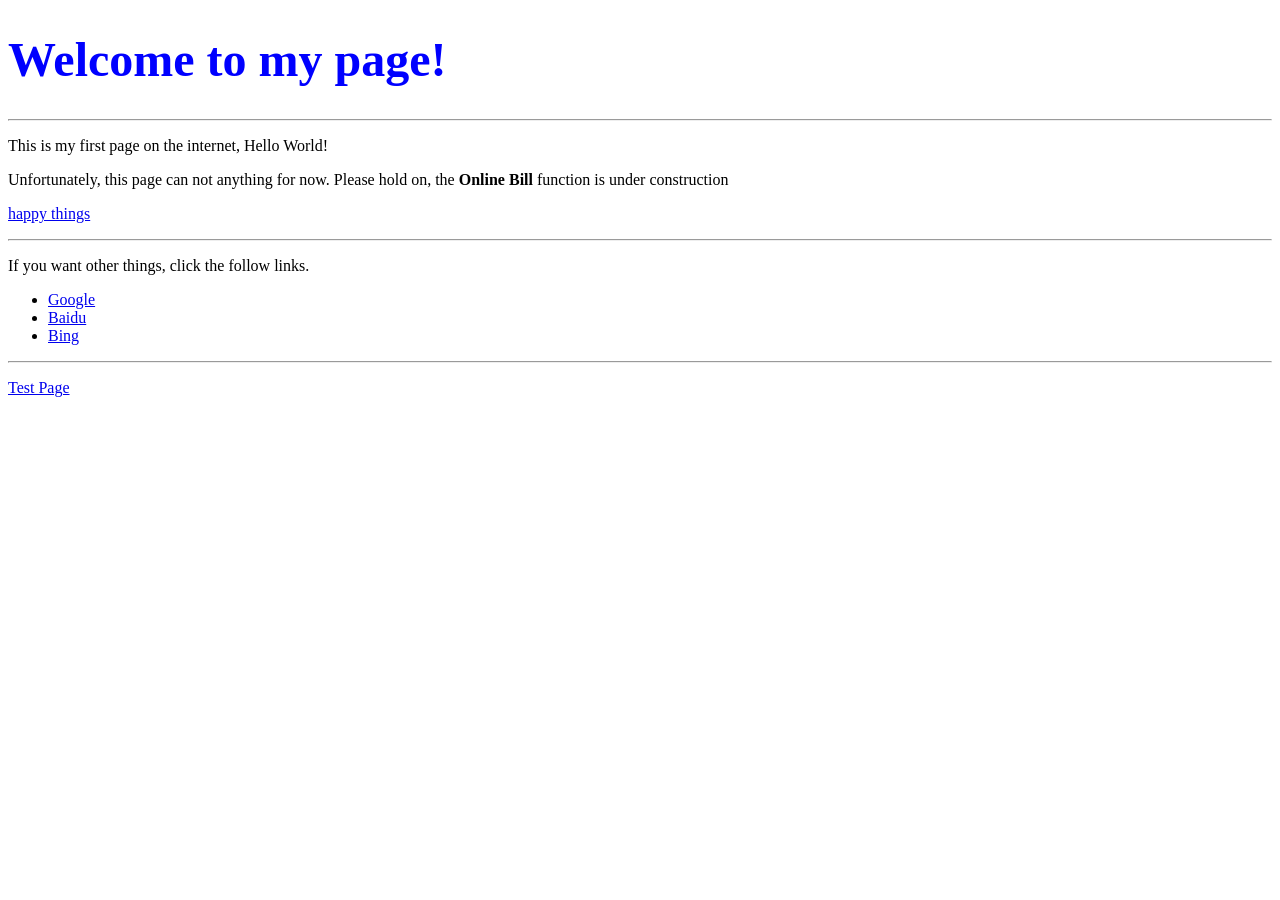
==== index.html @ 36550846 "Link to test page" ====
<!doctype html>
<html lang="en">
  <head>
    <meta charset="utf-8">
    <title>TYT's first page</title>
  </head>
  <body>
    <h1 style="color:Blue; font-size:300%">
      Welcome to my page!
    </h1>
    <hr>
    <p>
      This is my first page on the internet, Hello World!
    </p>
    <p>
      Unfortunately, this page can not anything for now. Please hold on, the <b>Online Bill</b> function is under construction
    </p>
    <p>
      <a href="interesting-things.html">happy things</a>
    </p>
    <hr>
    <p>
      If you want other things, click the follow links.
    </p>
    <ul>
      <li title="I highly recommand this one!"><a href="https://www.google.com">Google</a></li>
      <li title="Please, no"><a href="https://www.baidu.com">Baidu</a></li>
      <li><a href="https://www.bing.com">Bing</a></li>
    </ul>
    <hr>
    <p>
      <a href="test_page">Test Page</a>
    </p>
  </body>
</html>
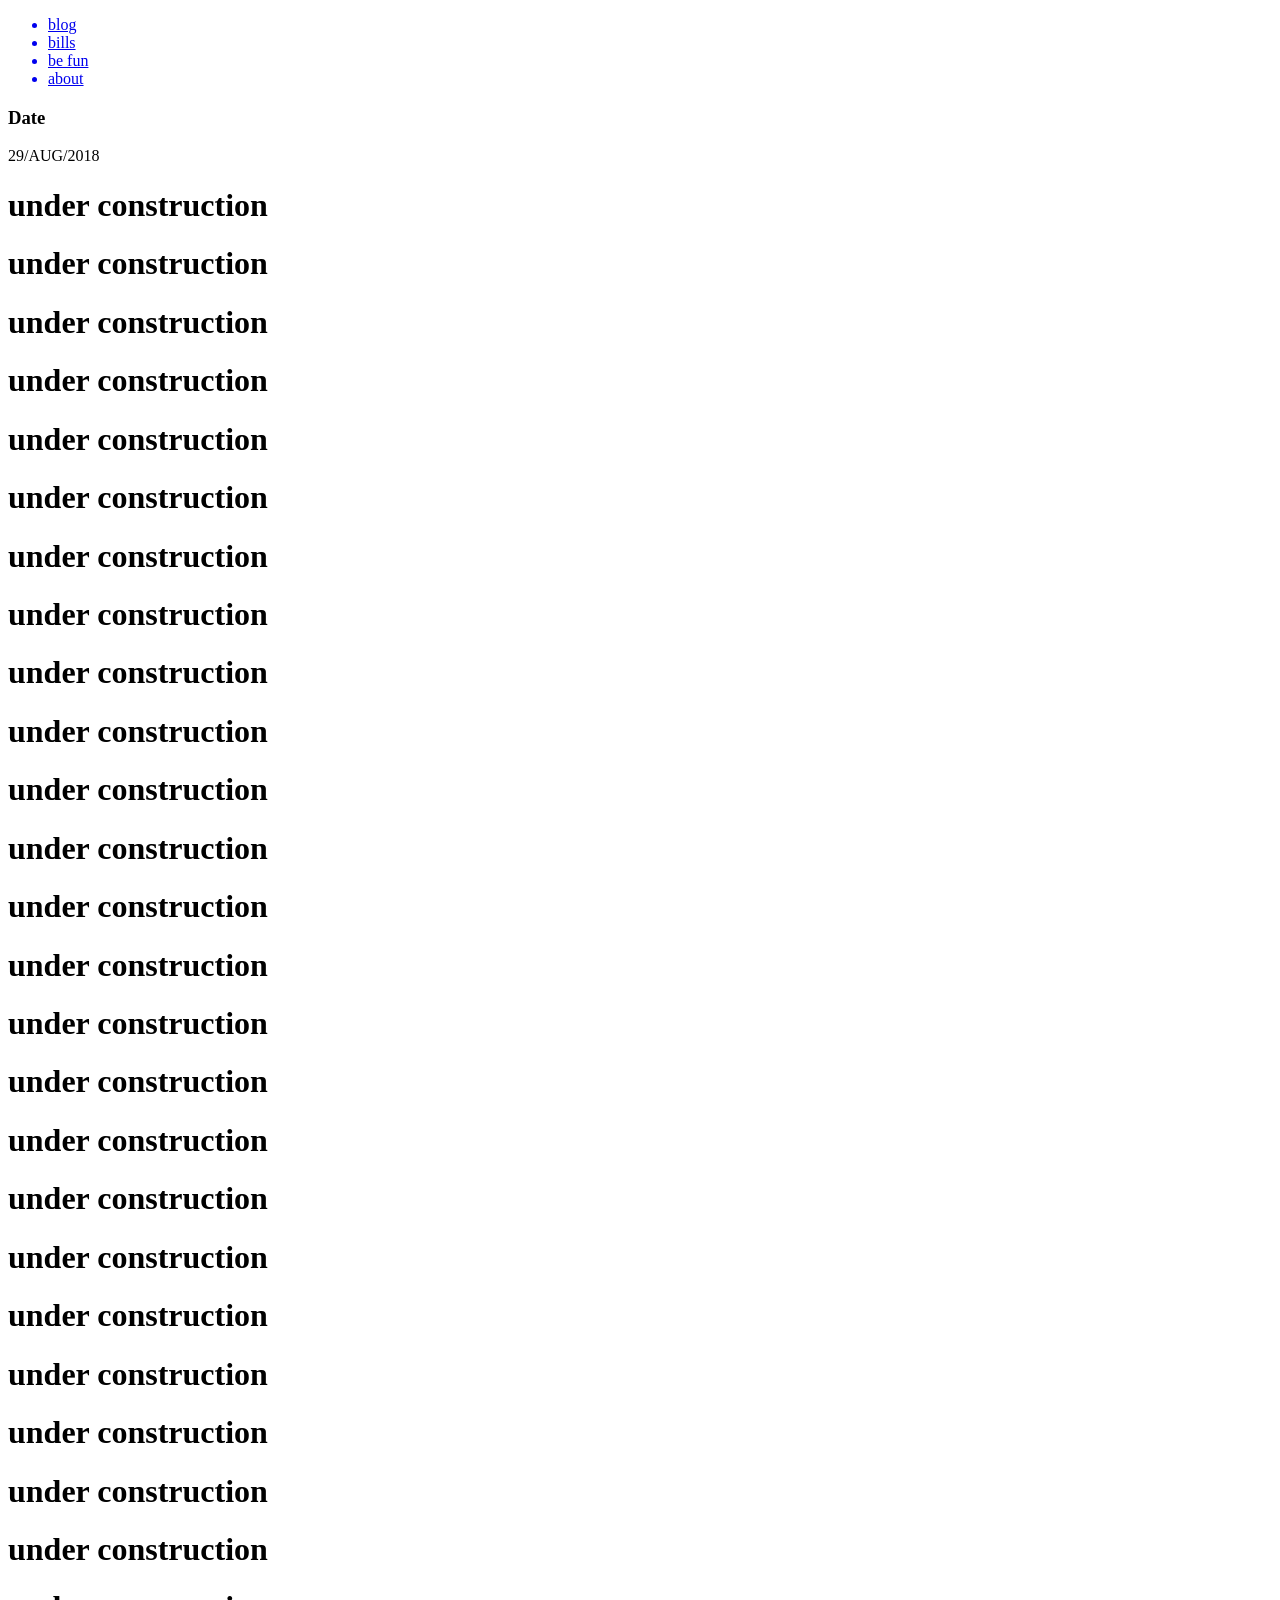
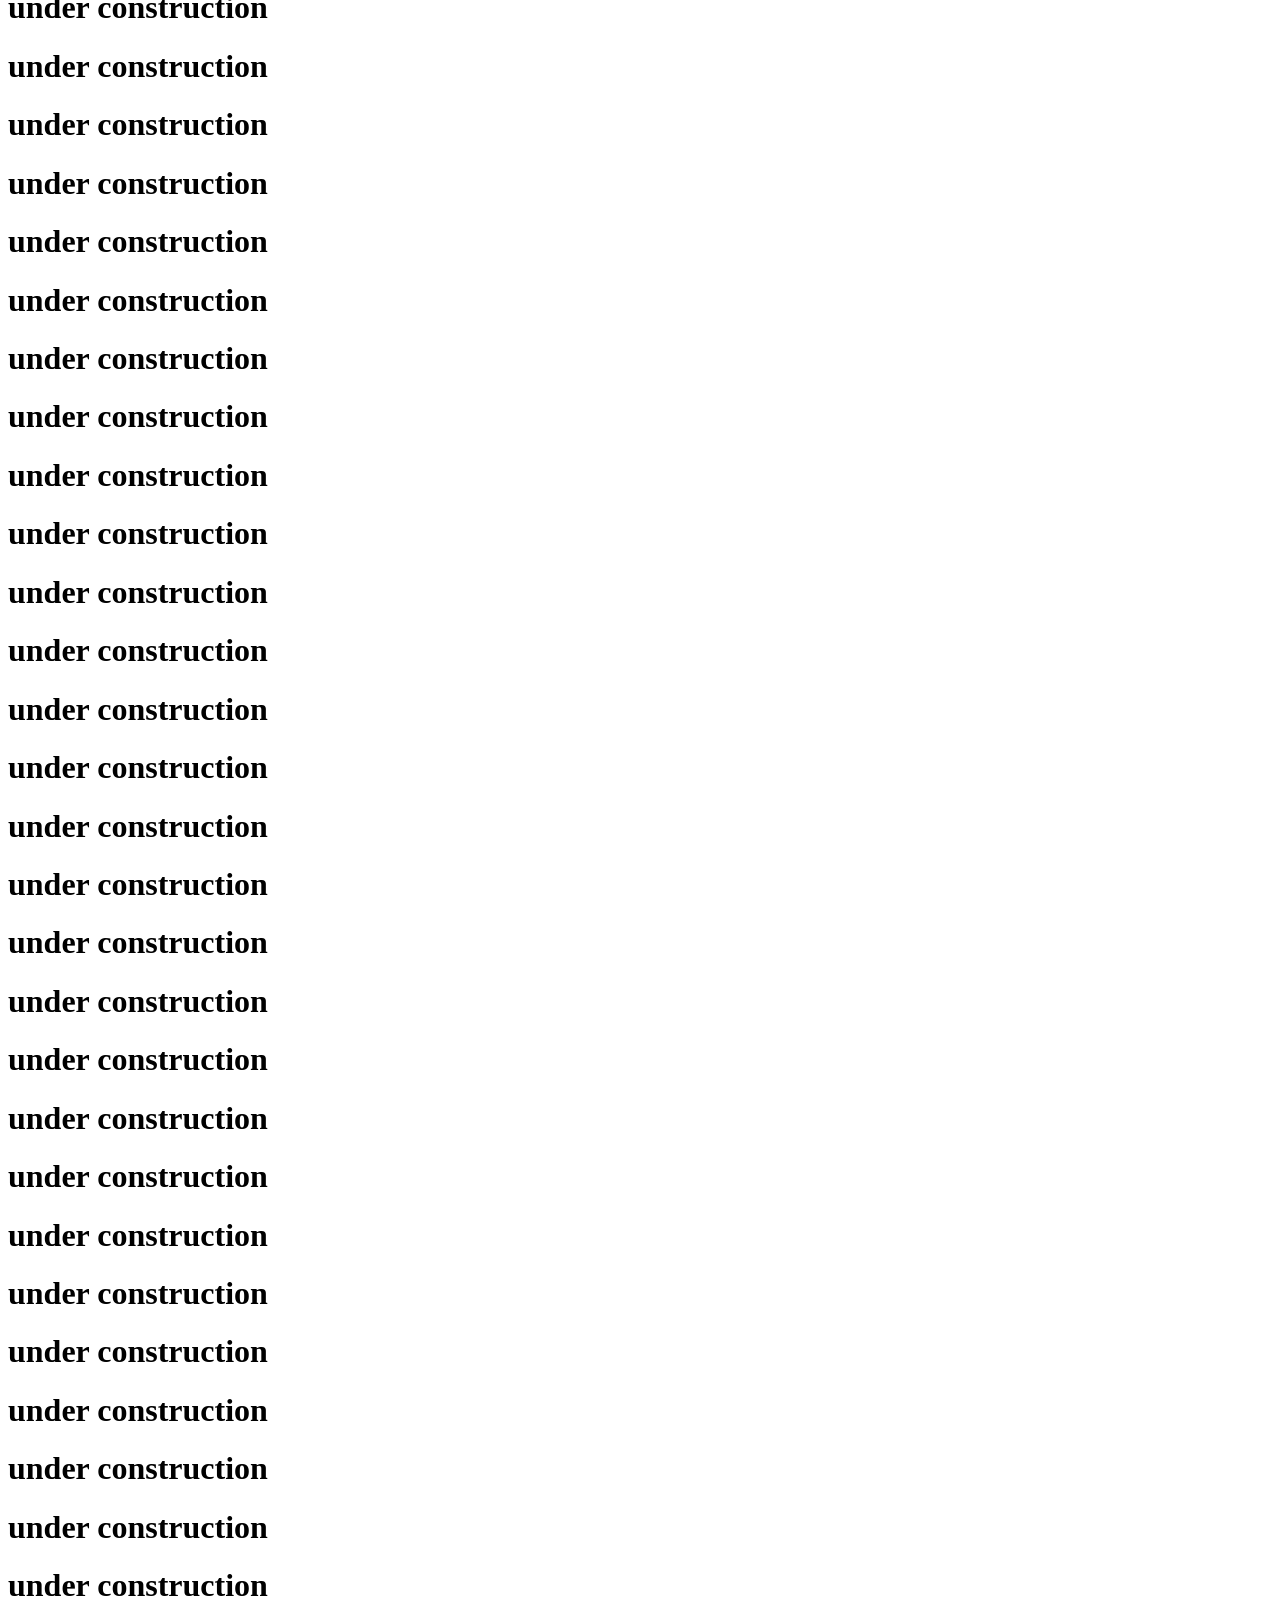
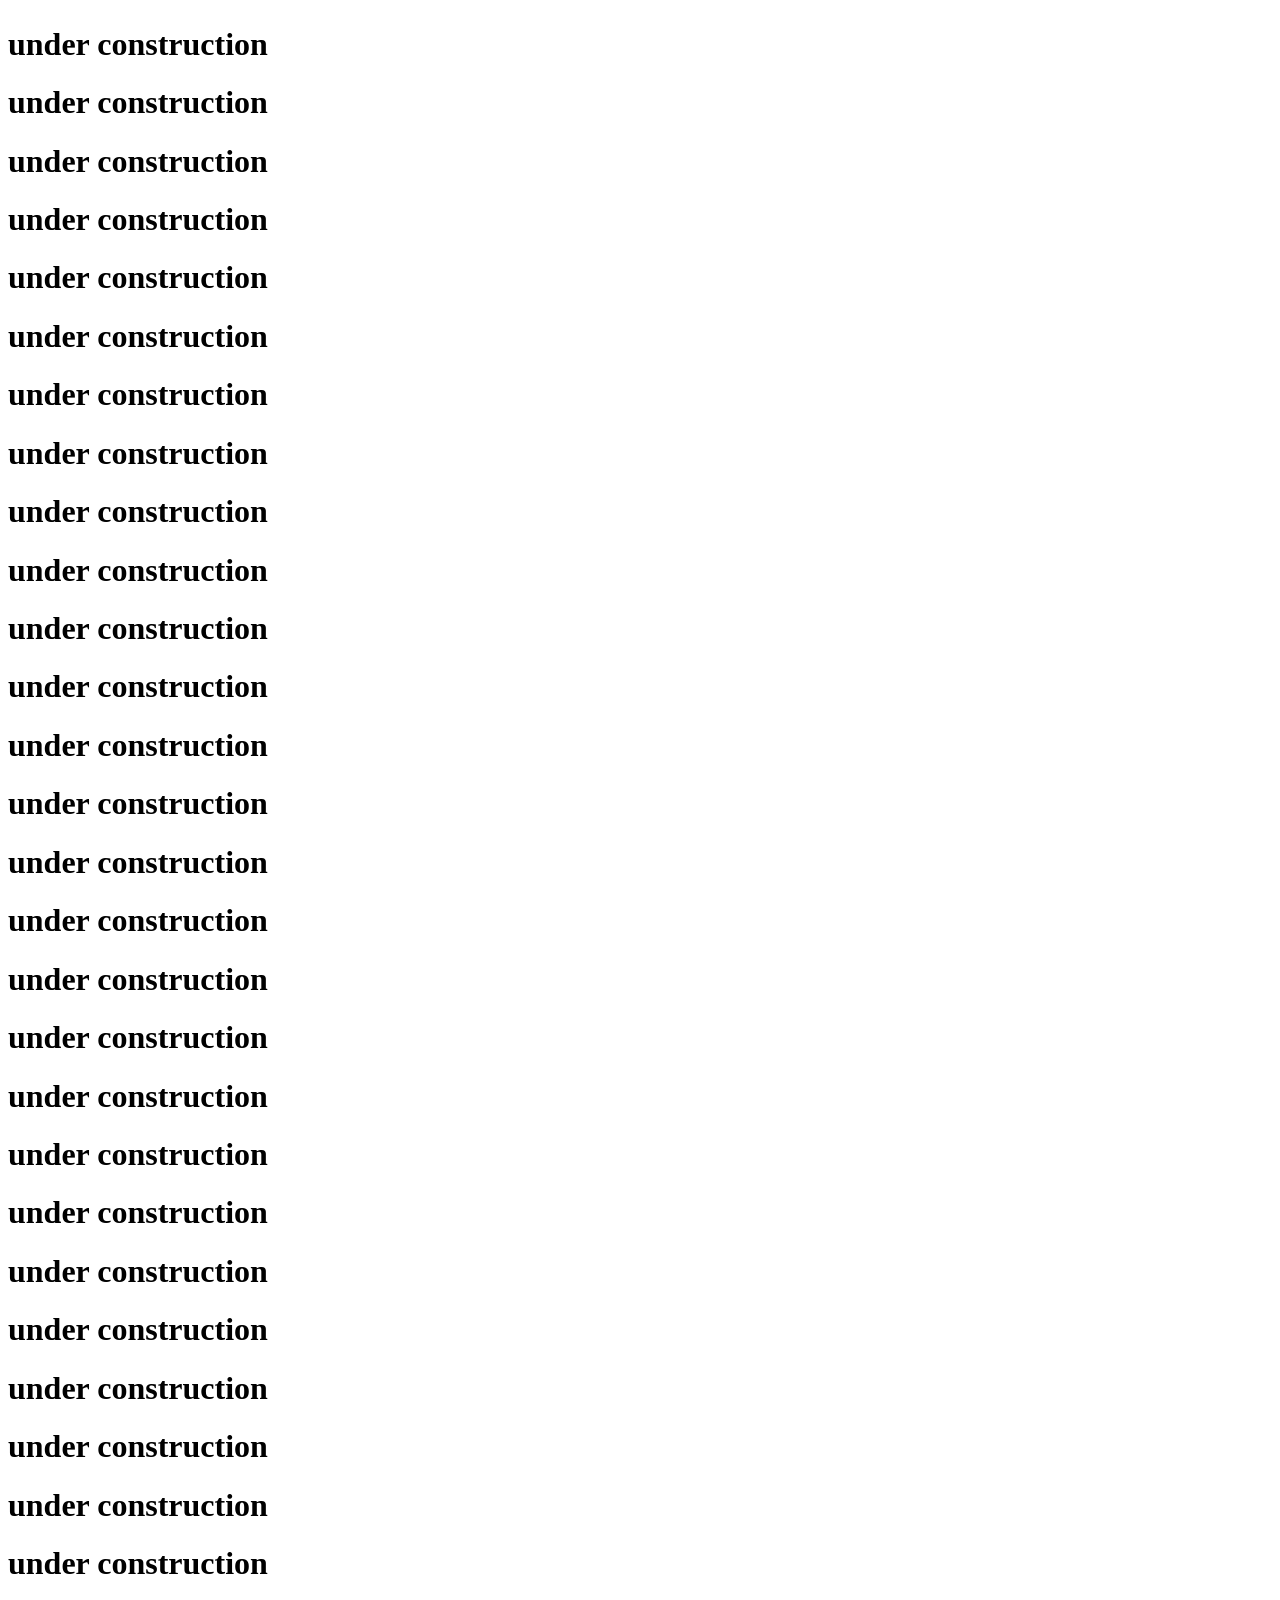
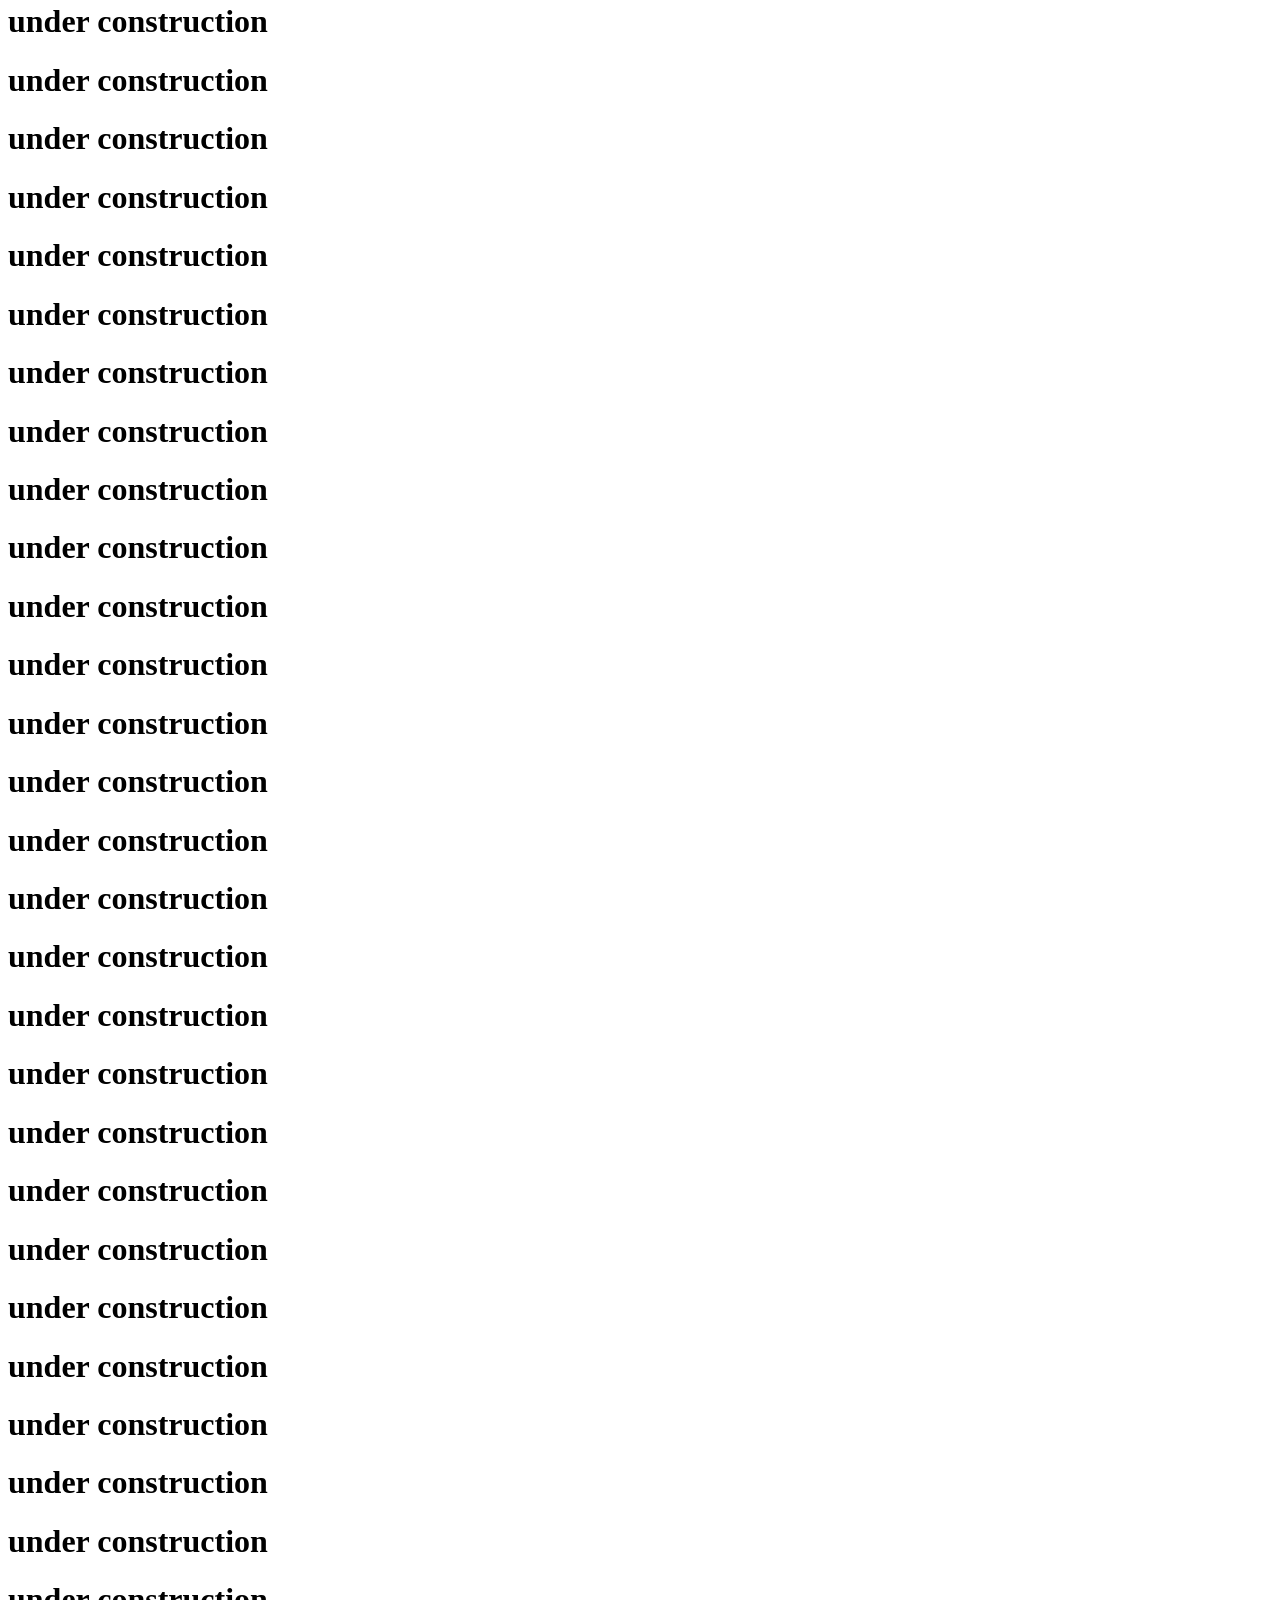
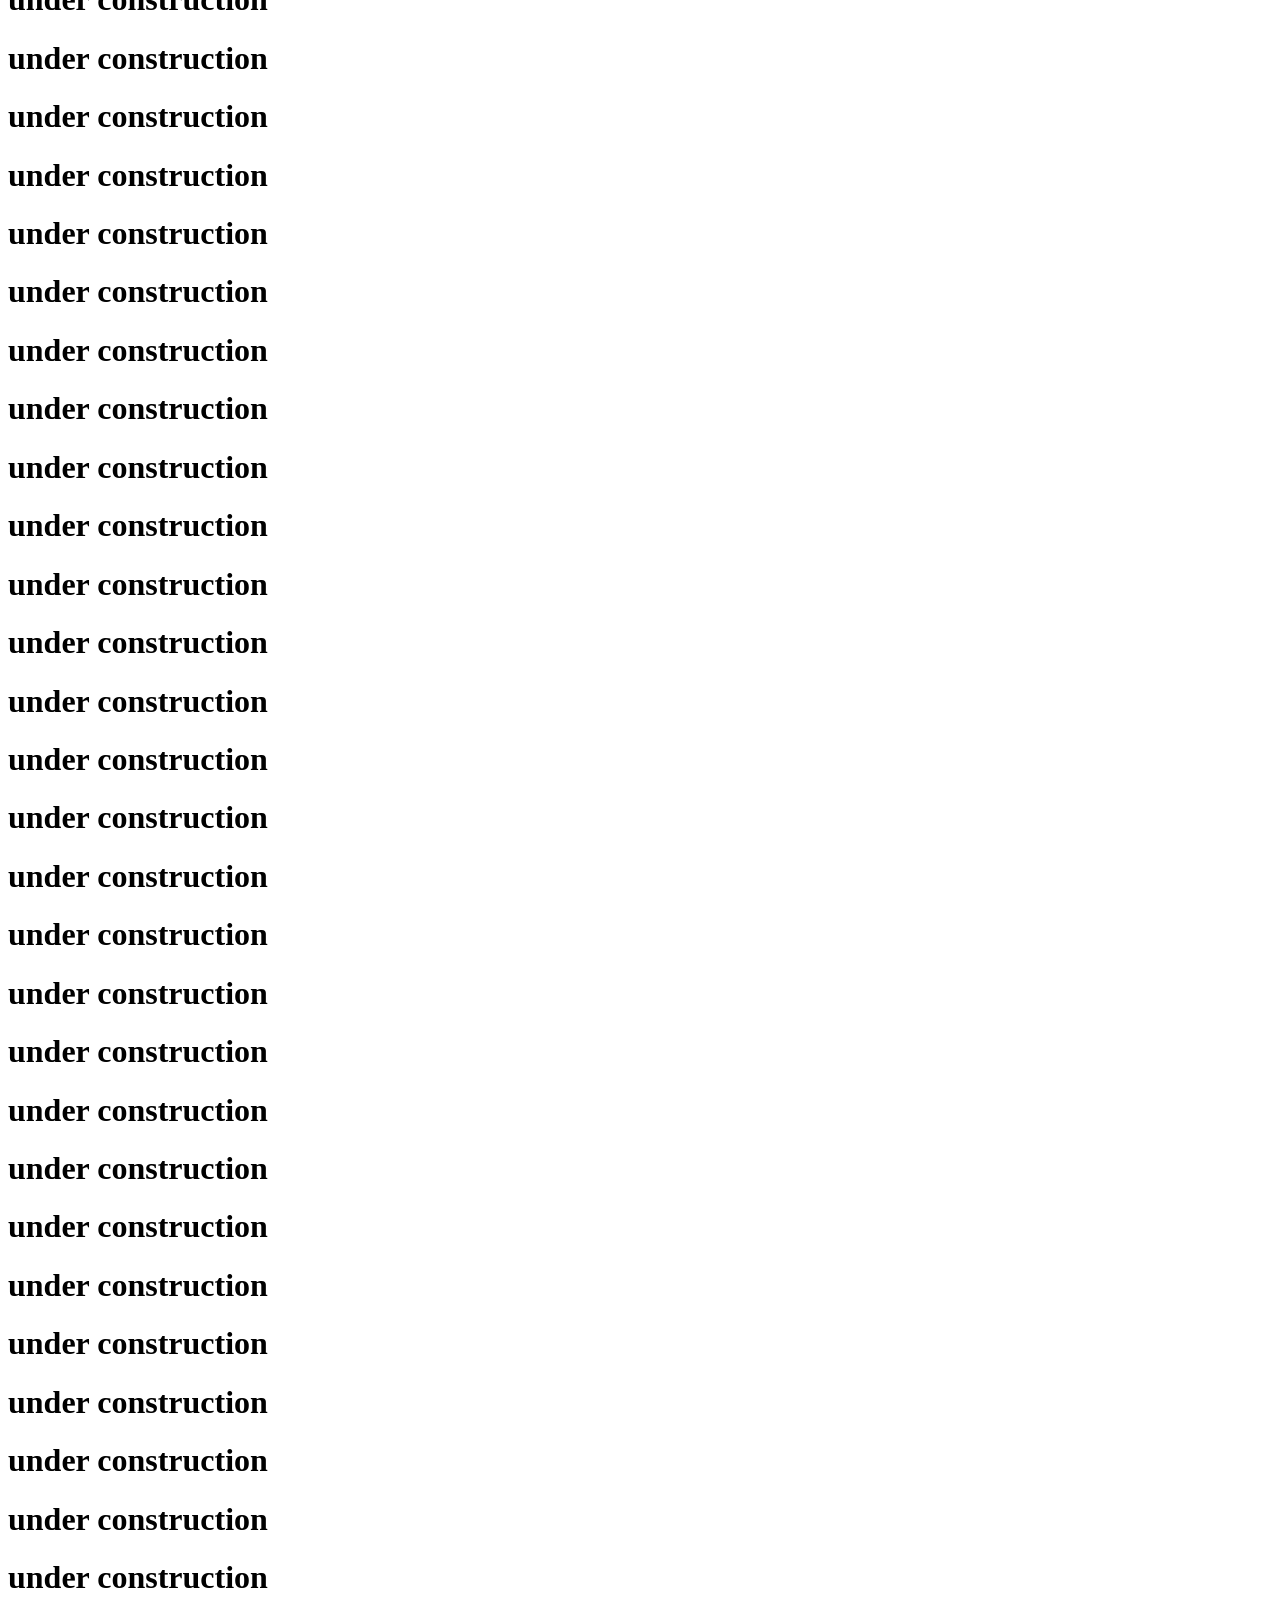
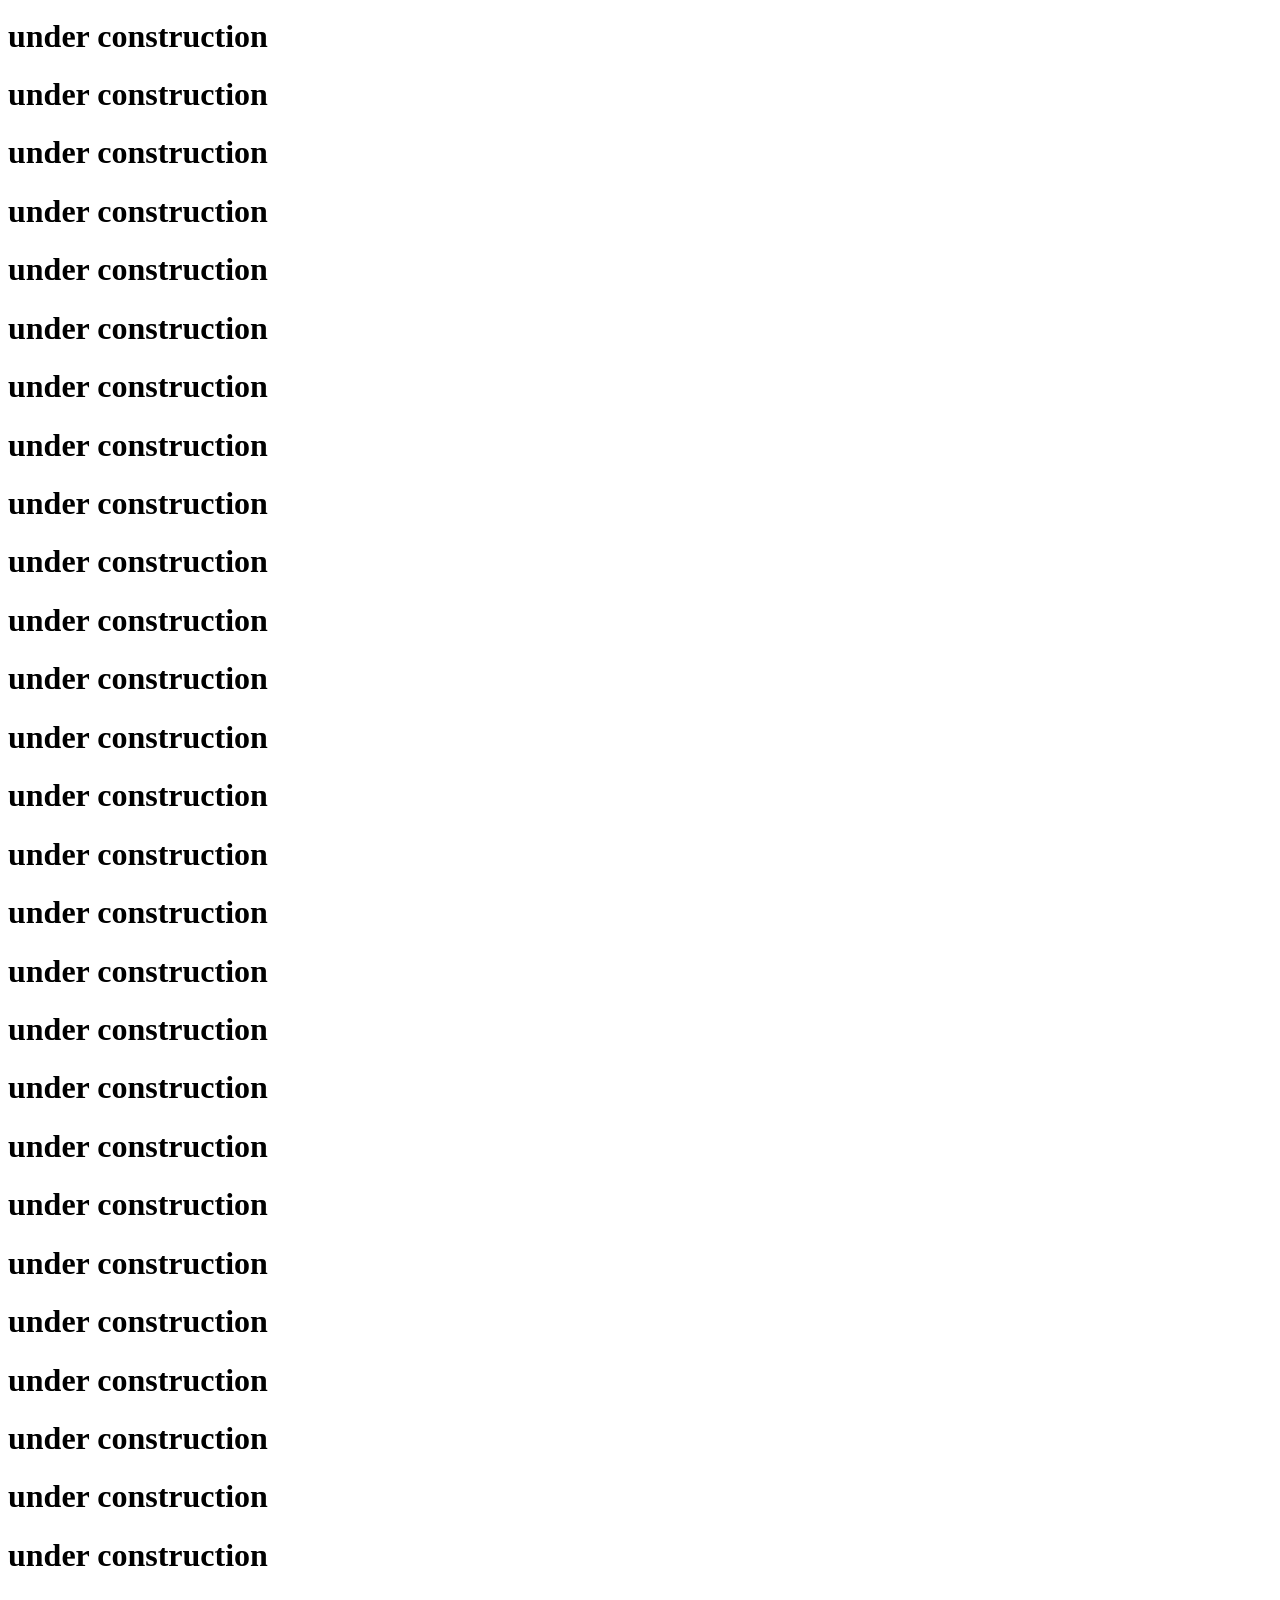
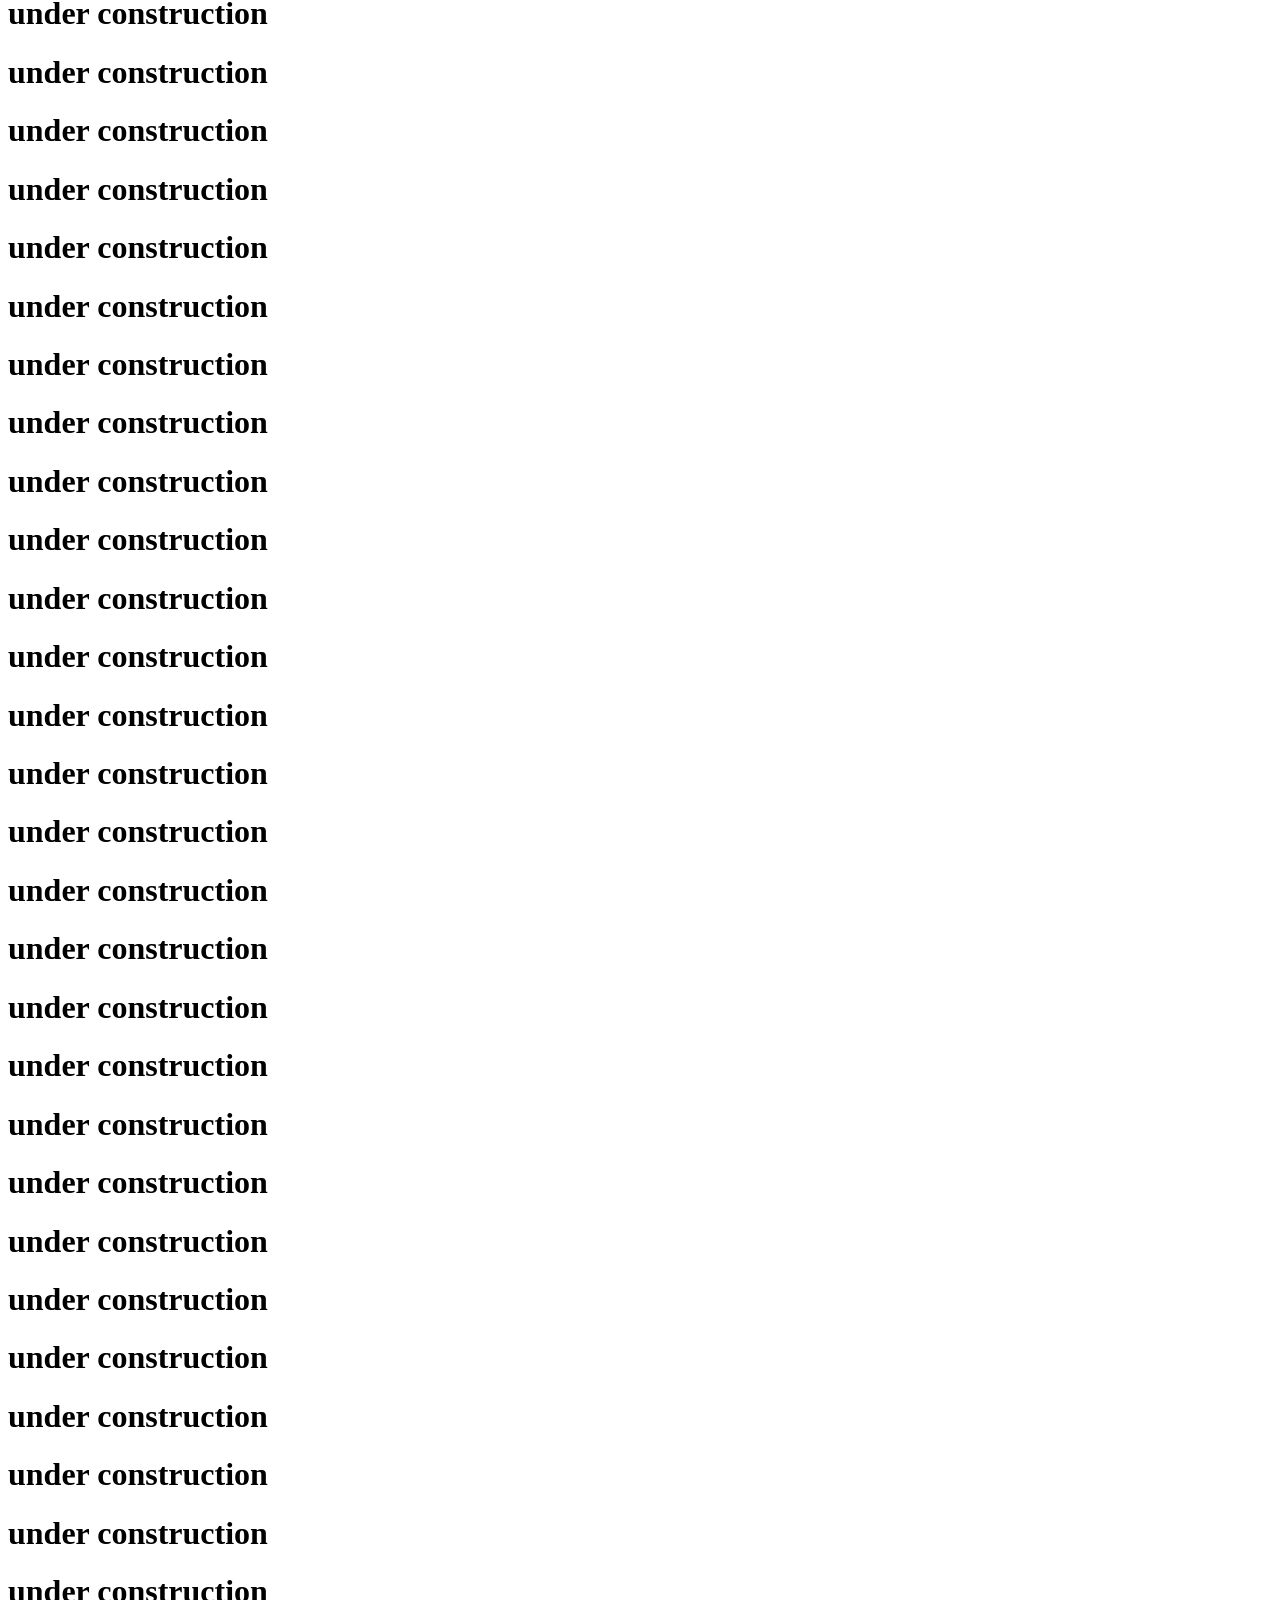
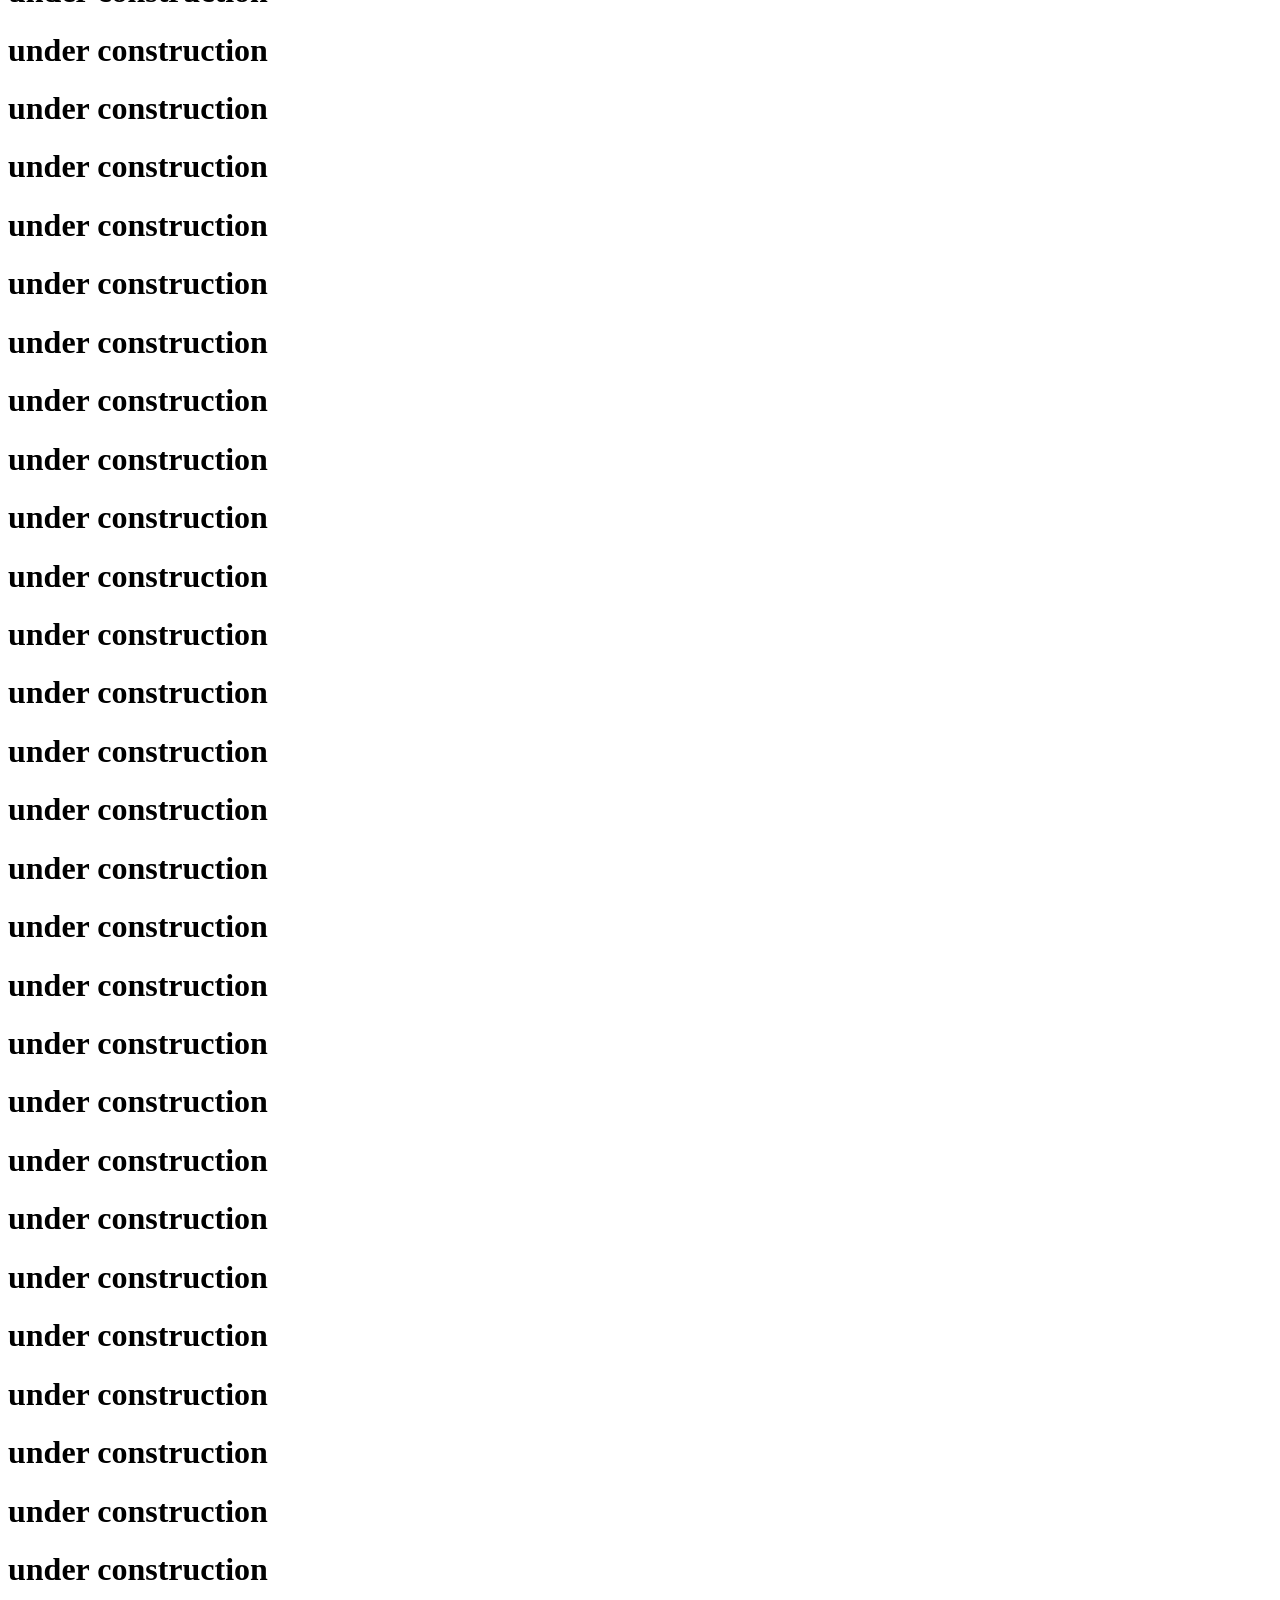
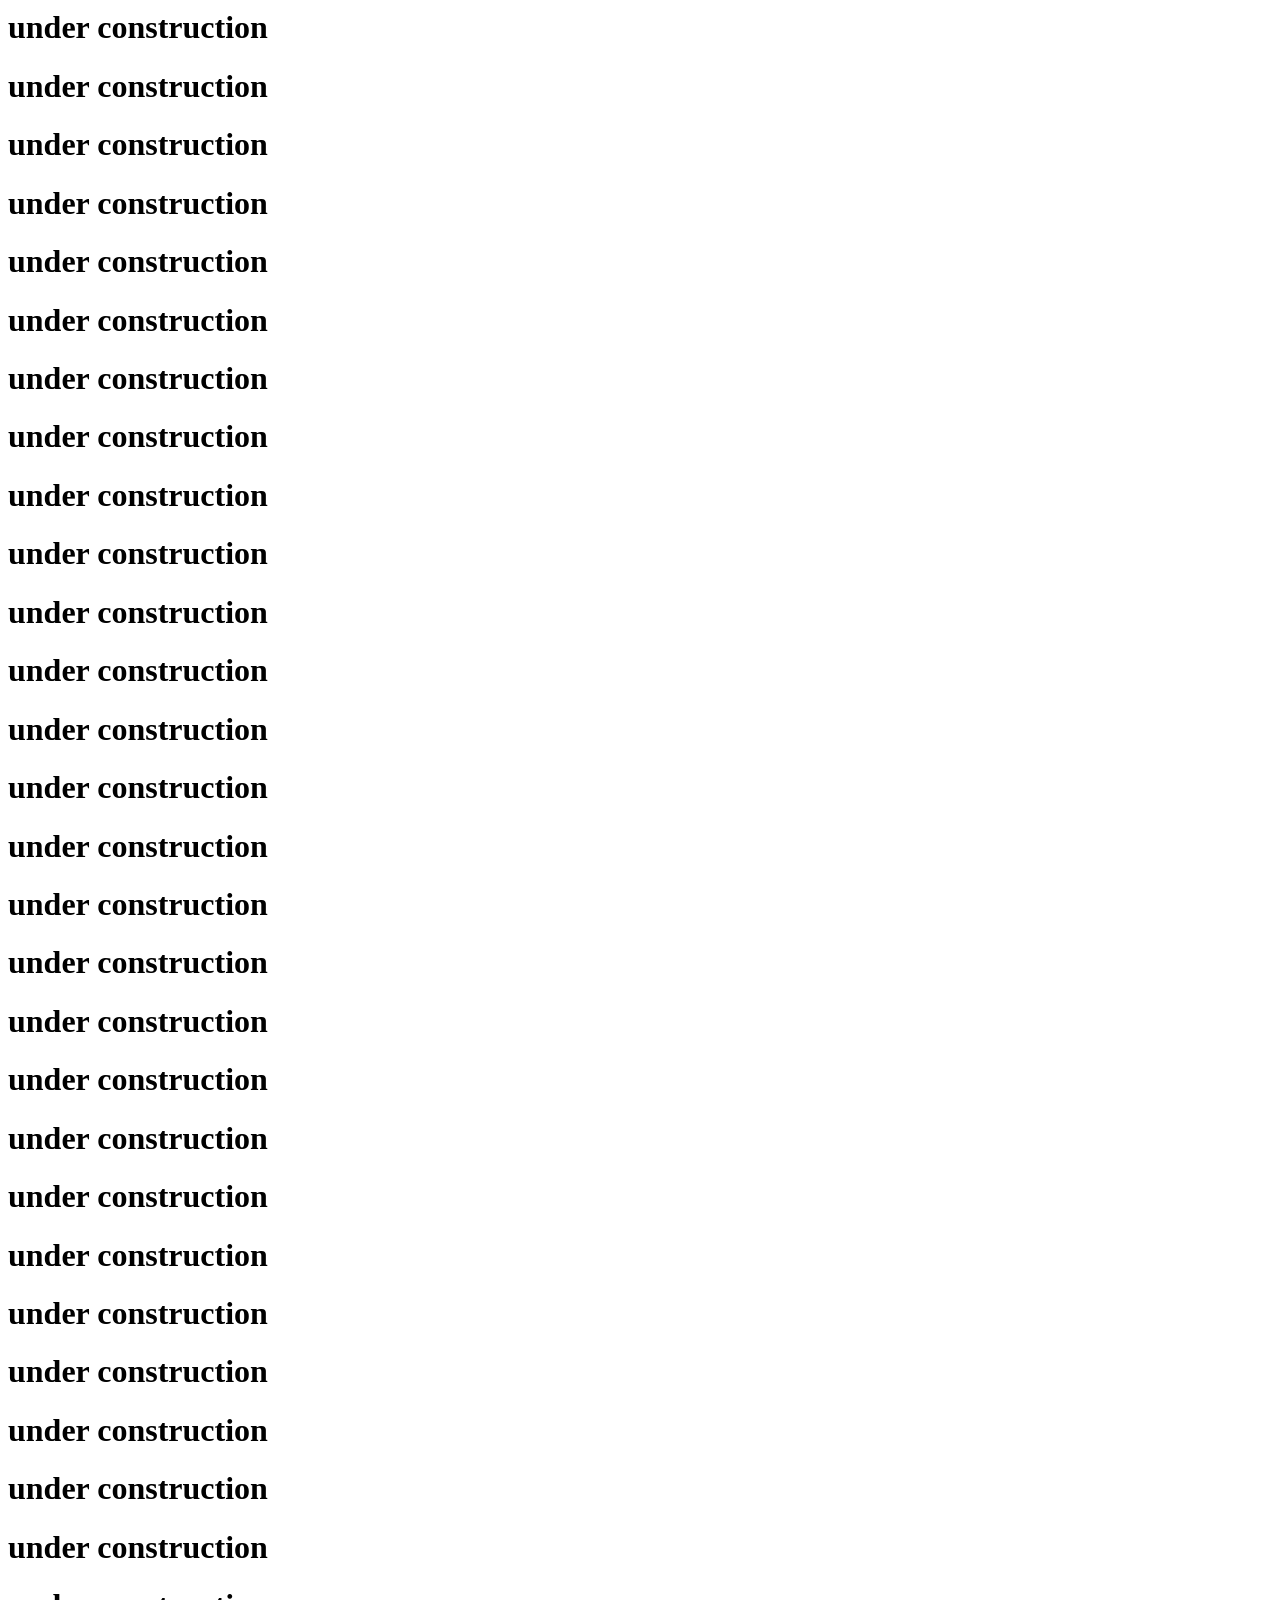
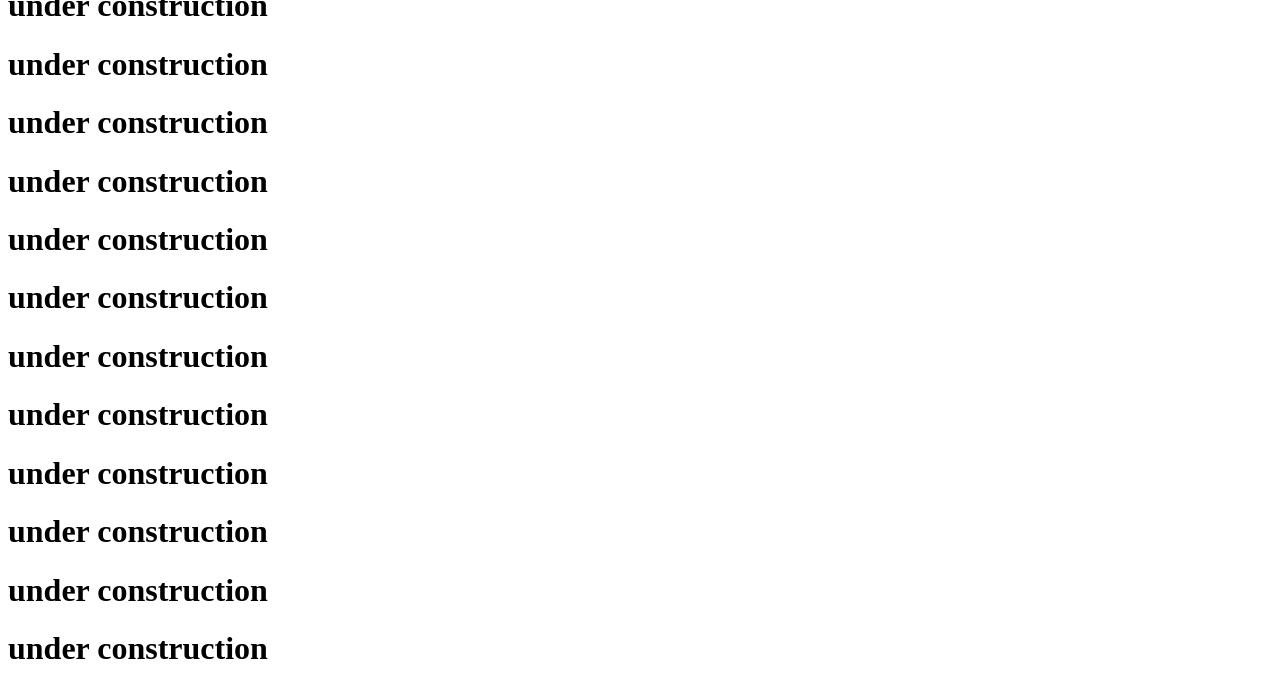
==== commit dc73c9a9: "A big update update to a new layout" ====
--- a/index.html
+++ b/index.html
@@ -1,35 +1,279 @@
-<!doctype html>
+<!doctype HTML>
 <html lang="en">
-  <head>
-    <meta charset="utf-8">
-    <title>TYT's first page</title>
-  </head>
-  <body>
-    <h1 style="color:Blue; font-size:300%">
-      Welcome to my page!
-    </h1>
-    <hr>
-    <p>
-      This is my first page on the internet, Hello World!
-    </p>
-    <p>
-      Unfortunately, this page can not anything for now. Please hold on, the <b>Online Bill</b> function is under construction
-    </p>
-    <p>
-      <a href="interesting-things.html">happy things</a>
-    </p>
-    <hr>
-    <p>
-      If you want other things, click the follow links.
-    </p>
-    <ul>
-      <li title="I highly recommand this one!"><a href="https://www.google.com">Google</a></li>
-      <li title="Please, no"><a href="https://www.baidu.com">Baidu</a></li>
-      <li><a href="https://www.bing.com">Bing</a></li>
-    </ul>
-    <hr>
-    <p>
-      <a href="test_page">Test Page</a>
-    </p>
-  </body>
+	<head>
+		<meta charset="UTF-8">
+		<title>Y.Tai-Welcome!</title>
+		<link rel="stylesheet" type="text/css" href="home-page-style.css">
+	</head>
+	<body>
+		<div>
+			<ul class="nav">
+				<a href="homepage.html"><li>blog</li></a>
+				<a href="bill-board.html"><li>bills</li></a>
+				<a href="interesting-things.html"><li>be fun</li></a>
+				<a href="test_page.html"><li>about</li></a>
+			</ul>
+		</div>
+		<div class="slide-date-bar">
+			<h3 class="small-title">Date</h3>
+			<p class="date">29/AUG/2018</p>
+		</div>
+		<div class="blog">
+			<h1>under construction</h1>
+			<h1>under construction</h1>
+			<h1>under construction</h1>
+			<h1>under construction</h1>
+			<h1>under construction</h1>
+			<h1>under construction</h1>
+			<h1>under construction</h1>
+			<h1>under construction</h1>
+			<h1>under construction</h1>
+			<h1>under construction</h1>
+			<h1>under construction</h1>
+			<h1>under construction</h1>
+			<h1>under construction</h1>
+			<h1>under construction</h1>
+			<h1>under construction</h1>
+			<h1>under construction</h1>
+			<h1>under construction</h1>
+			<h1>under construction</h1>
+			<h1>under construction</h1>
+			<h1>under construction</h1>
+			<h1>under construction</h1>
+			<h1>under construction</h1>
+			<h1>under construction</h1>
+			<h1>under construction</h1>
+			<h1>under construction</h1>
+			<h1>under construction</h1>
+			<h1>under construction</h1>
+			<h1>under construction</h1>
+			<h1>under construction</h1>
+			<h1>under construction</h1>
+			<h1>under construction</h1>
+			<h1>under construction</h1>
+			<h1>under construction</h1>
+			<h1>under construction</h1>
+			<h1>under construction</h1>
+			<h1>under construction</h1>
+			<h1>under construction</h1>
+			<h1>under construction</h1>
+			<h1>under construction</h1>
+			<h1>under construction</h1>
+			<h1>under construction</h1>
+			<h1>under construction</h1>
+			<h1>under construction</h1>
+			<h1>under construction</h1>
+			<h1>under construction</h1>
+			<h1>under construction</h1>
+			<h1>under construction</h1>
+			<h1>under construction</h1>
+			<h1>under construction</h1>
+			<h1>under construction</h1>
+			<h1>under construction</h1>
+			<h1>under construction</h1>
+			<h1>under construction</h1>
+			<h1>under construction</h1>
+			<h1>under construction</h1>
+			<h1>under construction</h1>
+			<h1>under construction</h1>
+			<h1>under construction</h1>
+			<h1>under construction</h1>
+			<h1>under construction</h1>
+			<h1>under construction</h1>
+			<h1>under construction</h1>
+			<h1>under construction</h1>
+			<h1>under construction</h1>
+			<h1>under construction</h1>
+			<h1>under construction</h1>
+			<h1>under construction</h1>
+			<h1>under construction</h1>
+			<h1>under construction</h1>
+			<h1>under construction</h1>
+			<h1>under construction</h1>
+			<h1>under construction</h1>
+			<h1>under construction</h1>
+			<h1>under construction</h1>
+			<h1>under construction</h1>
+			<h1>under construction</h1>
+			<h1>under construction</h1>
+			<h1>under construction</h1>
+			<h1>under construction</h1>
+			<h1>under construction</h1>
+			<h1>under construction</h1>
+			<h1>under construction</h1>
+			<h1>under construction</h1>
+			<h1>under construction</h1>
+			<h1>under construction</h1>
+			<h1>under construction</h1>
+			<h1>under construction</h1>
+			<h1>under construction</h1>
+			<h1>under construction</h1>
+			<h1>under construction</h1>
+			<h1>under construction</h1>
+			<h1>under construction</h1>
+			<h1>under construction</h1>
+			<h1>under construction</h1>
+			<h1>under construction</h1>
+			<h1>under construction</h1>
+			<h1>under construction</h1>
+			<h1>under construction</h1>
+			<h1>under construction</h1>
+			<h1>under construction</h1>
+			<h1>under construction</h1>
+			<h1>under construction</h1>
+			<h1>under construction</h1>
+			<h1>under construction</h1>
+			<h1>under construction</h1>
+			<h1>under construction</h1>
+			<h1>under construction</h1>
+			<h1>under construction</h1>
+			<h1>under construction</h1>
+			<h1>under construction</h1>
+			<h1>under construction</h1>
+			<h1>under construction</h1>
+			<h1>under construction</h1>
+			<h1>under construction</h1>
+			<h1>under construction</h1>
+			<h1>under construction</h1>
+			<h1>under construction</h1>
+			<h1>under construction</h1>
+			<h1>under construction</h1>
+			<h1>under construction</h1>
+			<h1>under construction</h1>
+			<h1>under construction</h1>
+			<h1>under construction</h1>
+			<h1>under construction</h1>
+			<h1>under construction</h1>
+			<h1>under construction</h1>
+			<h1>under construction</h1>
+			<h1>under construction</h1>
+			<h1>under construction</h1>
+			<h1>under construction</h1>
+			<h1>under construction</h1>
+			<h1>under construction</h1>
+			<h1>under construction</h1>
+			<h1>under construction</h1>
+			<h1>under construction</h1>
+			<h1>under construction</h1>
+			<h1>under construction</h1>
+			<h1>under construction</h1>
+			<h1>under construction</h1>
+			<h1>under construction</h1>
+			<h1>under construction</h1>
+			<h1>under construction</h1>
+			<h1>under construction</h1>
+			<h1>under construction</h1>
+			<h1>under construction</h1>
+			<h1>under construction</h1>
+			<h1>under construction</h1>
+			<h1>under construction</h1>
+			<h1>under construction</h1>
+			<h1>under construction</h1>
+			<h1>under construction</h1>
+			<h1>under construction</h1>
+			<h1>under construction</h1>
+			<h1>under construction</h1>
+			<h1>under construction</h1>
+			<h1>under construction</h1>
+			<h1>under construction</h1>
+			<h1>under construction</h1>
+			<h1>under construction</h1>
+			<h1>under construction</h1>
+			<h1>under construction</h1>
+			<h1>under construction</h1>
+			<h1>under construction</h1>
+			<h1>under construction</h1>
+			<h1>under construction</h1>
+			<h1>under construction</h1>
+			<h1>under construction</h1>
+			<h1>under construction</h1>
+			<h1>under construction</h1>
+			<h1>under construction</h1>
+			<h1>under construction</h1>
+			<h1>under construction</h1>
+			<h1>under construction</h1>
+			<h1>under construction</h1>
+			<h1>under construction</h1>
+			<h1>under construction</h1>
+			<h1>under construction</h1>
+			<h1>under construction</h1>
+			<h1>under construction</h1>
+			<h1>under construction</h1>
+			<h1>under construction</h1>
+			<h1>under construction</h1>
+			<h1>under construction</h1>
+			<h1>under construction</h1>
+			<h1>under construction</h1>
+			<h1>under construction</h1>
+			<h1>under construction</h1>
+			<h1>under construction</h1>
+			<h1>under construction</h1>
+			<h1>under construction</h1>
+			<h1>under construction</h1>
+			<h1>under construction</h1>
+			<h1>under construction</h1>
+			<h1>under construction</h1>
+			<h1>under construction</h1>
+			<h1>under construction</h1>
+			<h1>under construction</h1>
+			<h1>under construction</h1>
+			<h1>under construction</h1>
+			<h1>under construction</h1>
+			<h1>under construction</h1>
+			<h1>under construction</h1>
+			<h1>under construction</h1>
+			<h1>under construction</h1>
+			<h1>under construction</h1>
+			<h1>under construction</h1>
+			<h1>under construction</h1>
+			<h1>under construction</h1>
+			<h1>under construction</h1>
+			<h1>under construction</h1>
+			<h1>under construction</h1>
+			<h1>under construction</h1>
+			<h1>under construction</h1>
+			<h1>under construction</h1>
+			<h1>under construction</h1>
+			<h1>under construction</h1>
+			<h1>under construction</h1>
+			<h1>under construction</h1>
+			<h1>under construction</h1>
+			<h1>under construction</h1>
+			<h1>under construction</h1>
+			<h1>under construction</h1>
+			<h1>under construction</h1>
+			<h1>under construction</h1>
+			<h1>under construction</h1>
+			<h1>under construction</h1>
+			<h1>under construction</h1>
+			<h1>under construction</h1>
+			<h1>under construction</h1>
+			<h1>under construction</h1>
+			<h1>under construction</h1>
+			<h1>under construction</h1>
+			<h1>under construction</h1>
+			<h1>under construction</h1>
+			<h1>under construction</h1>
+			<h1>under construction</h1>
+			<h1>under construction</h1>
+			<h1>under construction</h1>
+			<h1>under construction</h1>
+			<h1>under construction</h1>
+			<h1>under construction</h1>
+			<h1>under construction</h1>
+			<h1>under construction</h1>
+			<h1>under construction</h1>
+			<h1>under construction</h1>
+			<h1>under construction</h1>
+			<h1>under construction</h1>
+			<h1>under construction</h1>
+			<h1>under construction</h1>
+			<h1>under construction</h1>
+			<h1>under construction</h1>
+			<h1>under construction</h1>
+			<h1>under construction</h1>
+			<h1>under construction</h1>
+			<h1>under construction</h1>
+		</div>
+	</body>
 </html>
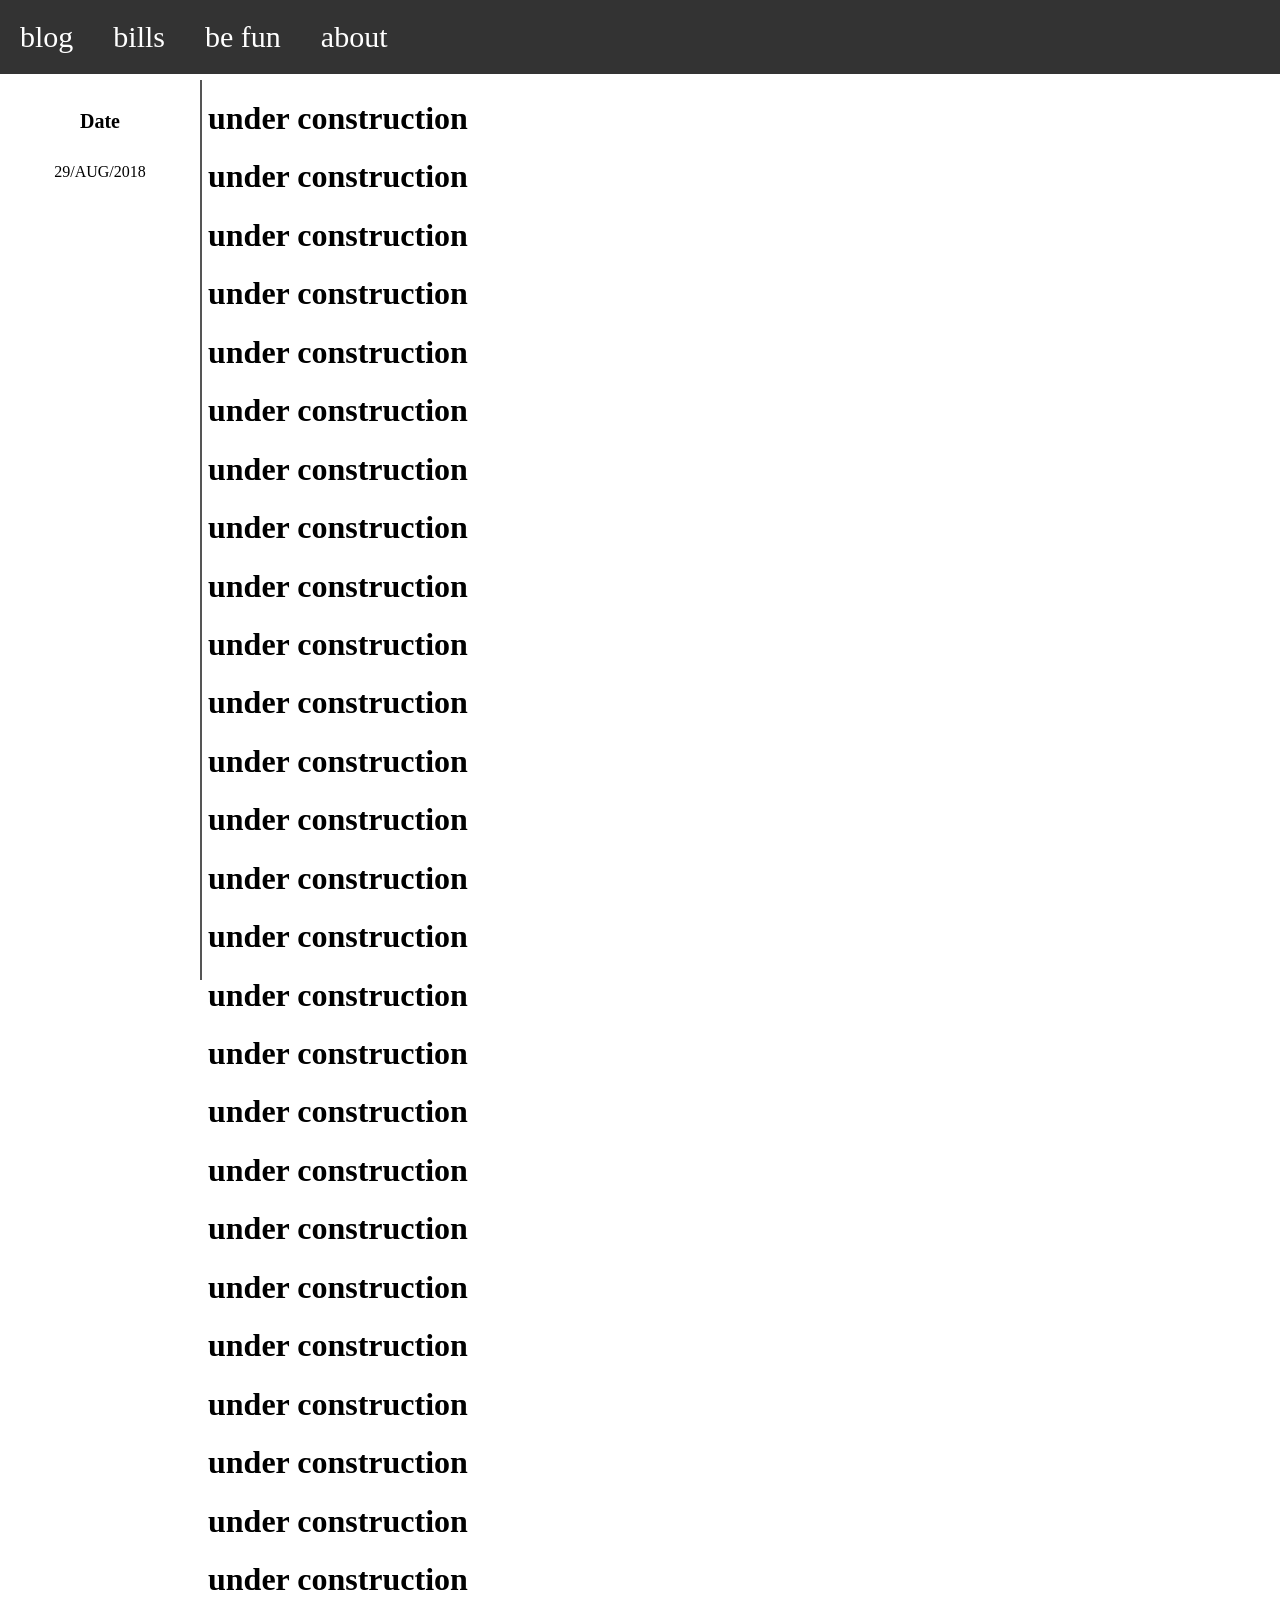
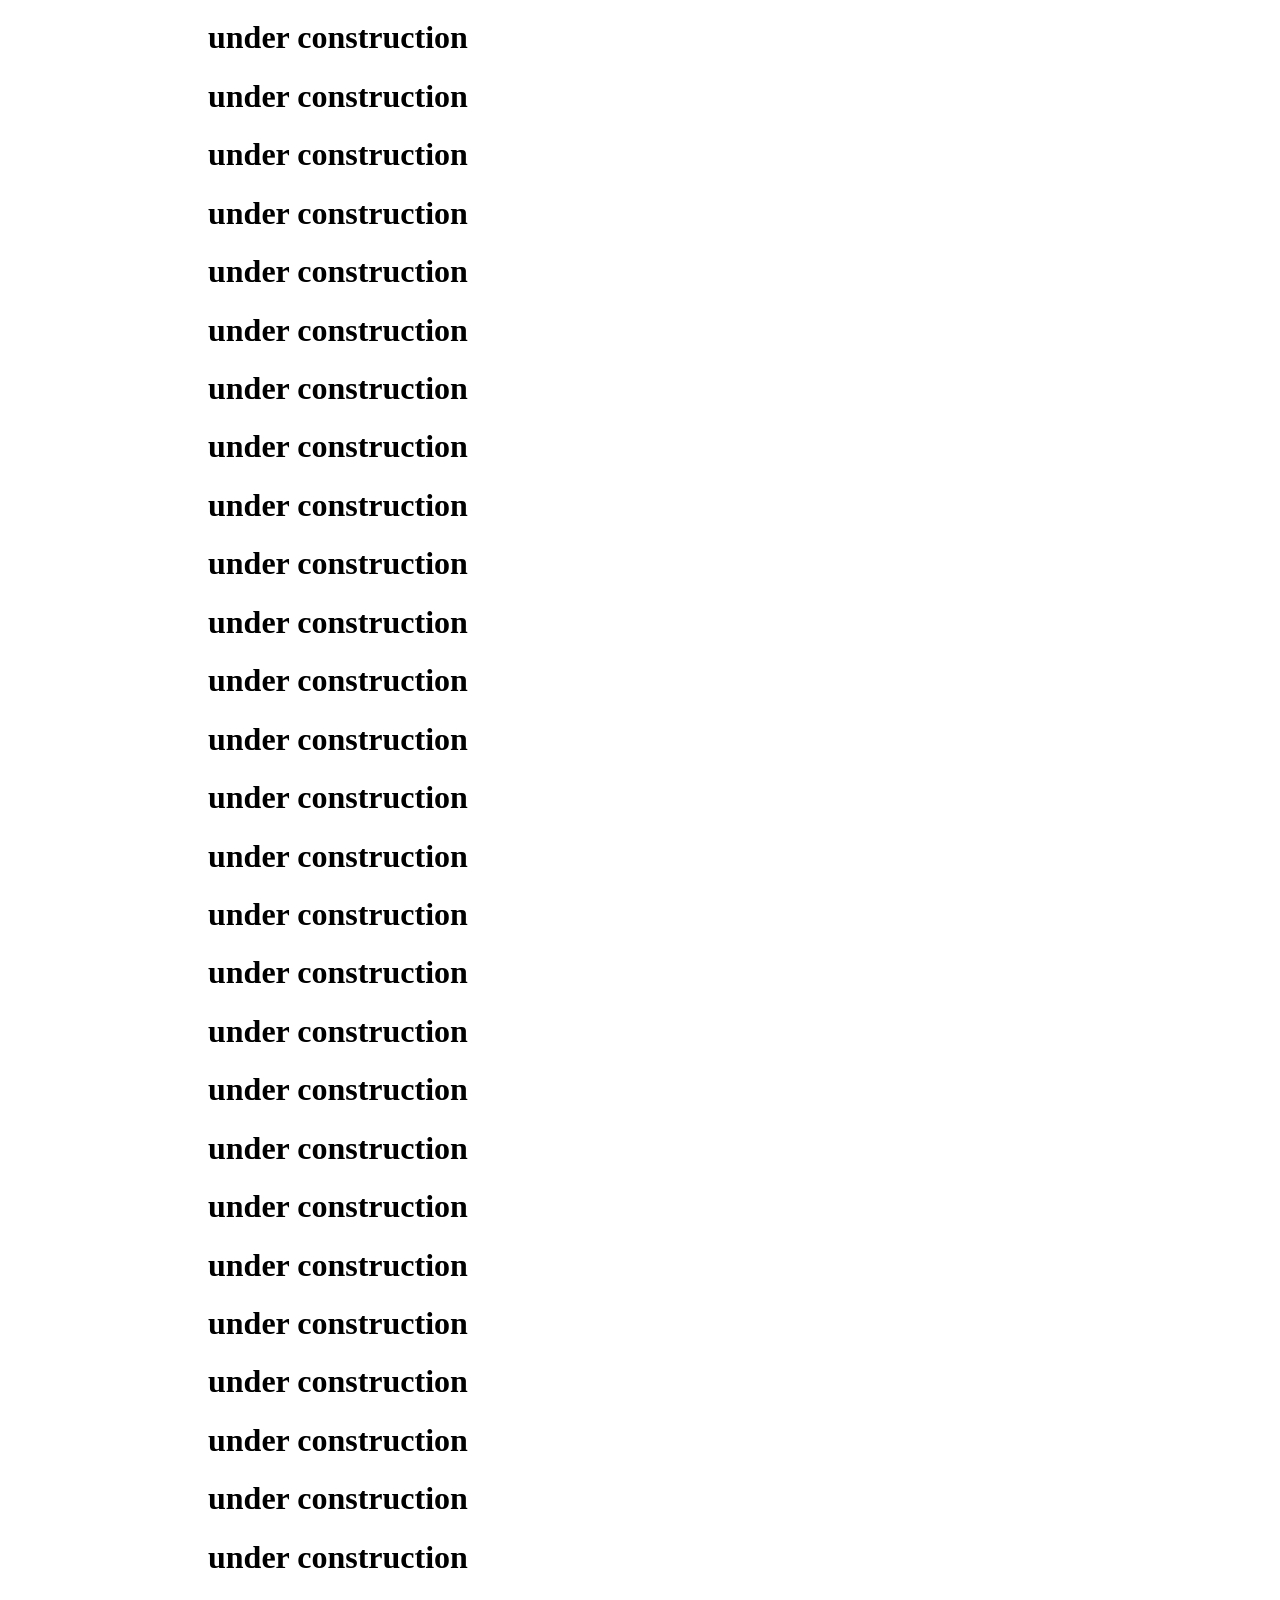
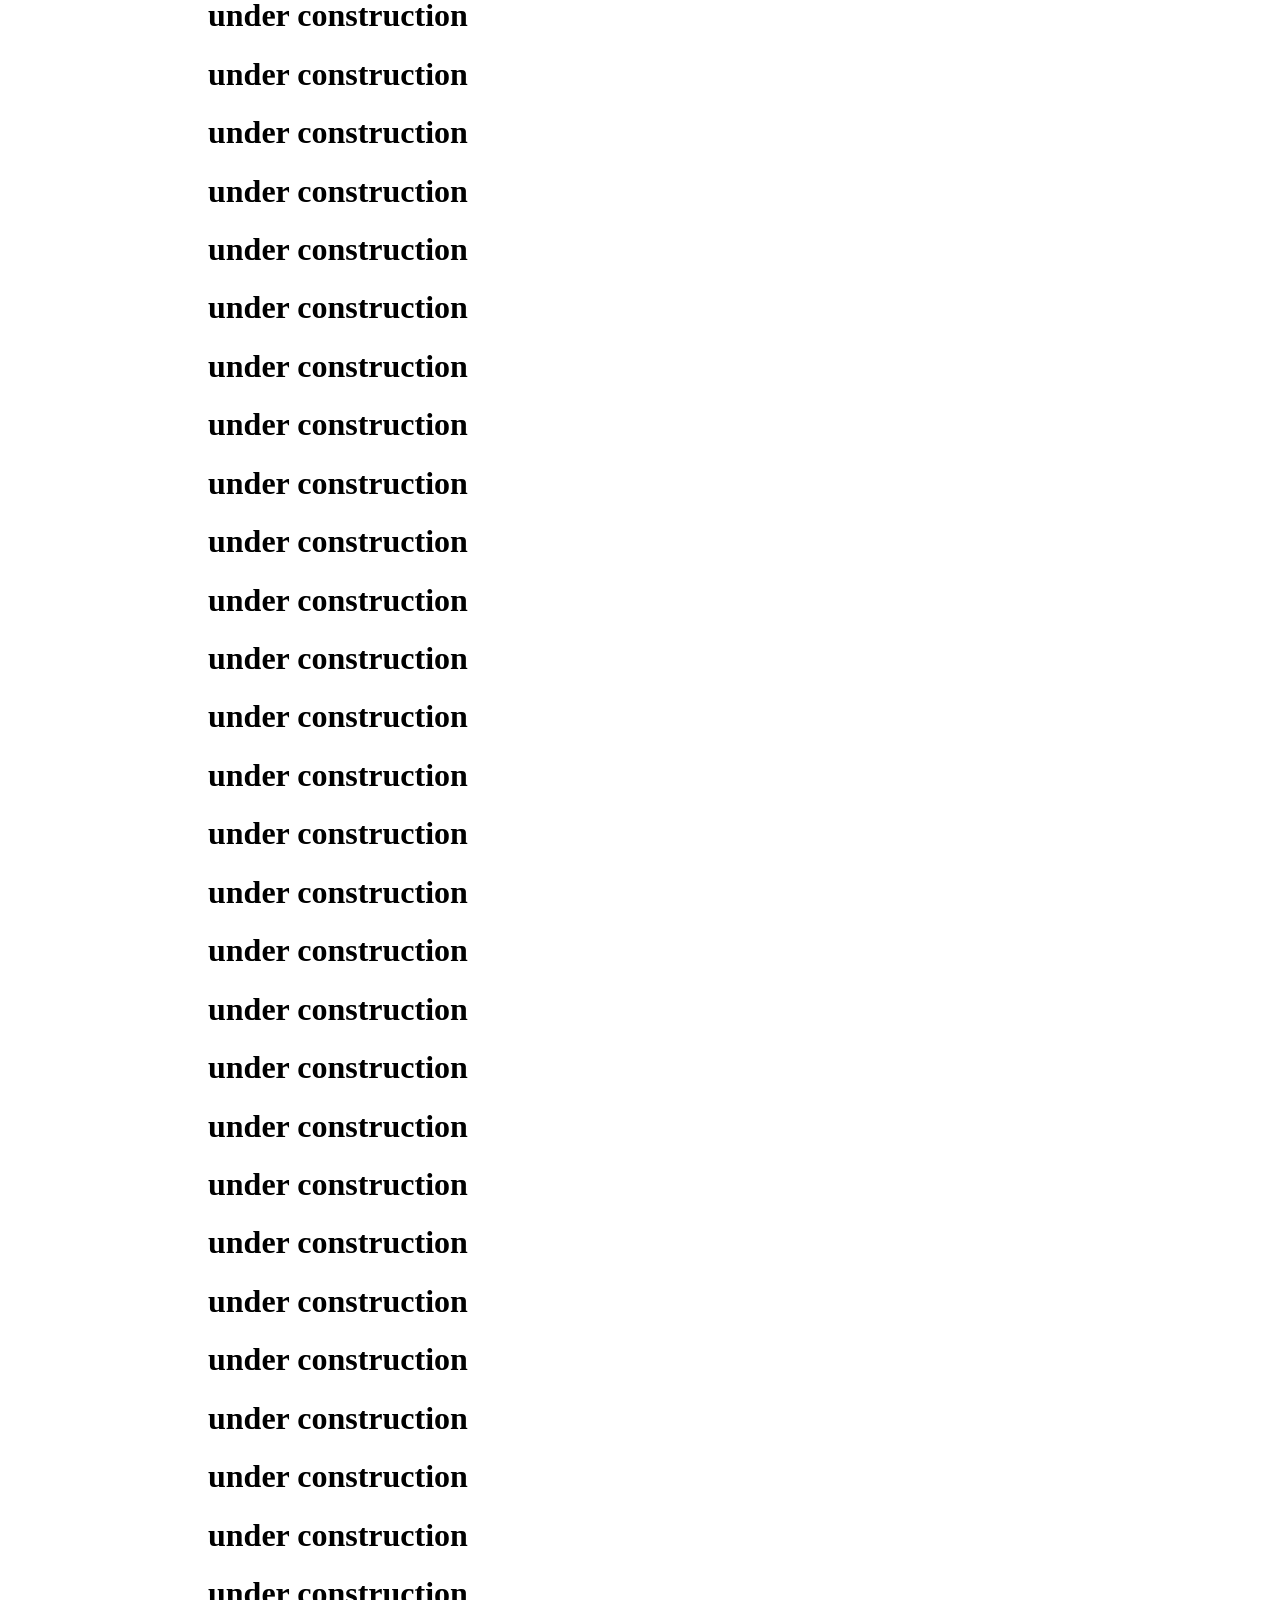
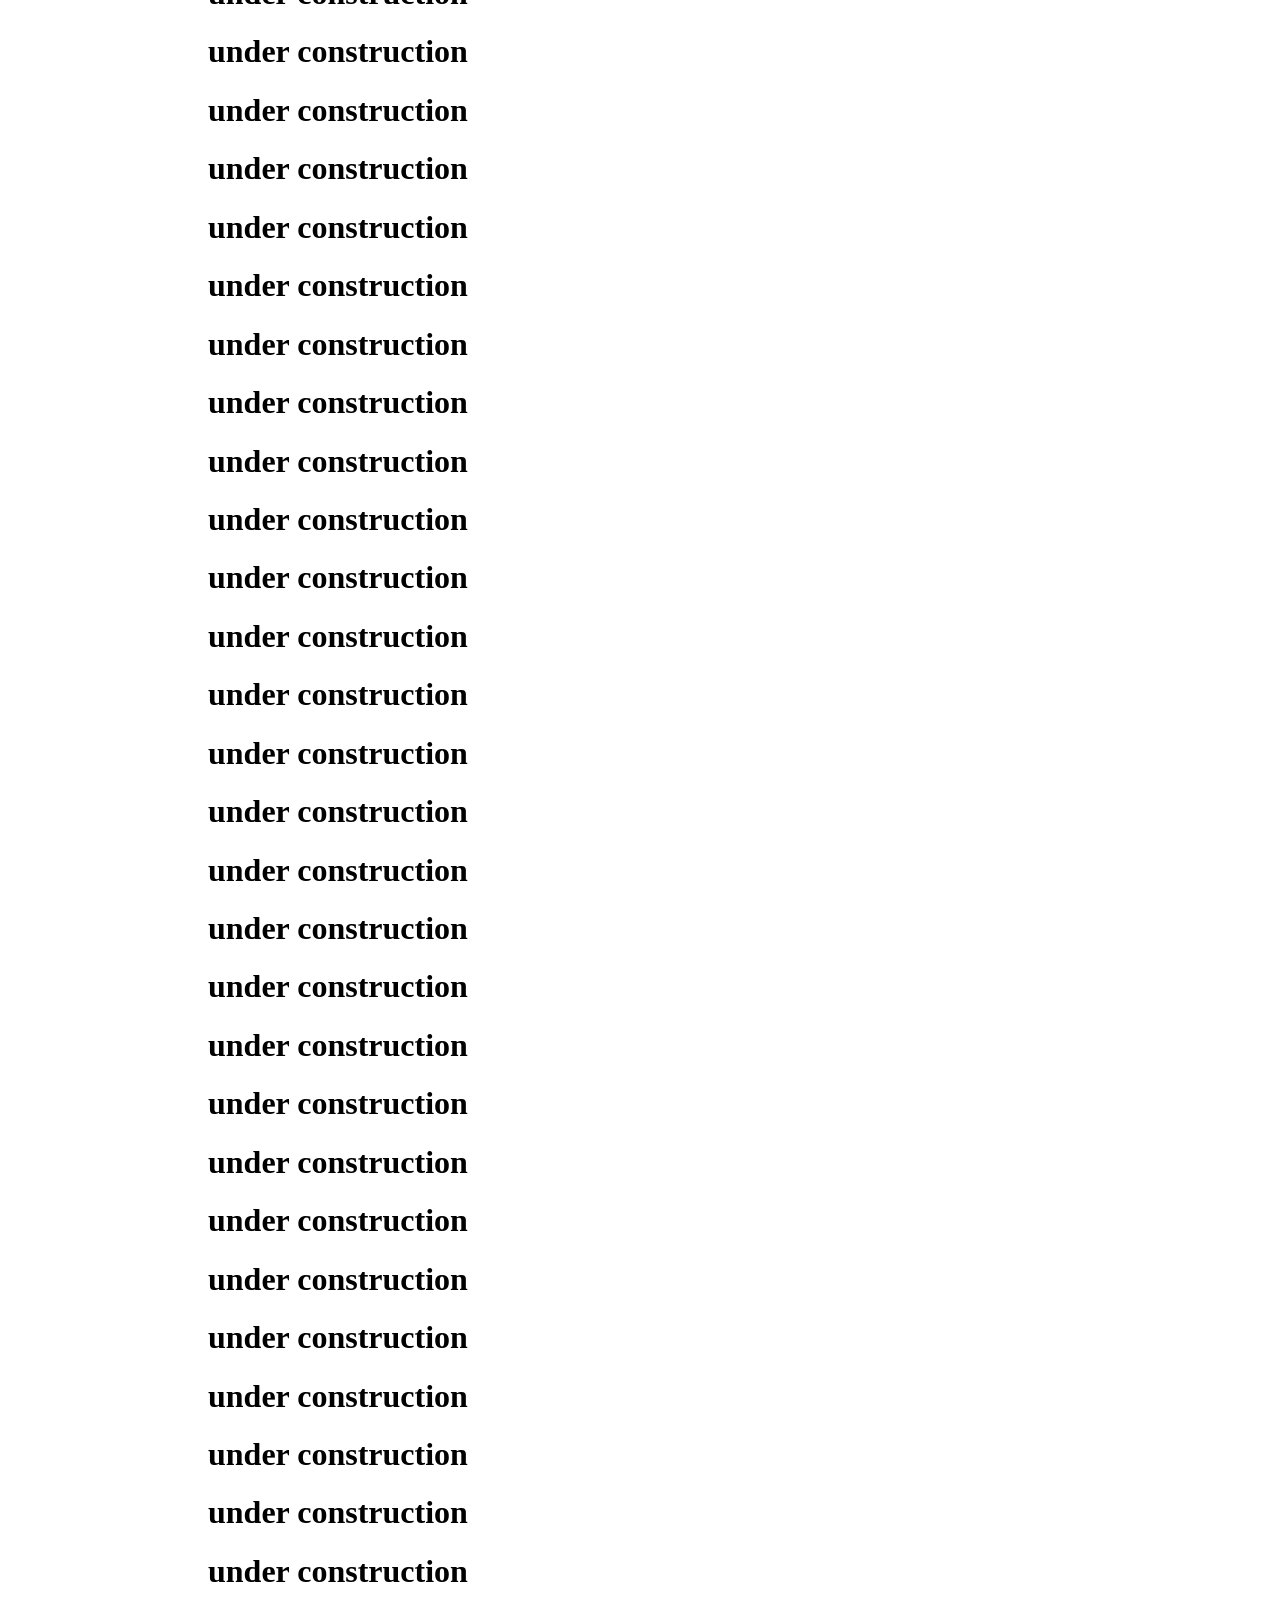
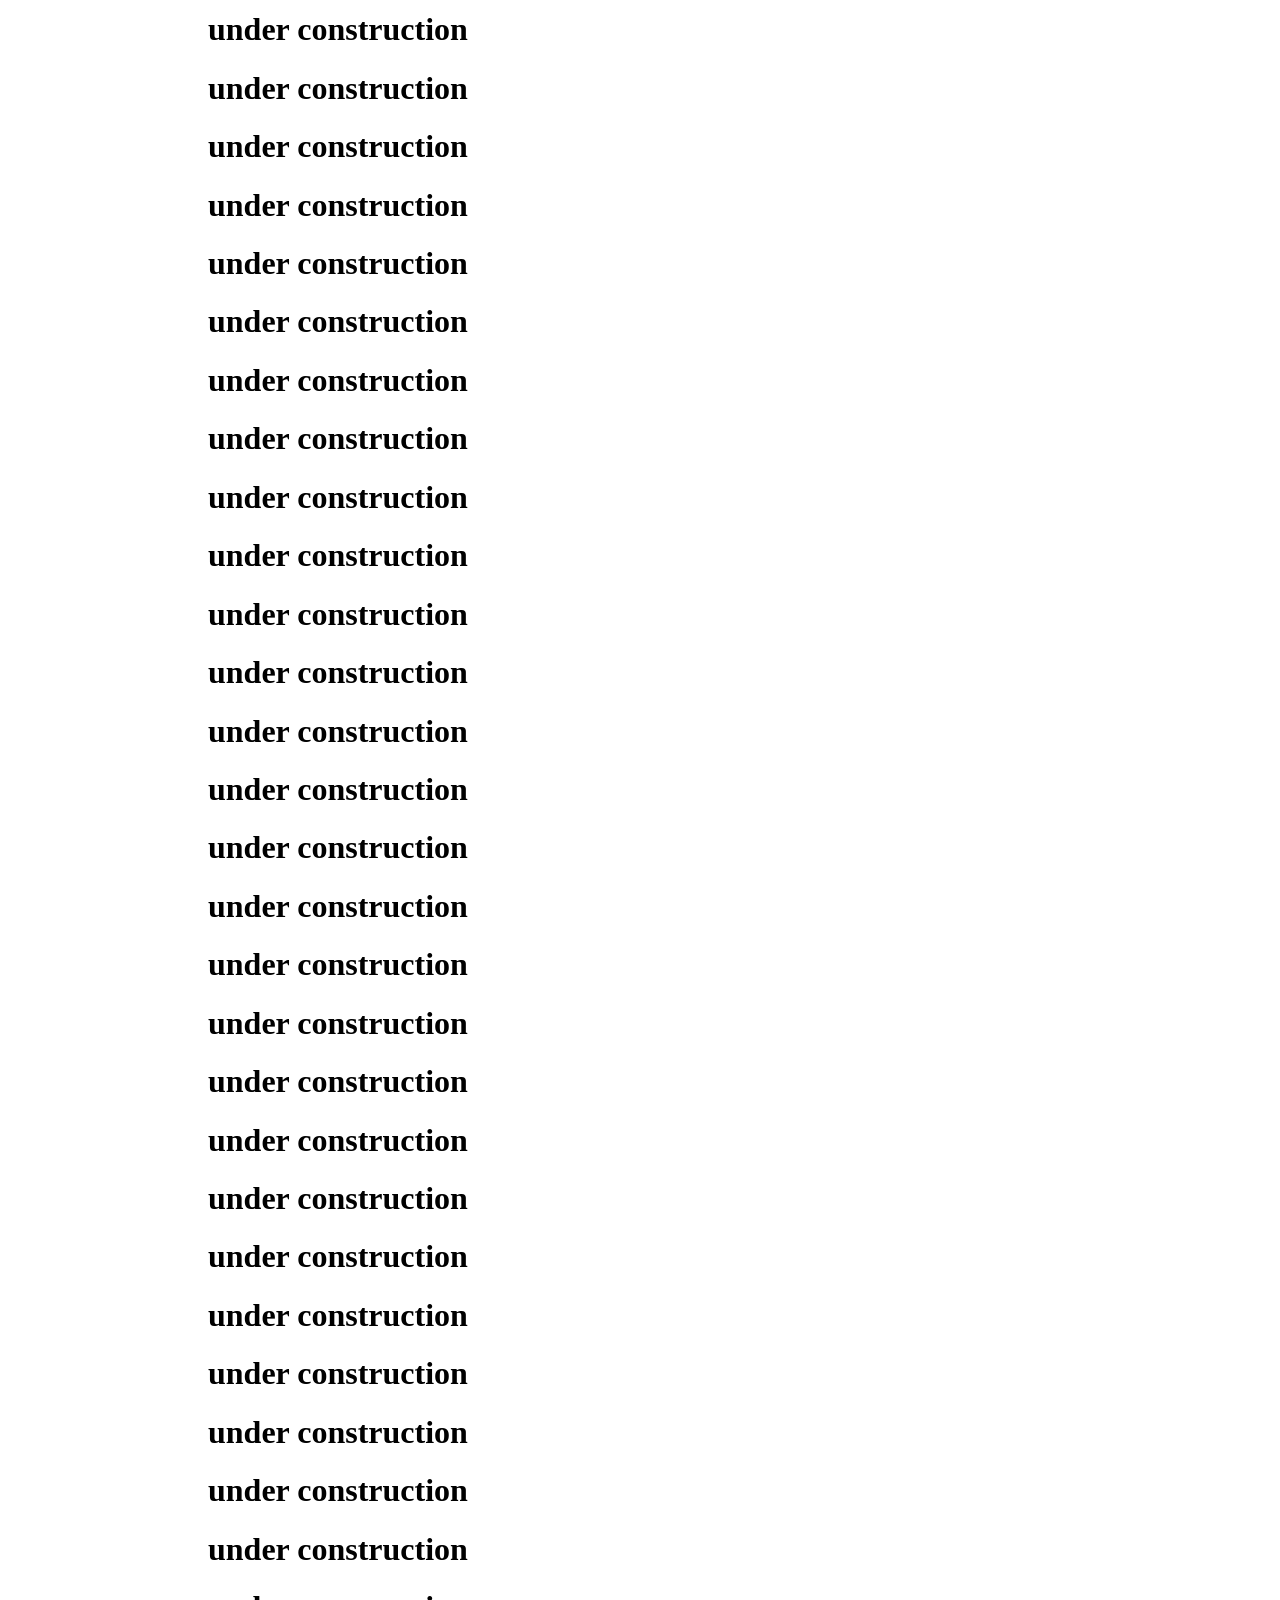
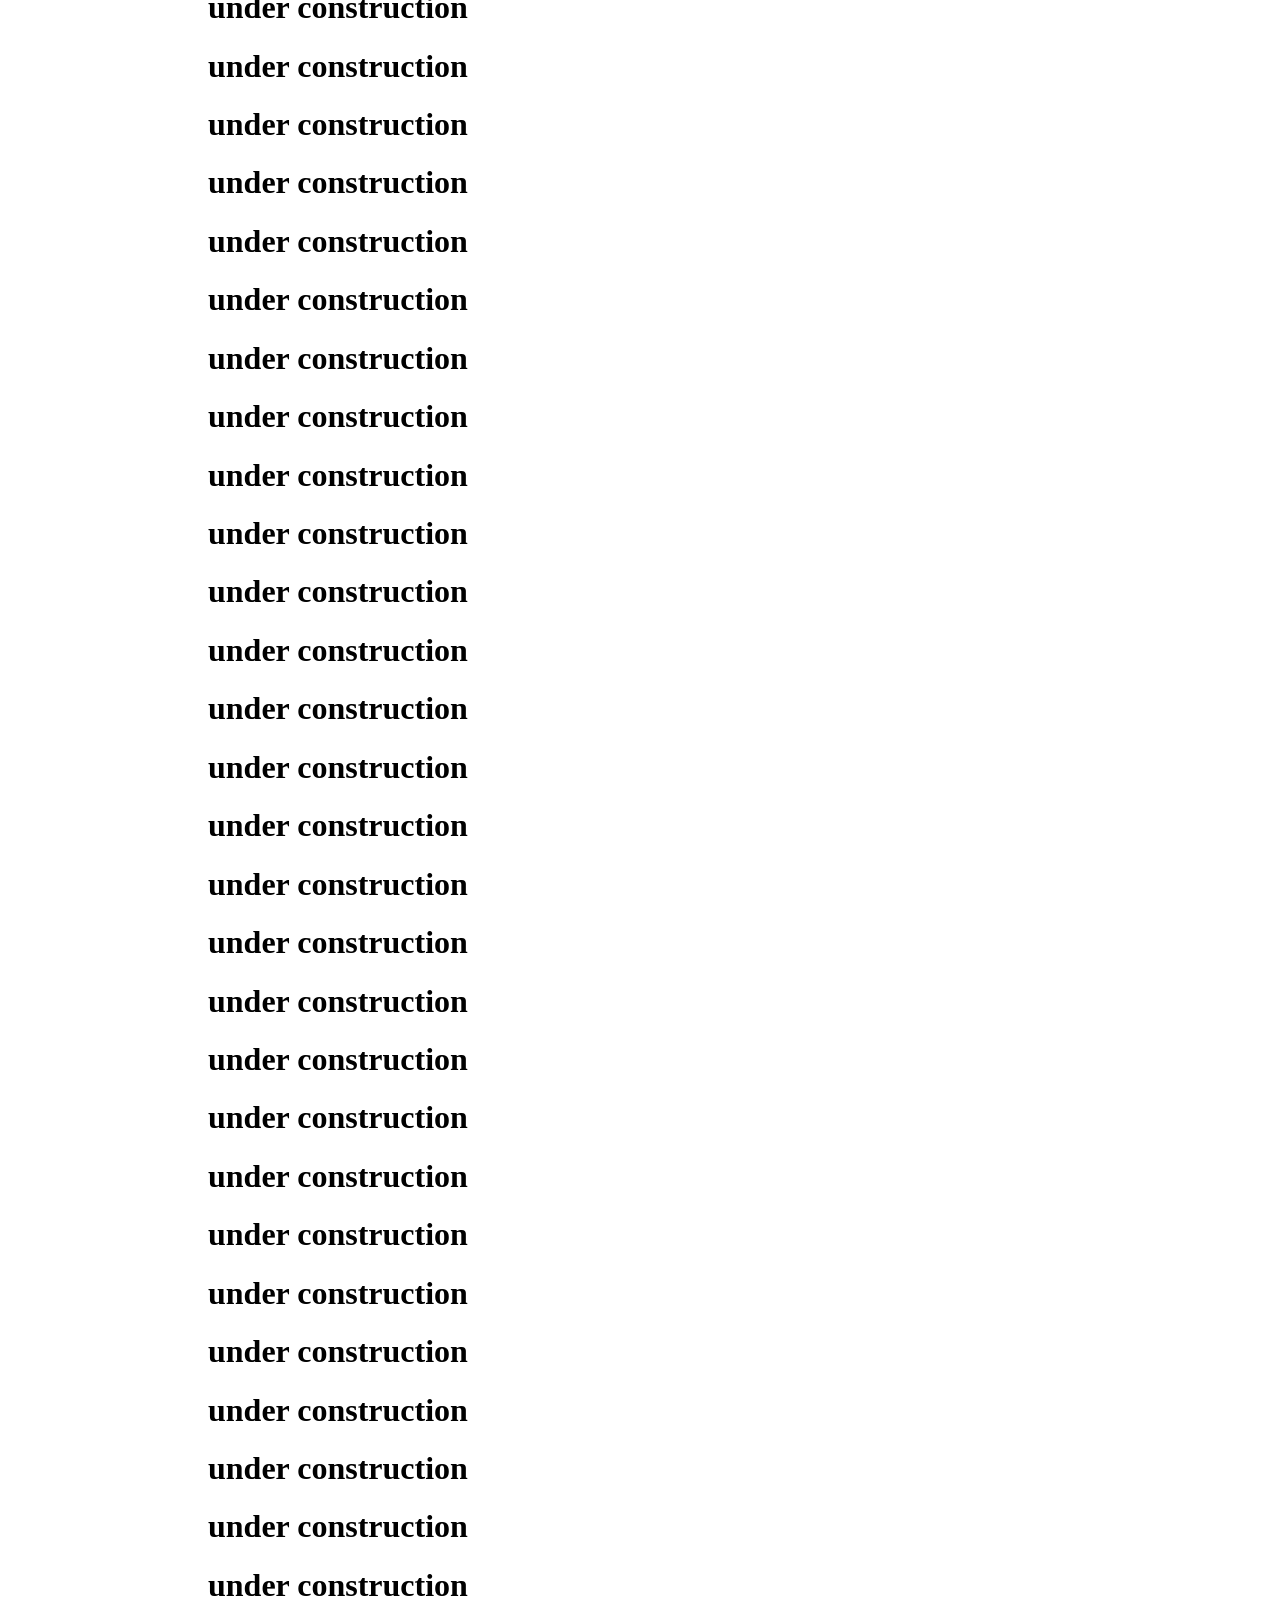
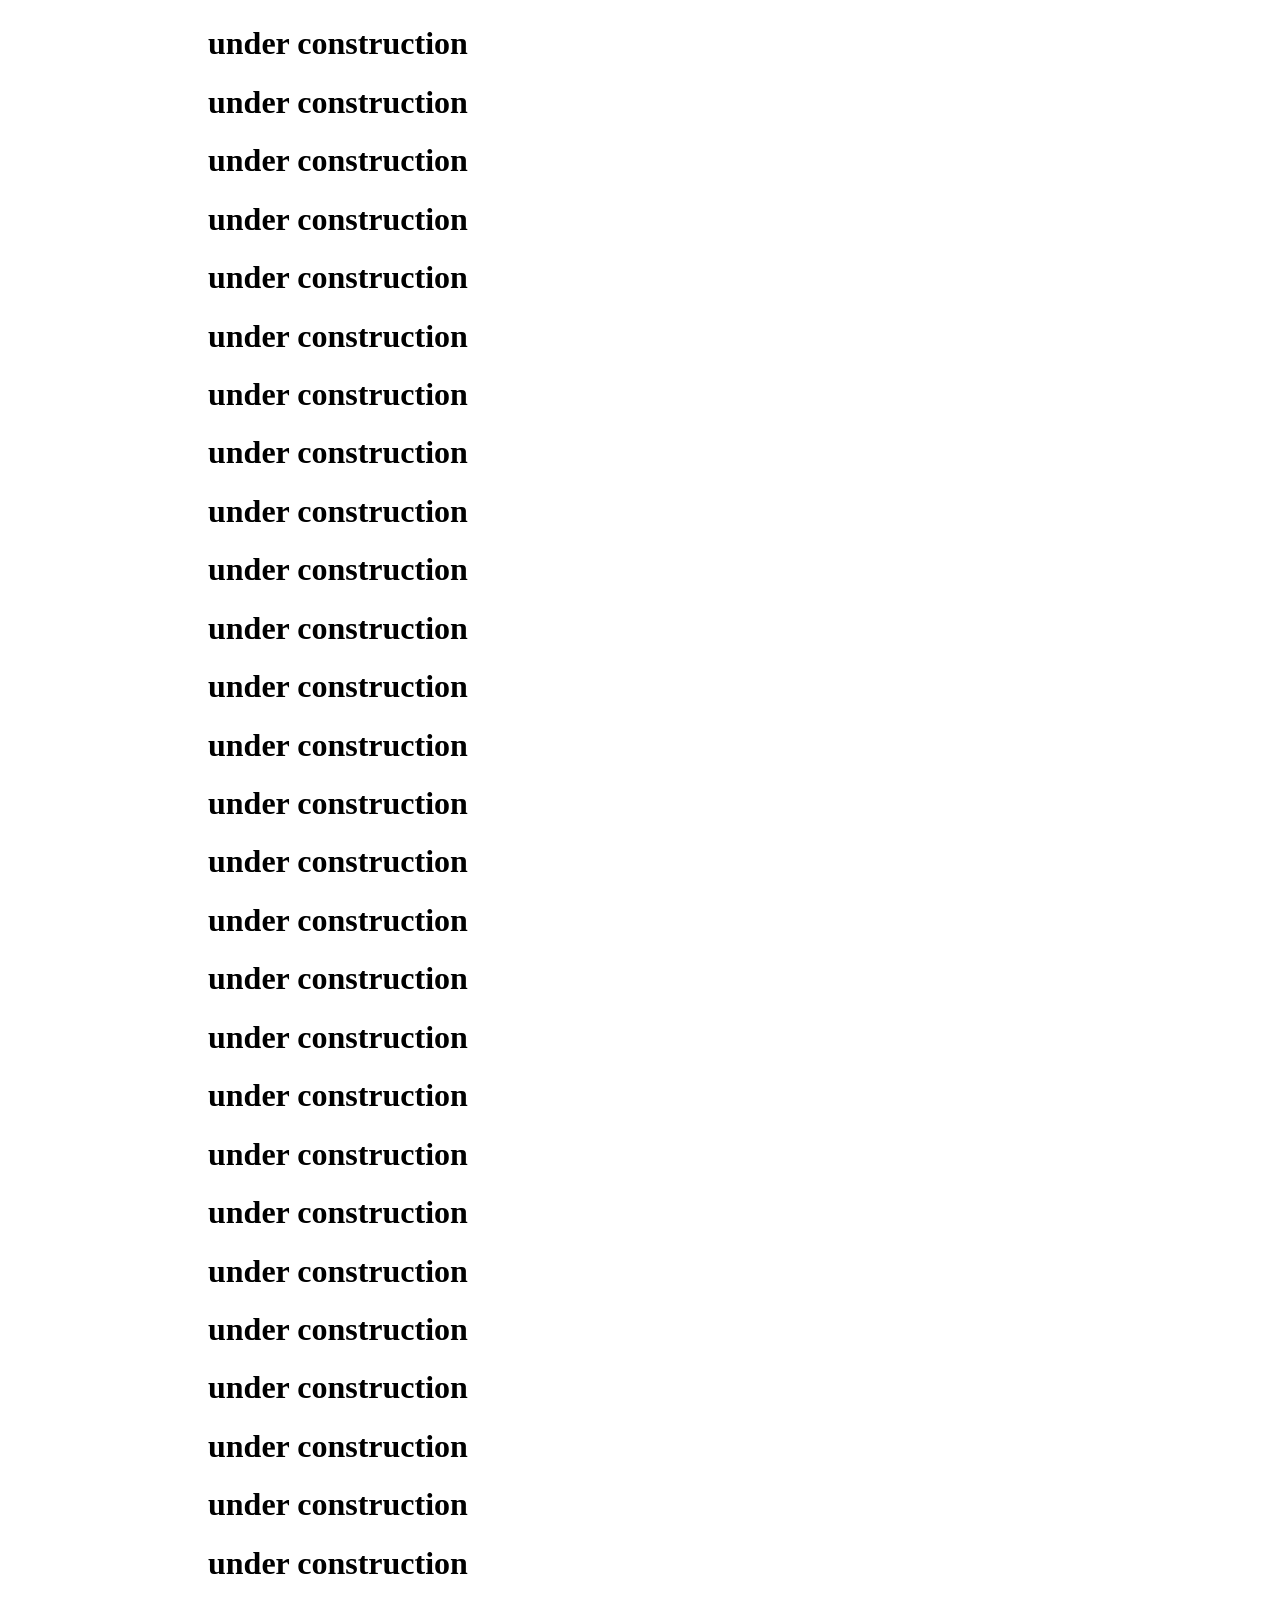
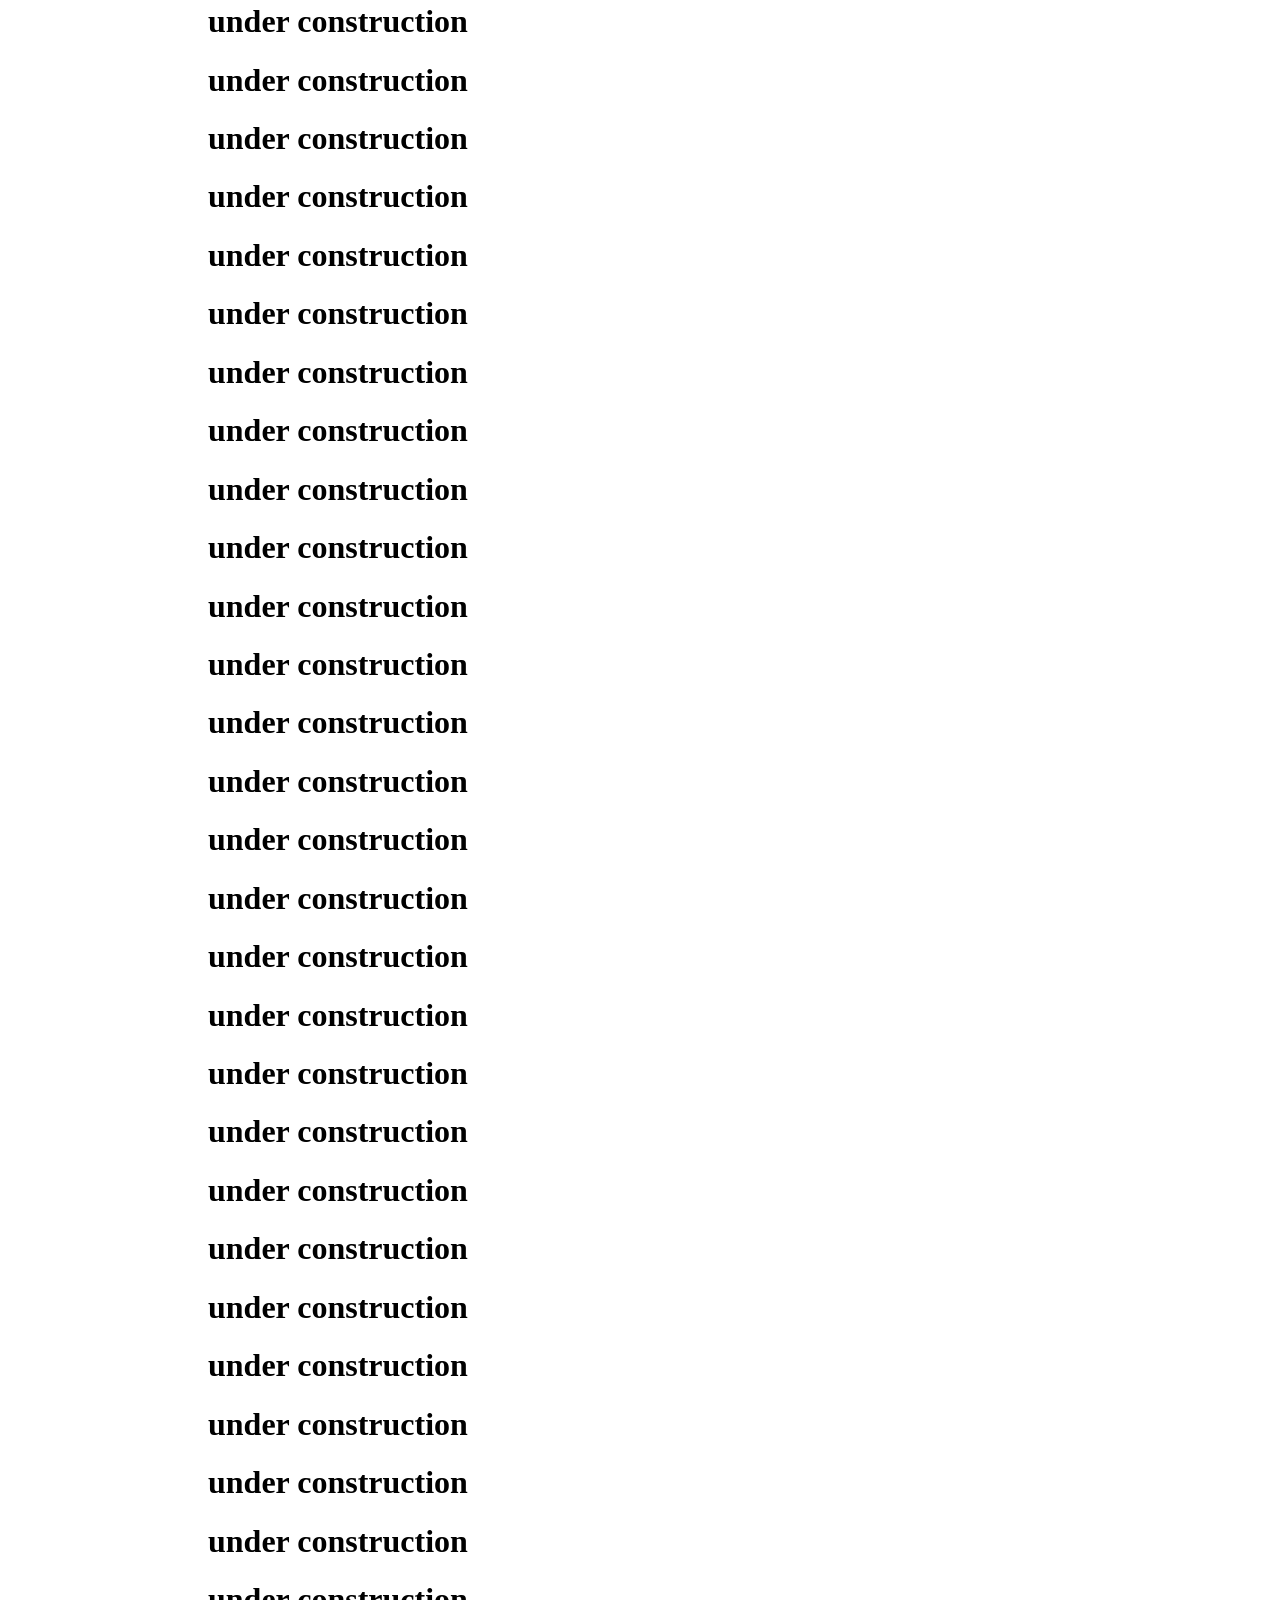
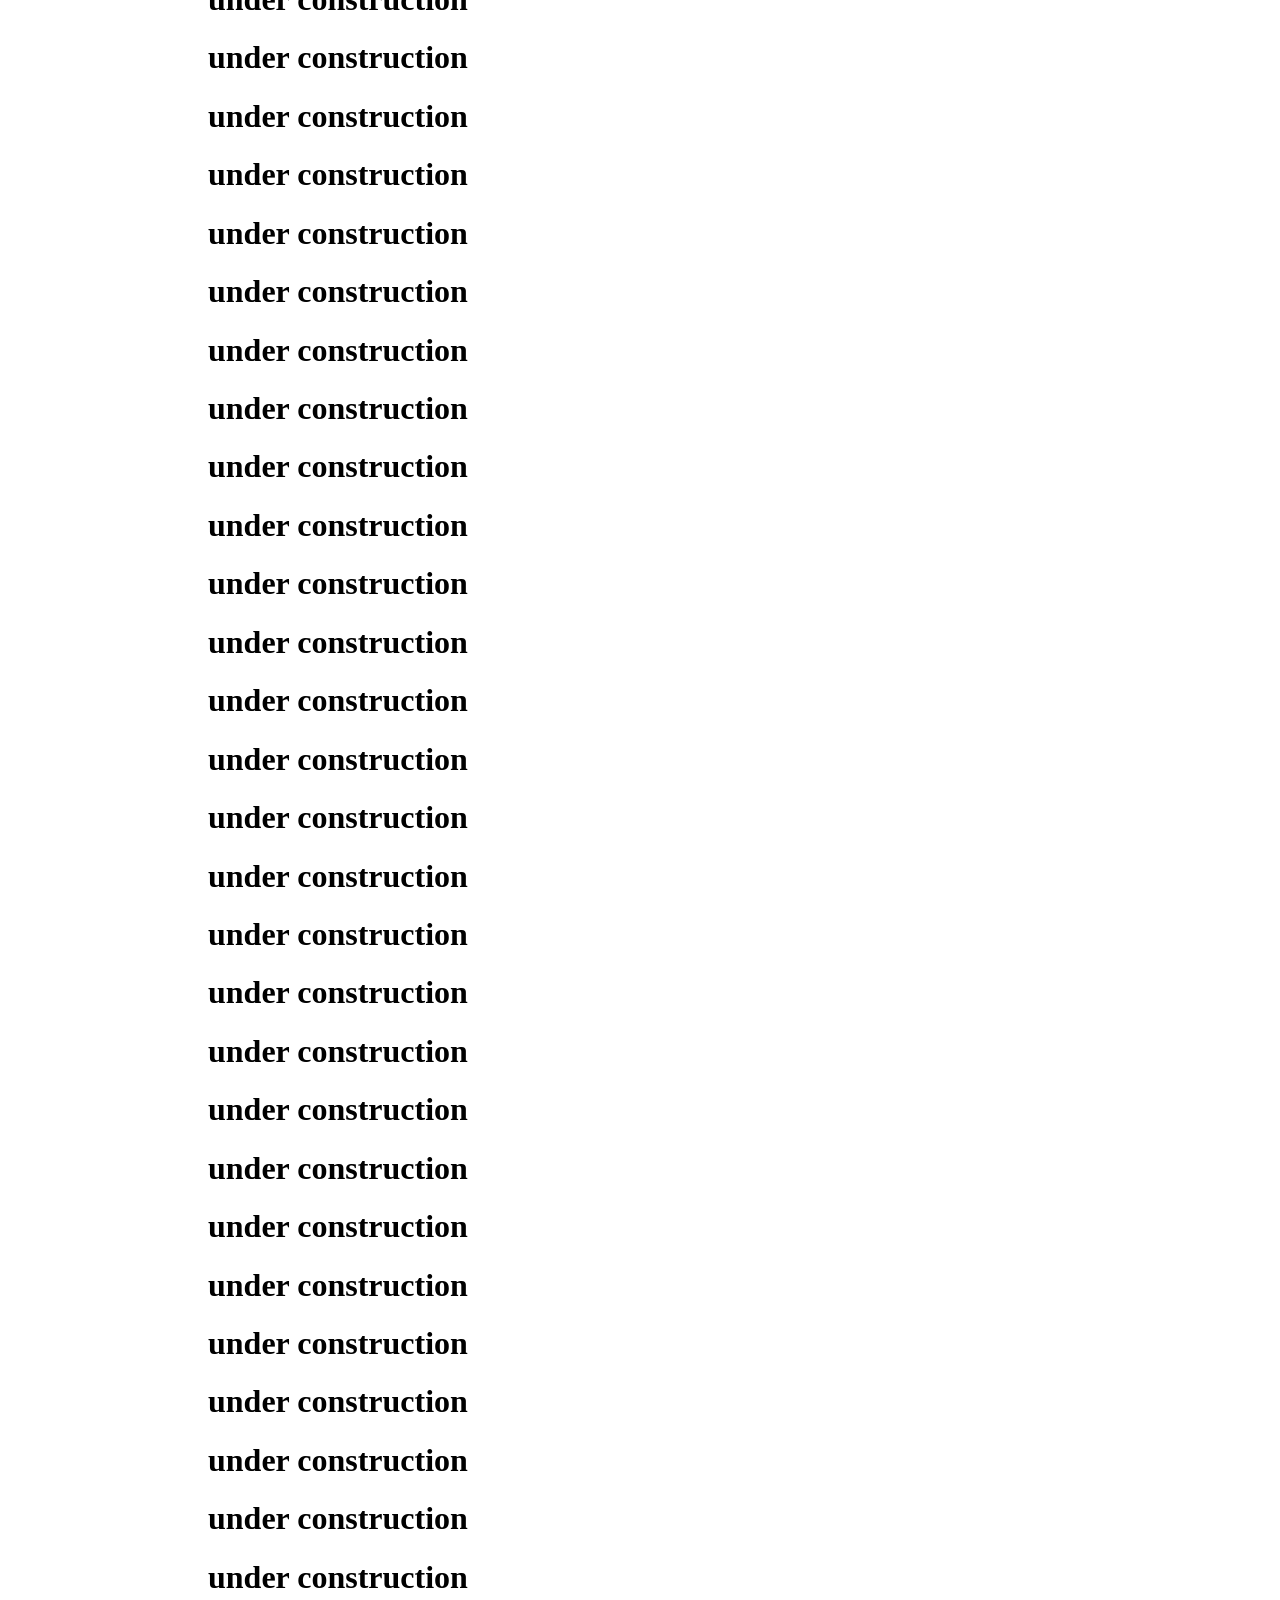
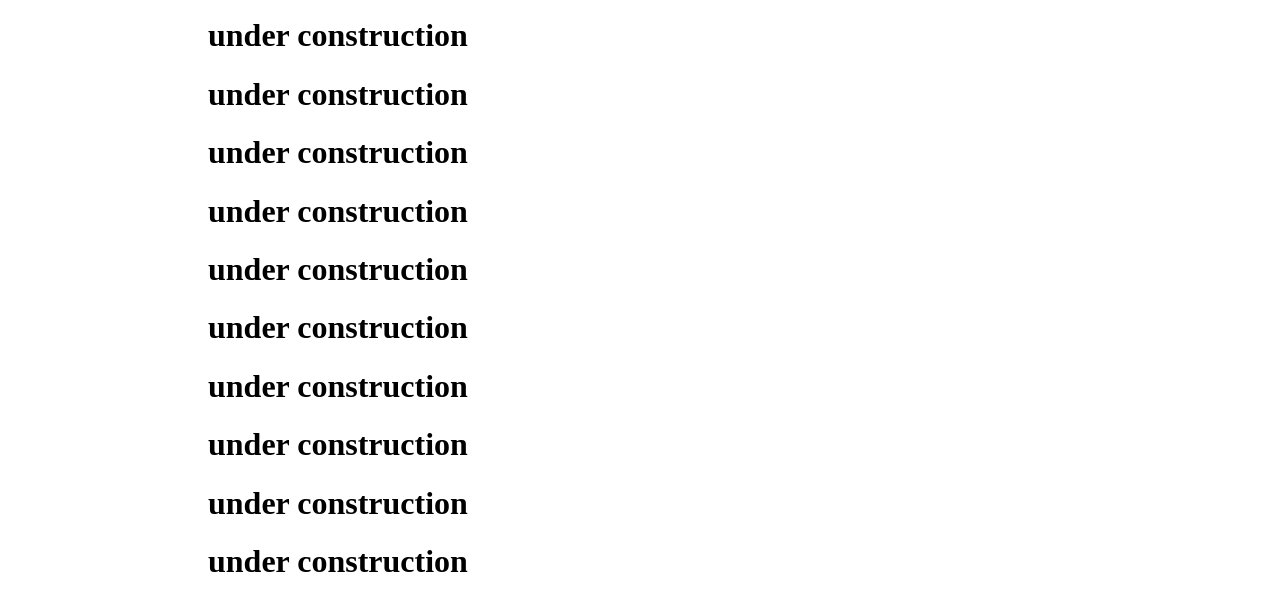
==== commit f86b3e57: "Update index.html change homepage to index" ====
--- a/index.html
+++ b/index.html
@@ -3,12 +3,12 @@
 	<head>
 		<meta charset="UTF-8">
 		<title>Y.Tai-Welcome!</title>
-		<link rel="stylesheet" type="text/css" href="home-page-style.css">
+		<link rel="stylesheet" type="text/css" href="/home-page-style.css">
 	</head>
 	<body>
 		<div>
 			<ul class="nav">
-				<a href="homepage.html"><li>blog</li></a>
+				<a href="index.html"><li>blog</li></a>
 				<a href="bill-board.html"><li>bills</li></a>
 				<a href="interesting-things.html"><li>be fun</li></a>
 				<a href="test_page.html"><li>about</li></a>
--- a/home-page-style.css
+++ b/home-page-style.css
@@ -0,0 +1,91 @@
+ul.nav {
+	position: fixed;
+	top: 0;
+	left: 0;
+	padding: 0;
+	margin: 0;
+	width: 100%;
+	background-color: #333333;
+	
+}
+ul.nav li{
+	overflow: hidden;
+	top: 0;
+	left: 0;
+	margin: 0;
+	padding: 20px;
+	float: left;
+	align: center;
+	color: white;
+	font-family: "verdana";
+	font-size: 30px;
+	list-style-type: none;
+}
+
+ul.nav a {
+	text-decoration: none;
+}
+ul.nav a li:hover {
+	color: yellow;
+	background-color: #111111
+}
+ul.nav a li:active {
+	color: gray;
+	background-color: white;
+}
+ul.nav a li:visited {
+	color: white;
+}
+
+.slide-date-bar {
+	left: 0;
+	top: 80px;
+	position: fixed;
+	padding: 0;
+	margin: 0;
+	border-right: 2px #555555 solid;
+	width: 200px;
+	height: 100%;
+	align: center;
+	z-index: 1;
+}
+h3.small-title {
+	font-size: 20px;
+	font-family: verdana;
+	width: 100%;
+	padding-right: 0px;
+	padding-left: 0px;
+	padding-top: 10px;
+	padding-bottom: 10px;
+	text-align: center;
+	border: none;
+}
+div.slide-date-bar p:hover {
+	color: white;
+	background-color: gray;
+}
+.date{
+	text-align: center;
+	width: 100%;
+	padding-right: 0px;
+}
+
+.blog {
+	margin-left: 200px;
+	margin-top: 100px;
+	width: 100%;
+}
+
+
+
+
+
+
+
+
+
+
+
+
+
+
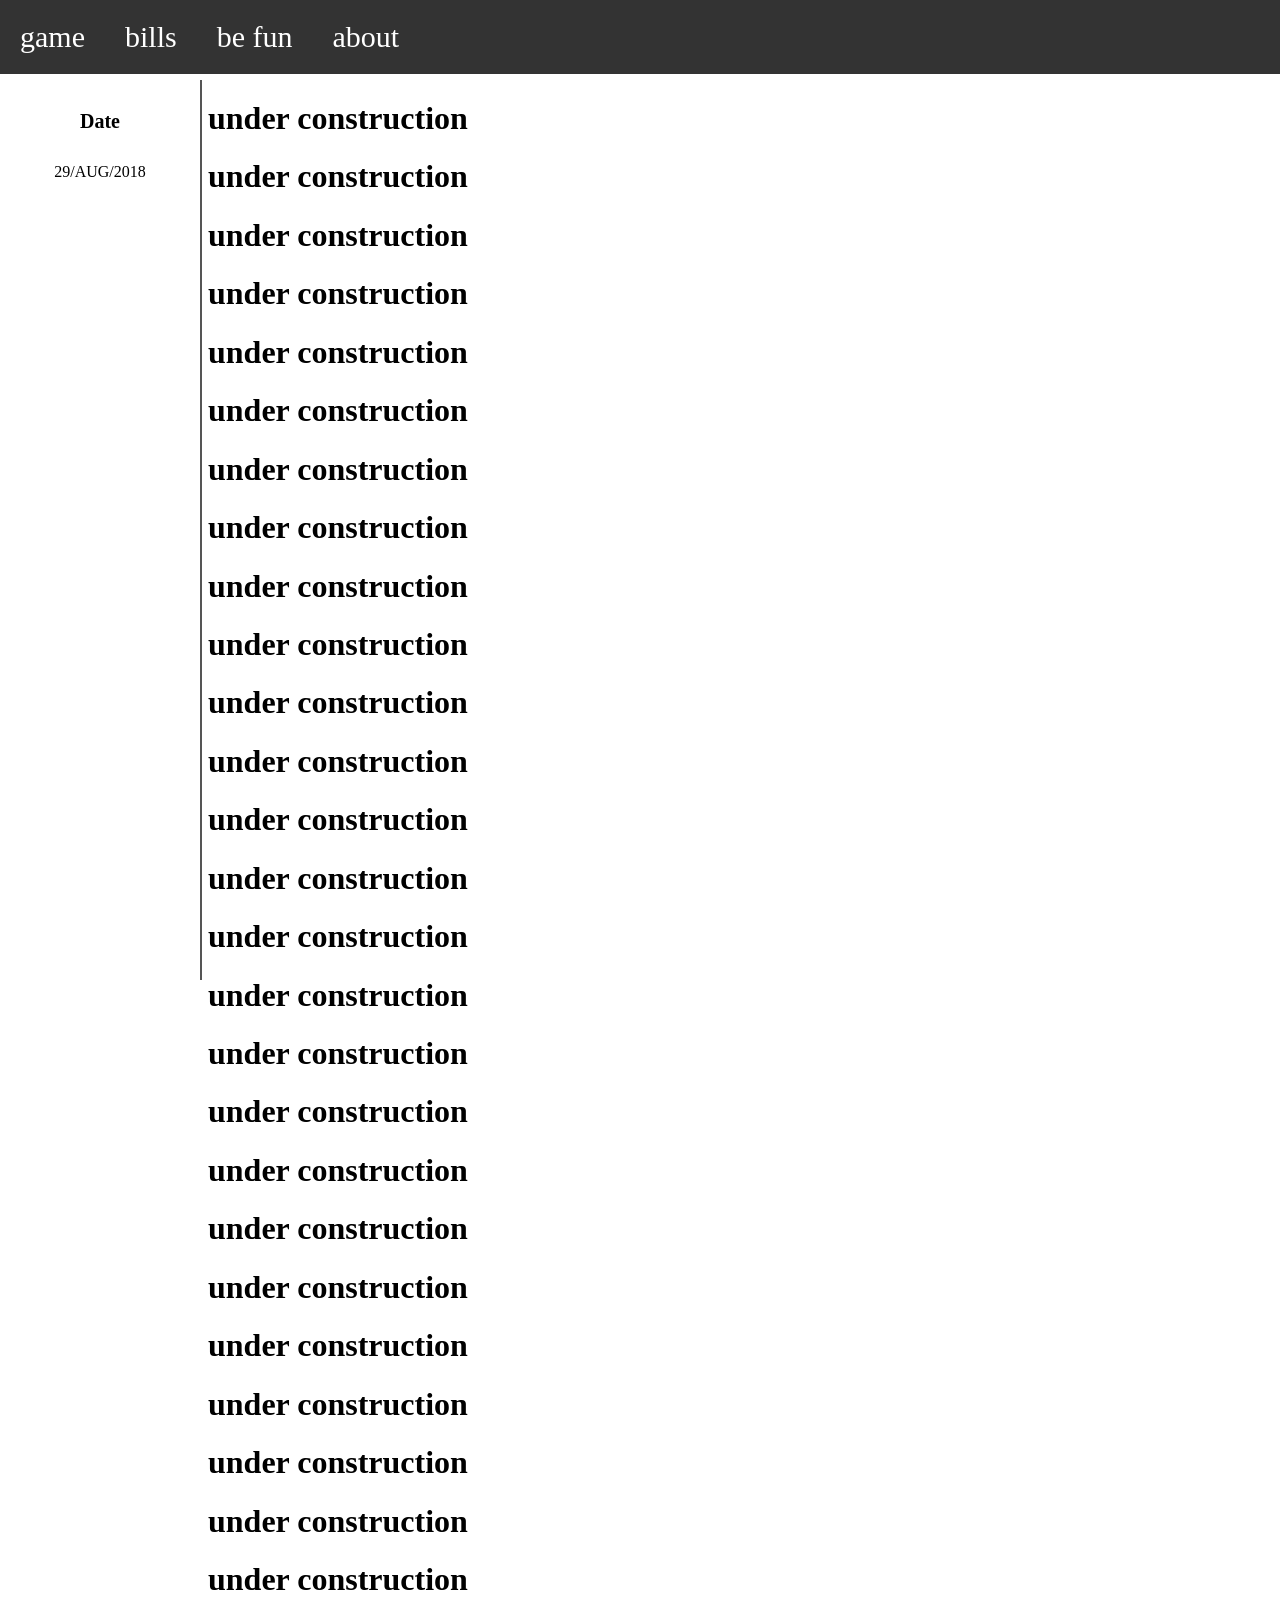
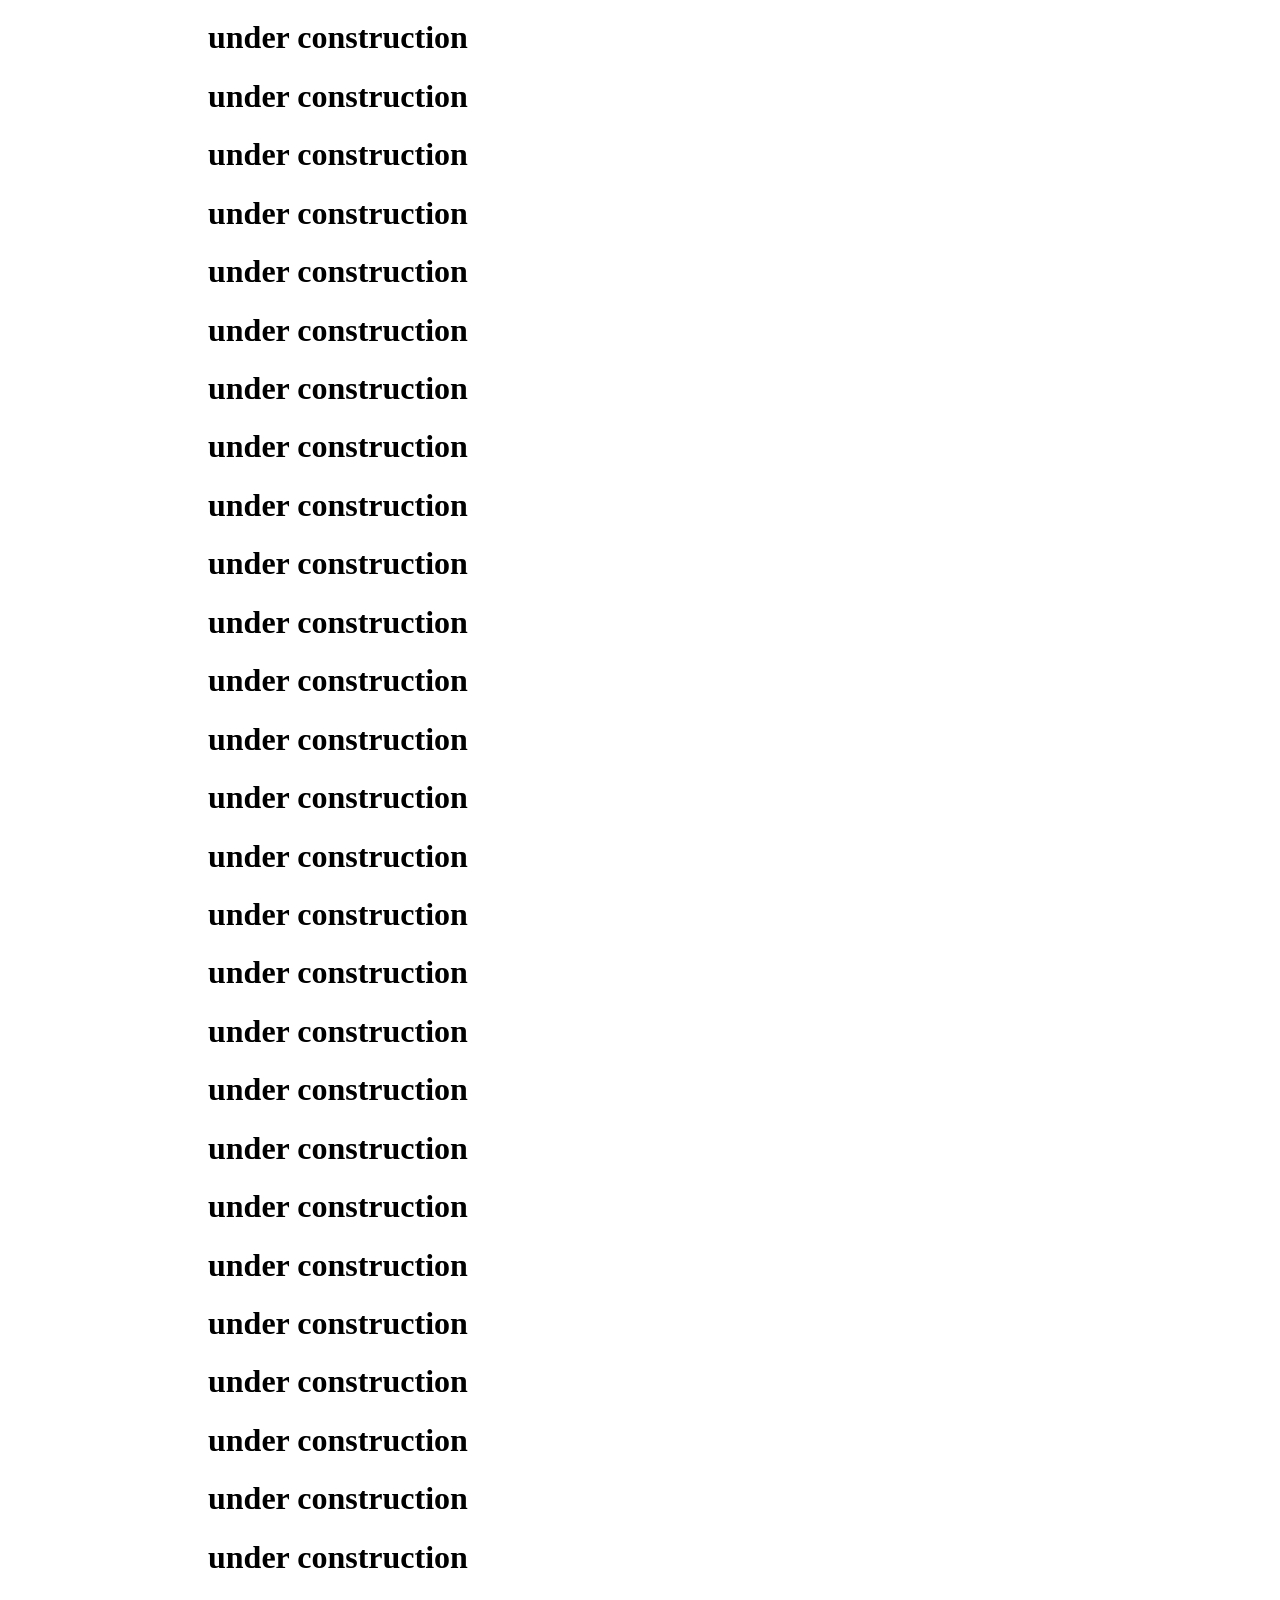
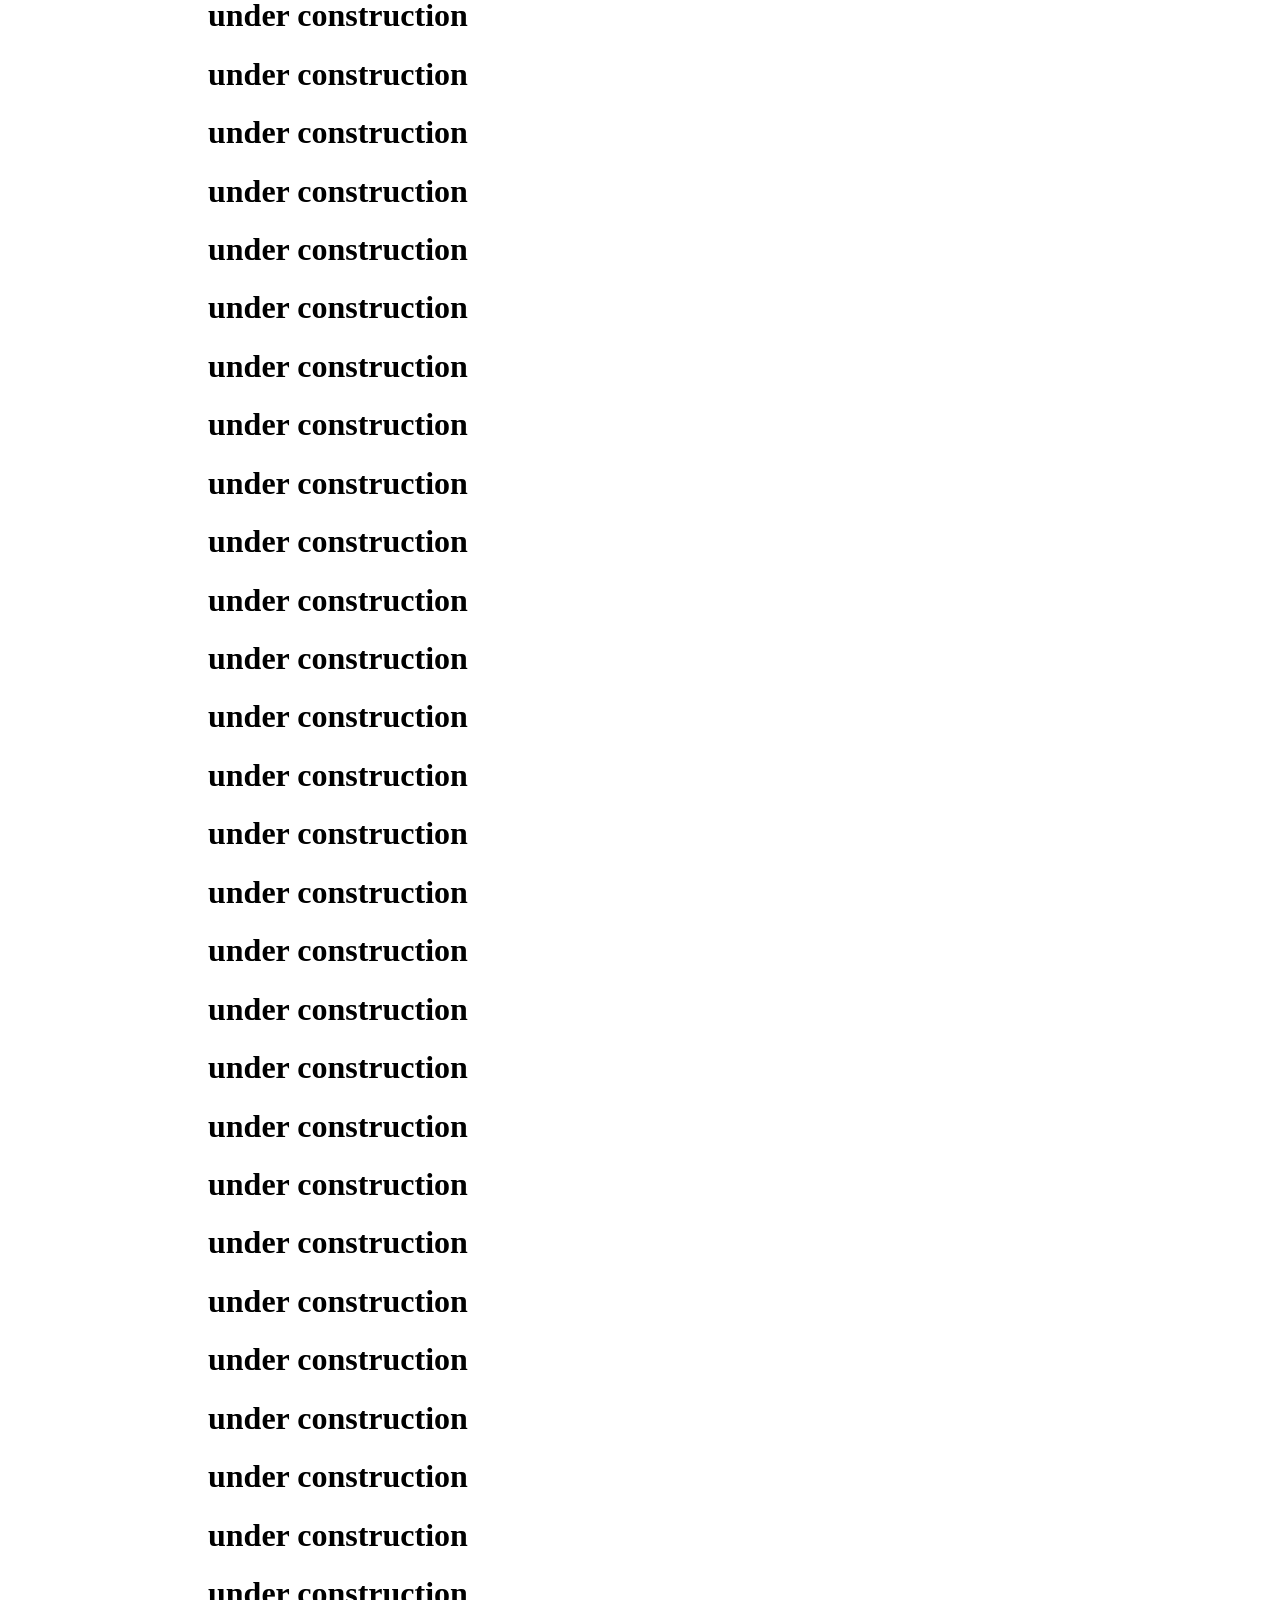
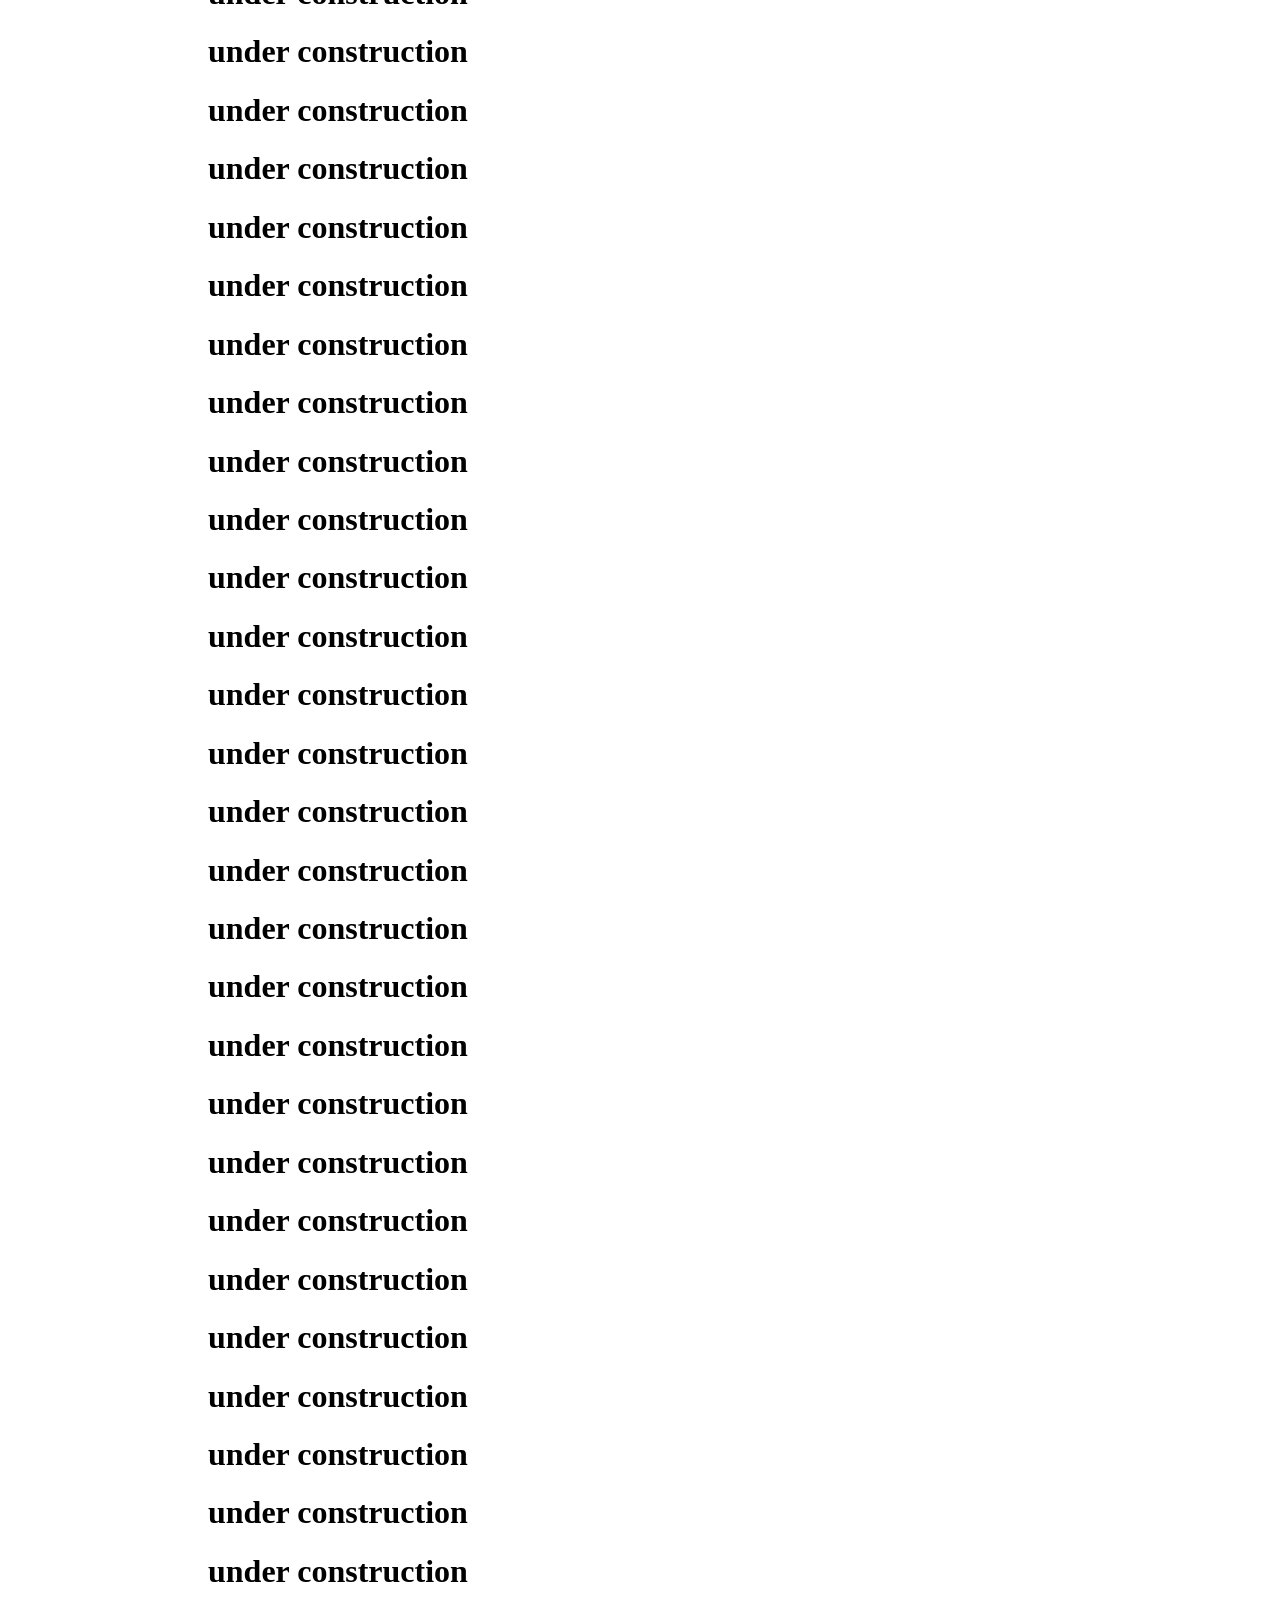
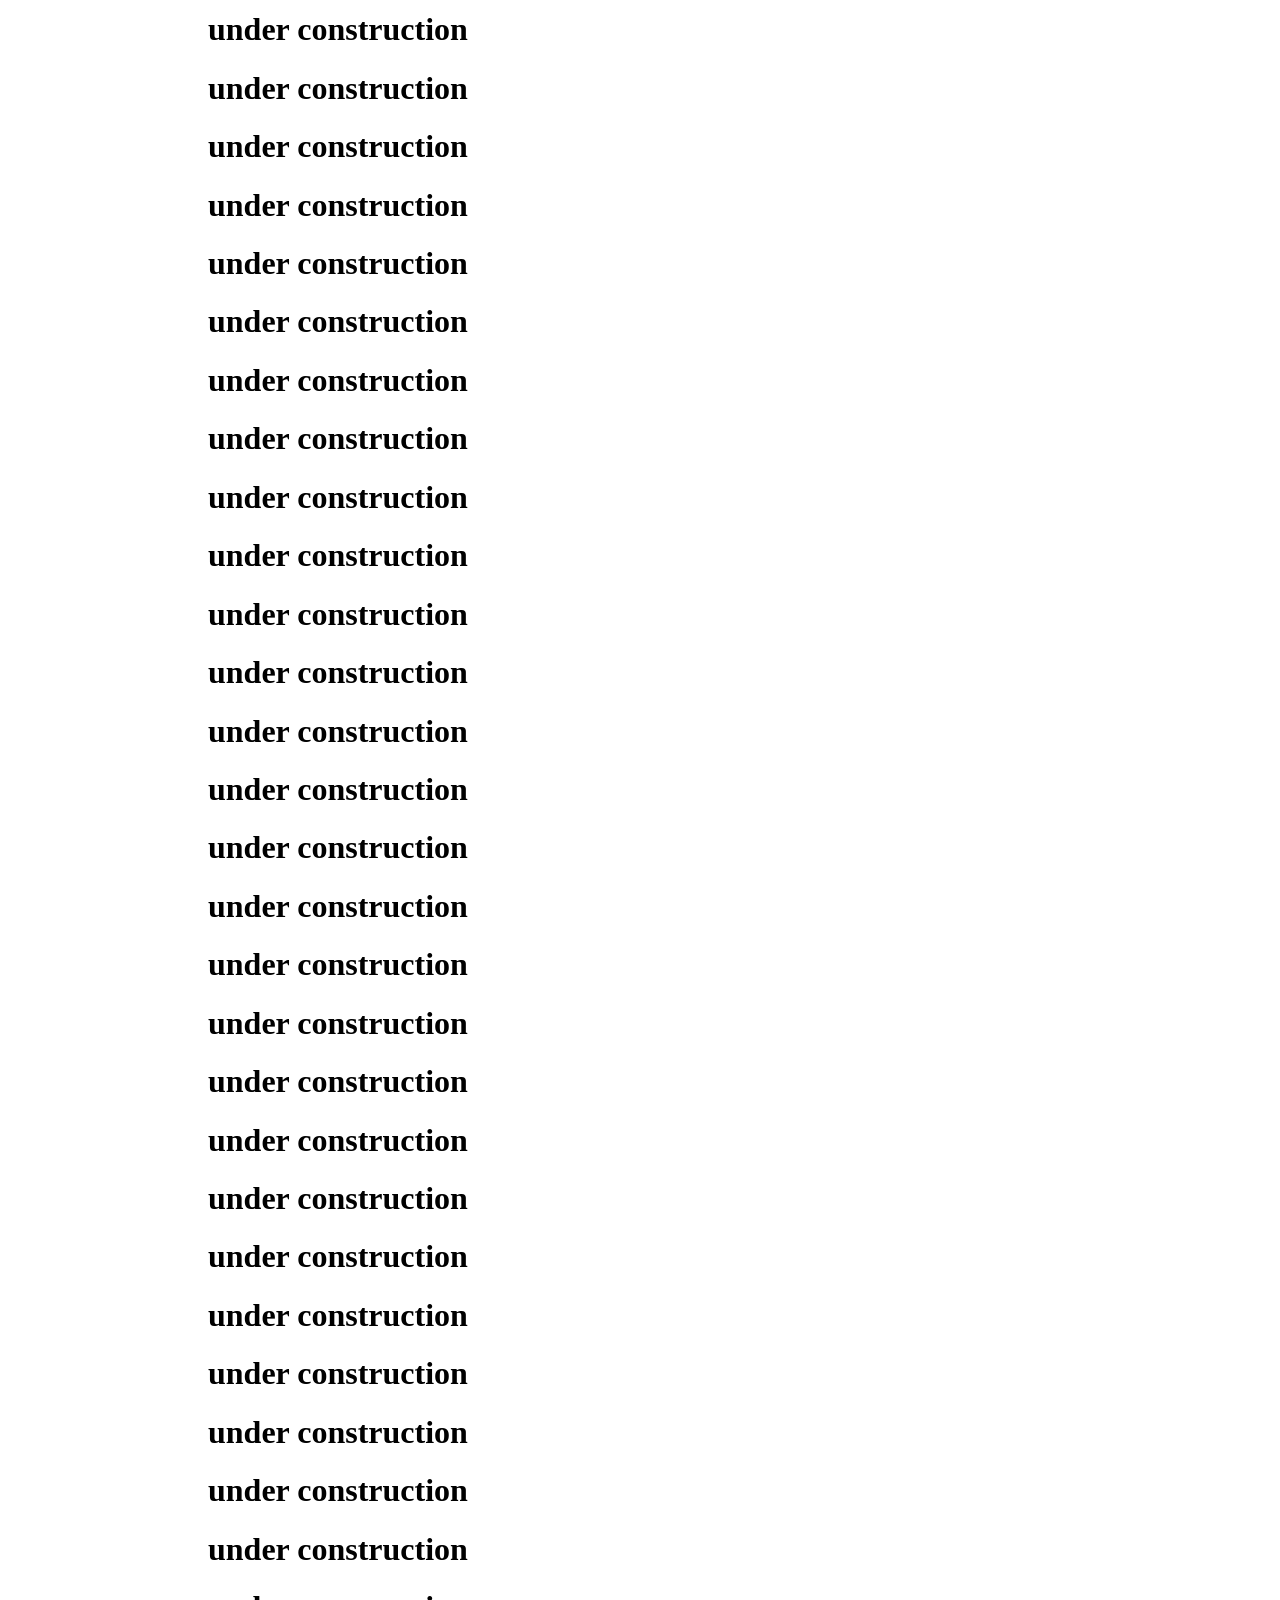
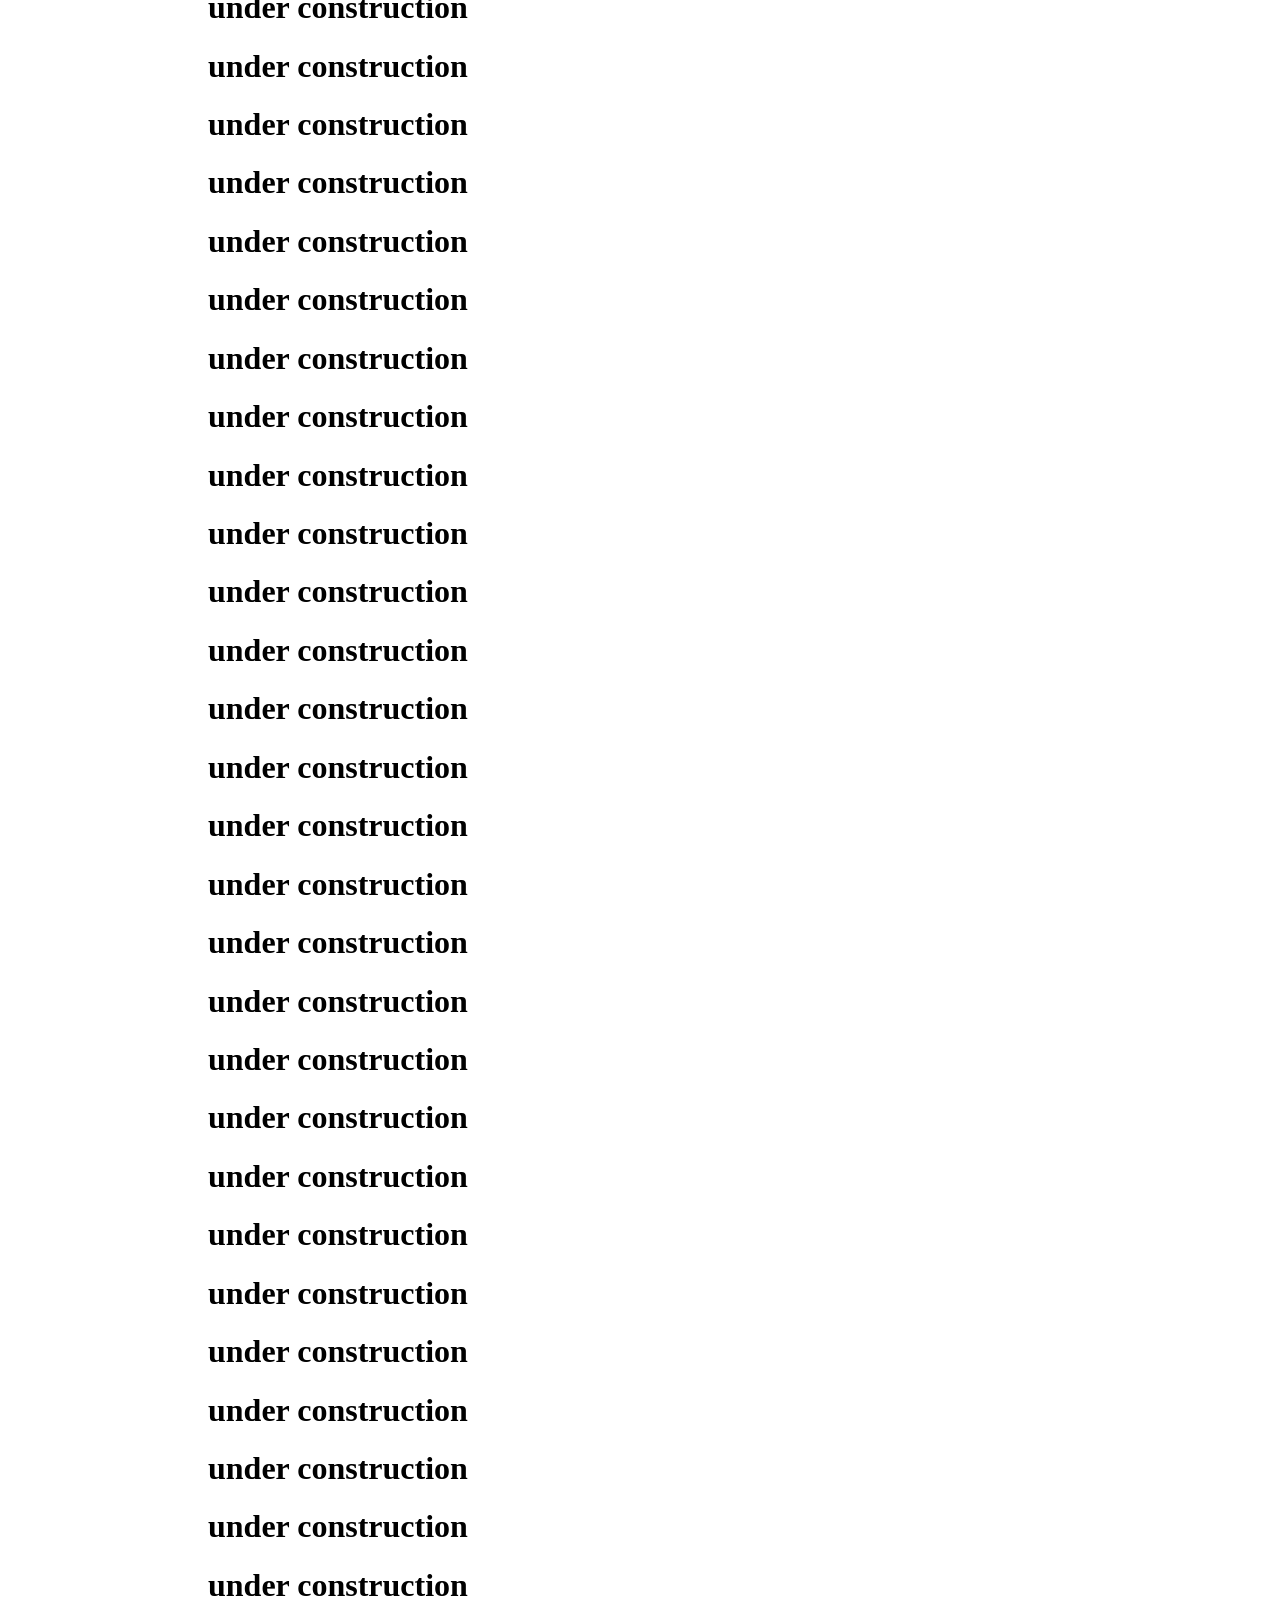
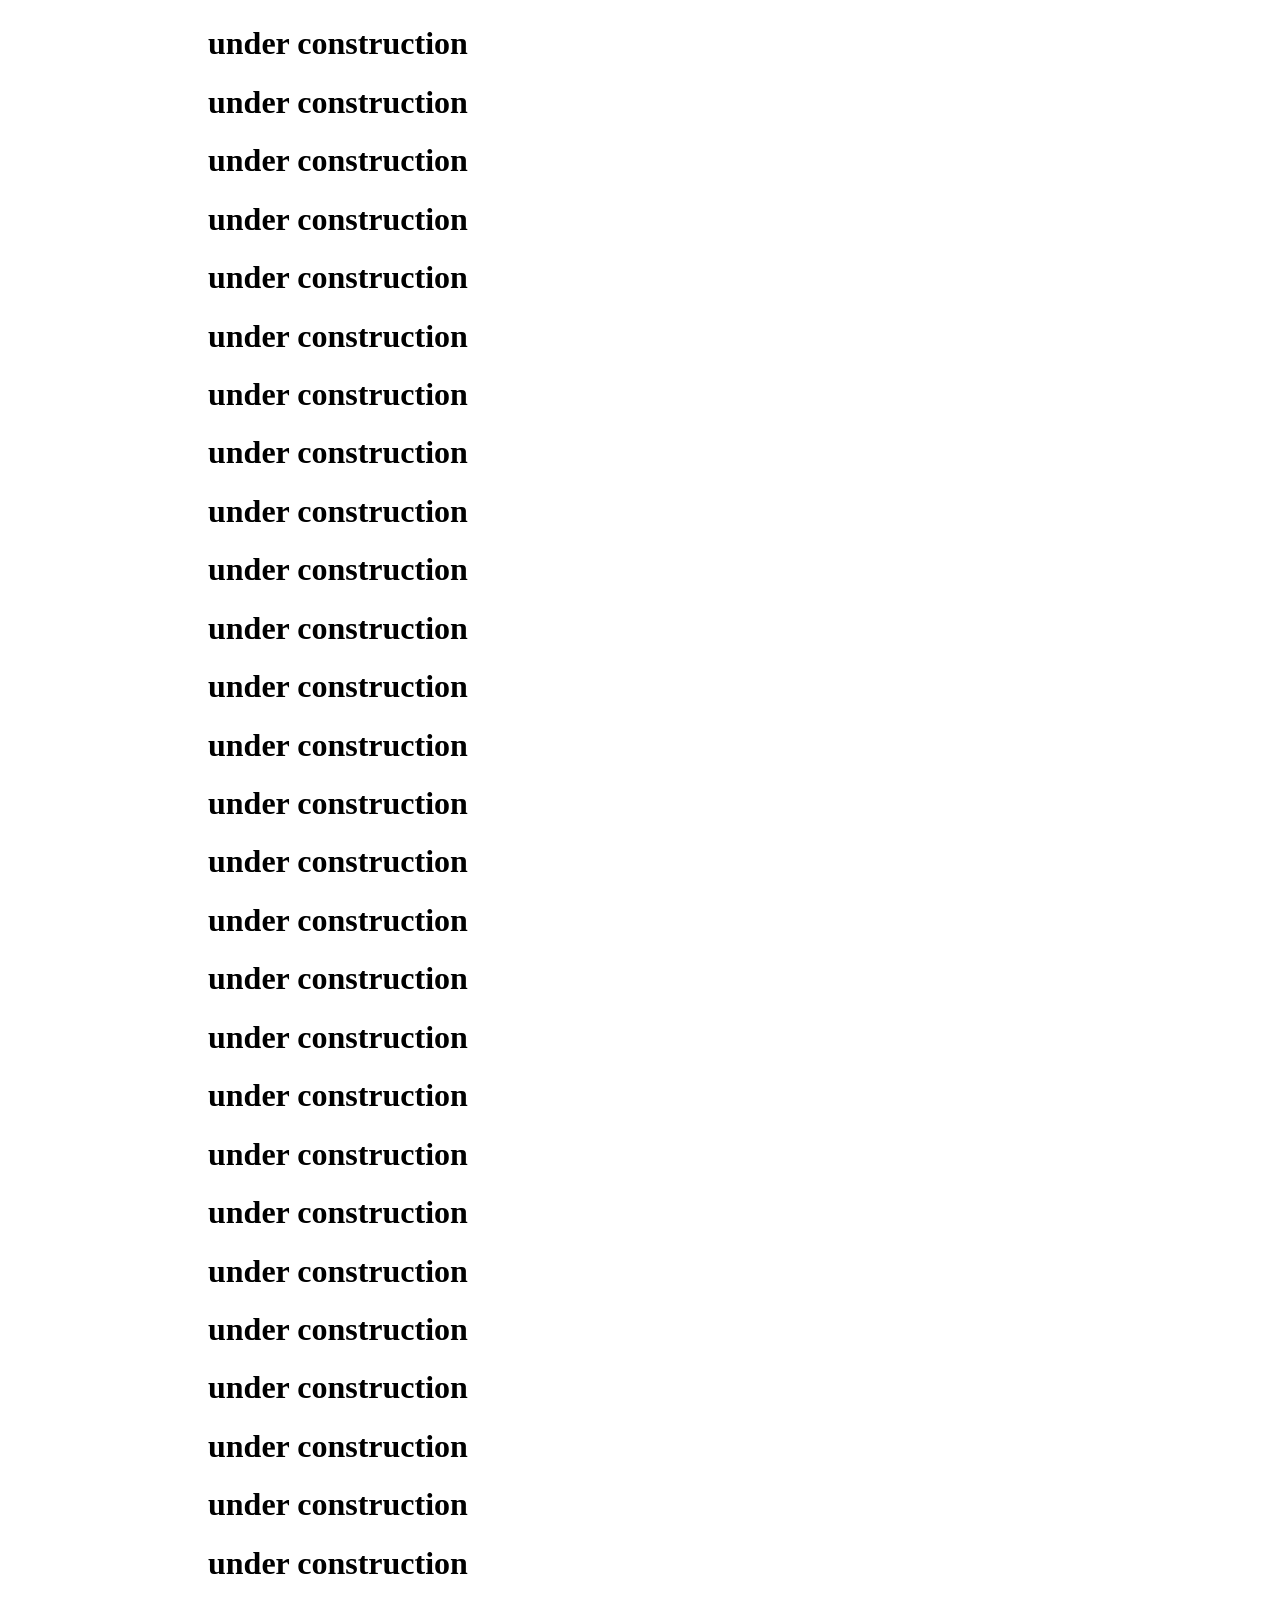
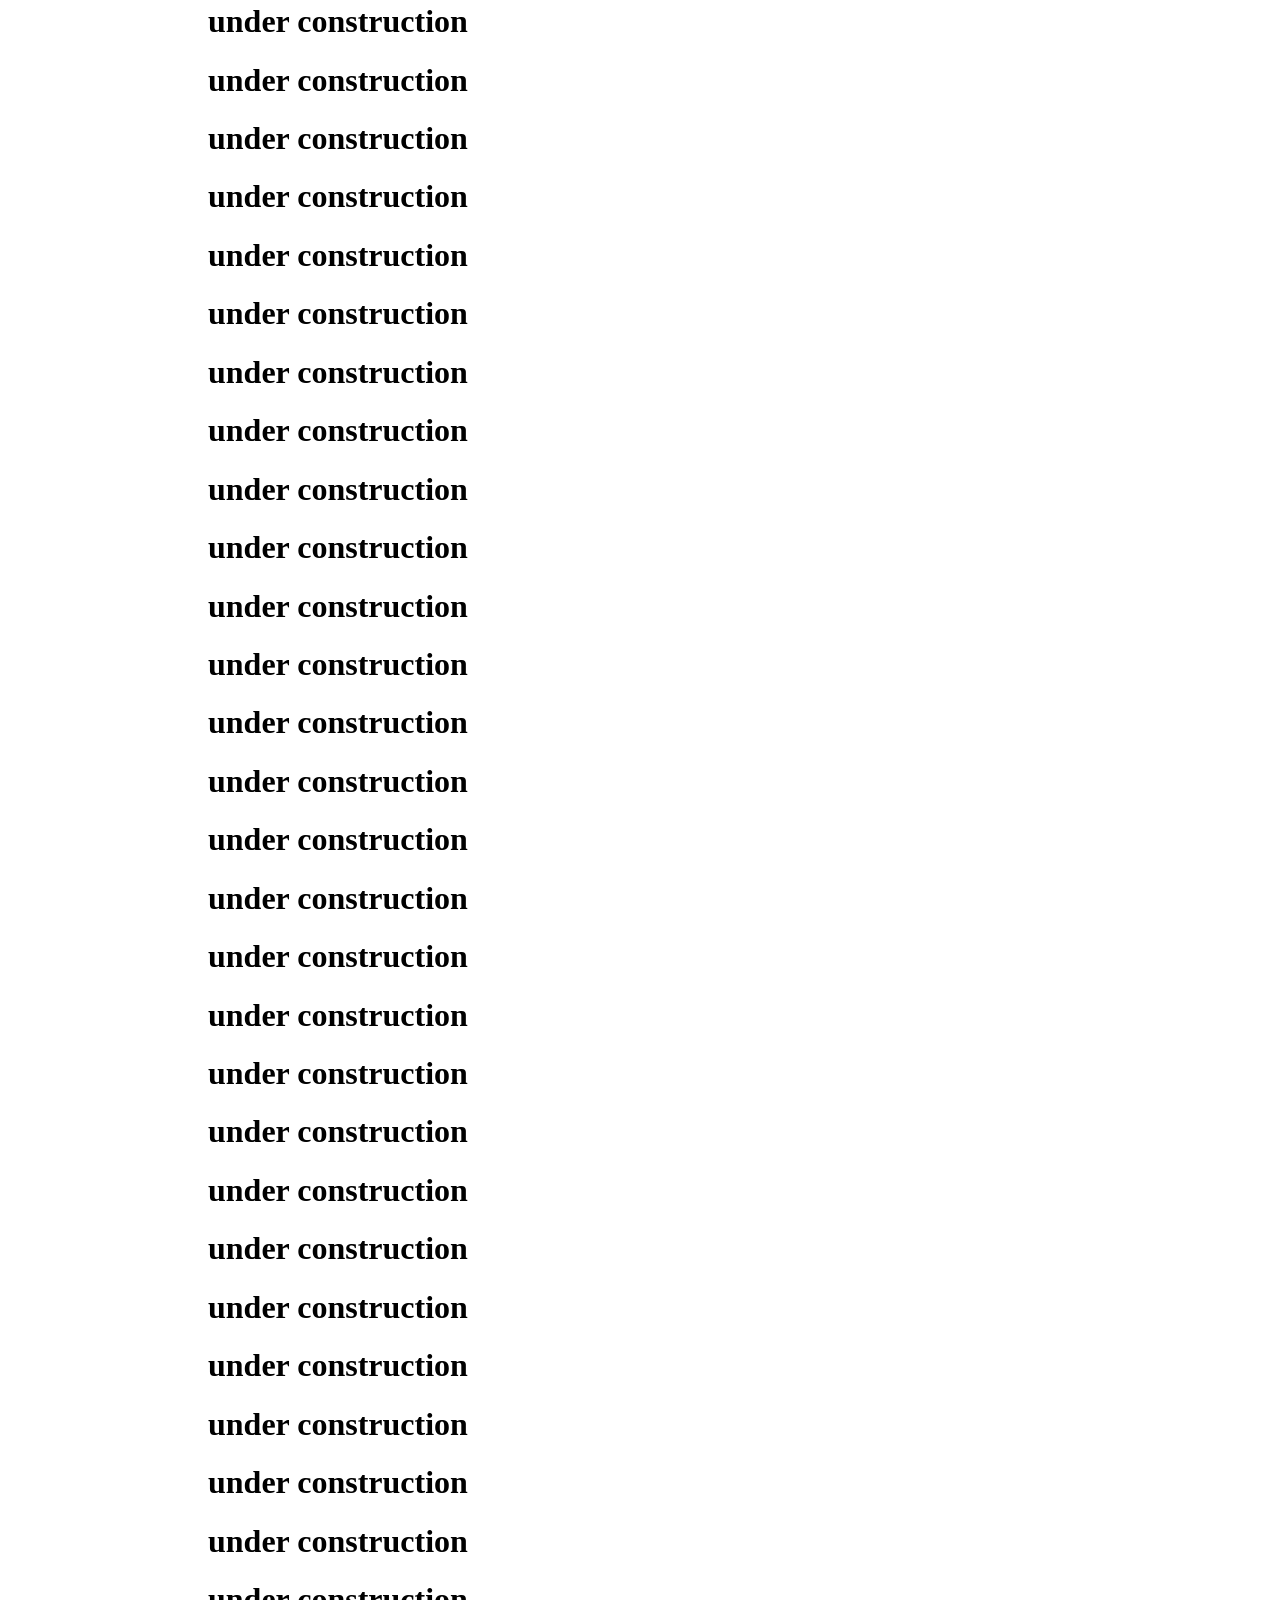
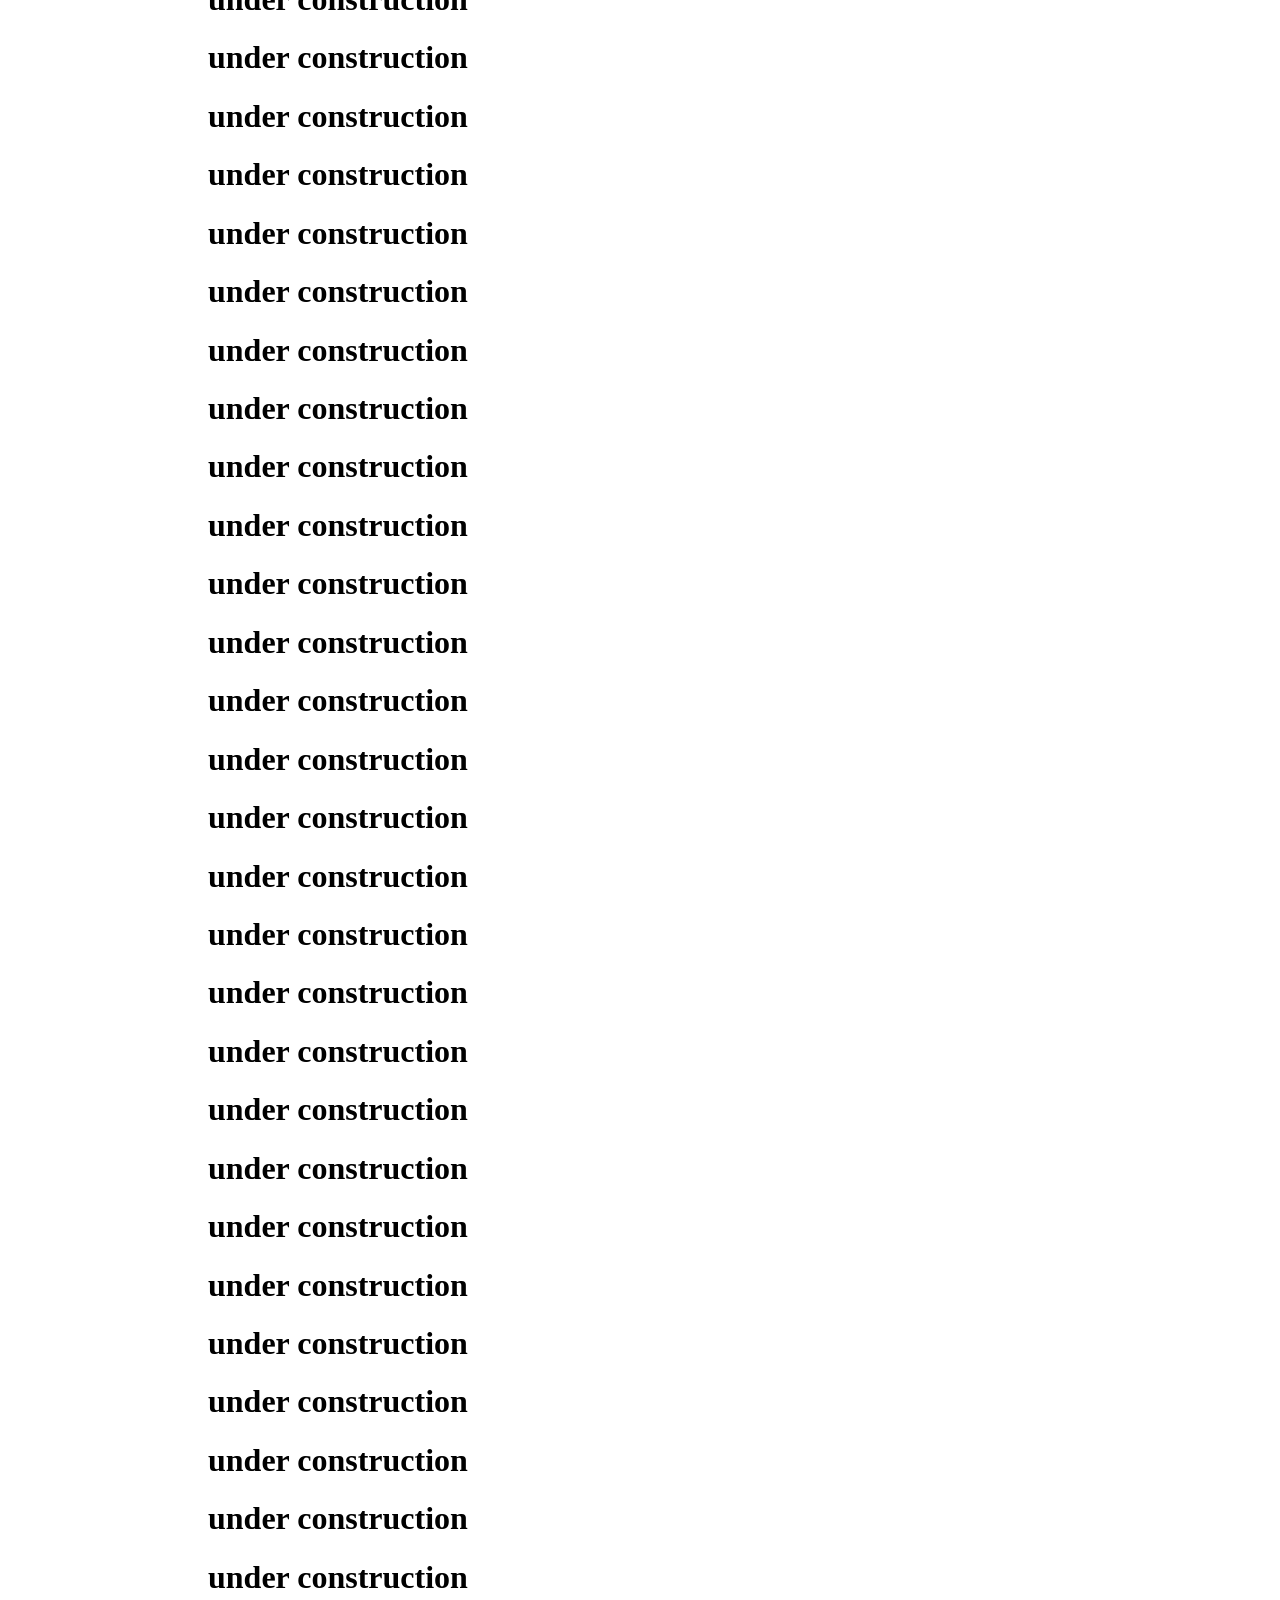
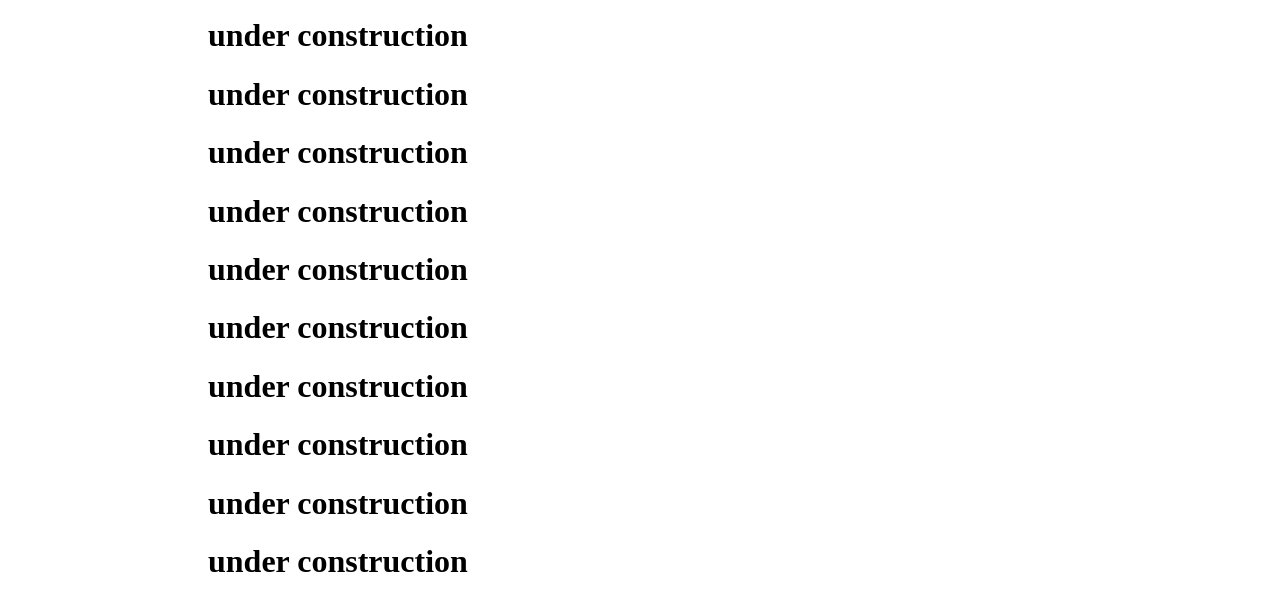
==== commit 829fd6b6: "Update index.html" ====
--- a/index.html
+++ b/index.html
@@ -8,7 +8,7 @@
 	<body>
 		<div>
 			<ul class="nav">
-				<a href="index.html"><li>blog</li></a>
+				<a href="game.html"><li>game</li></a>
 				<a href="bill-board.html"><li>bills</li></a>
 				<a href="interesting-things.html"><li>be fun</li></a>
 				<a href="test_page.html"><li>about</li></a>
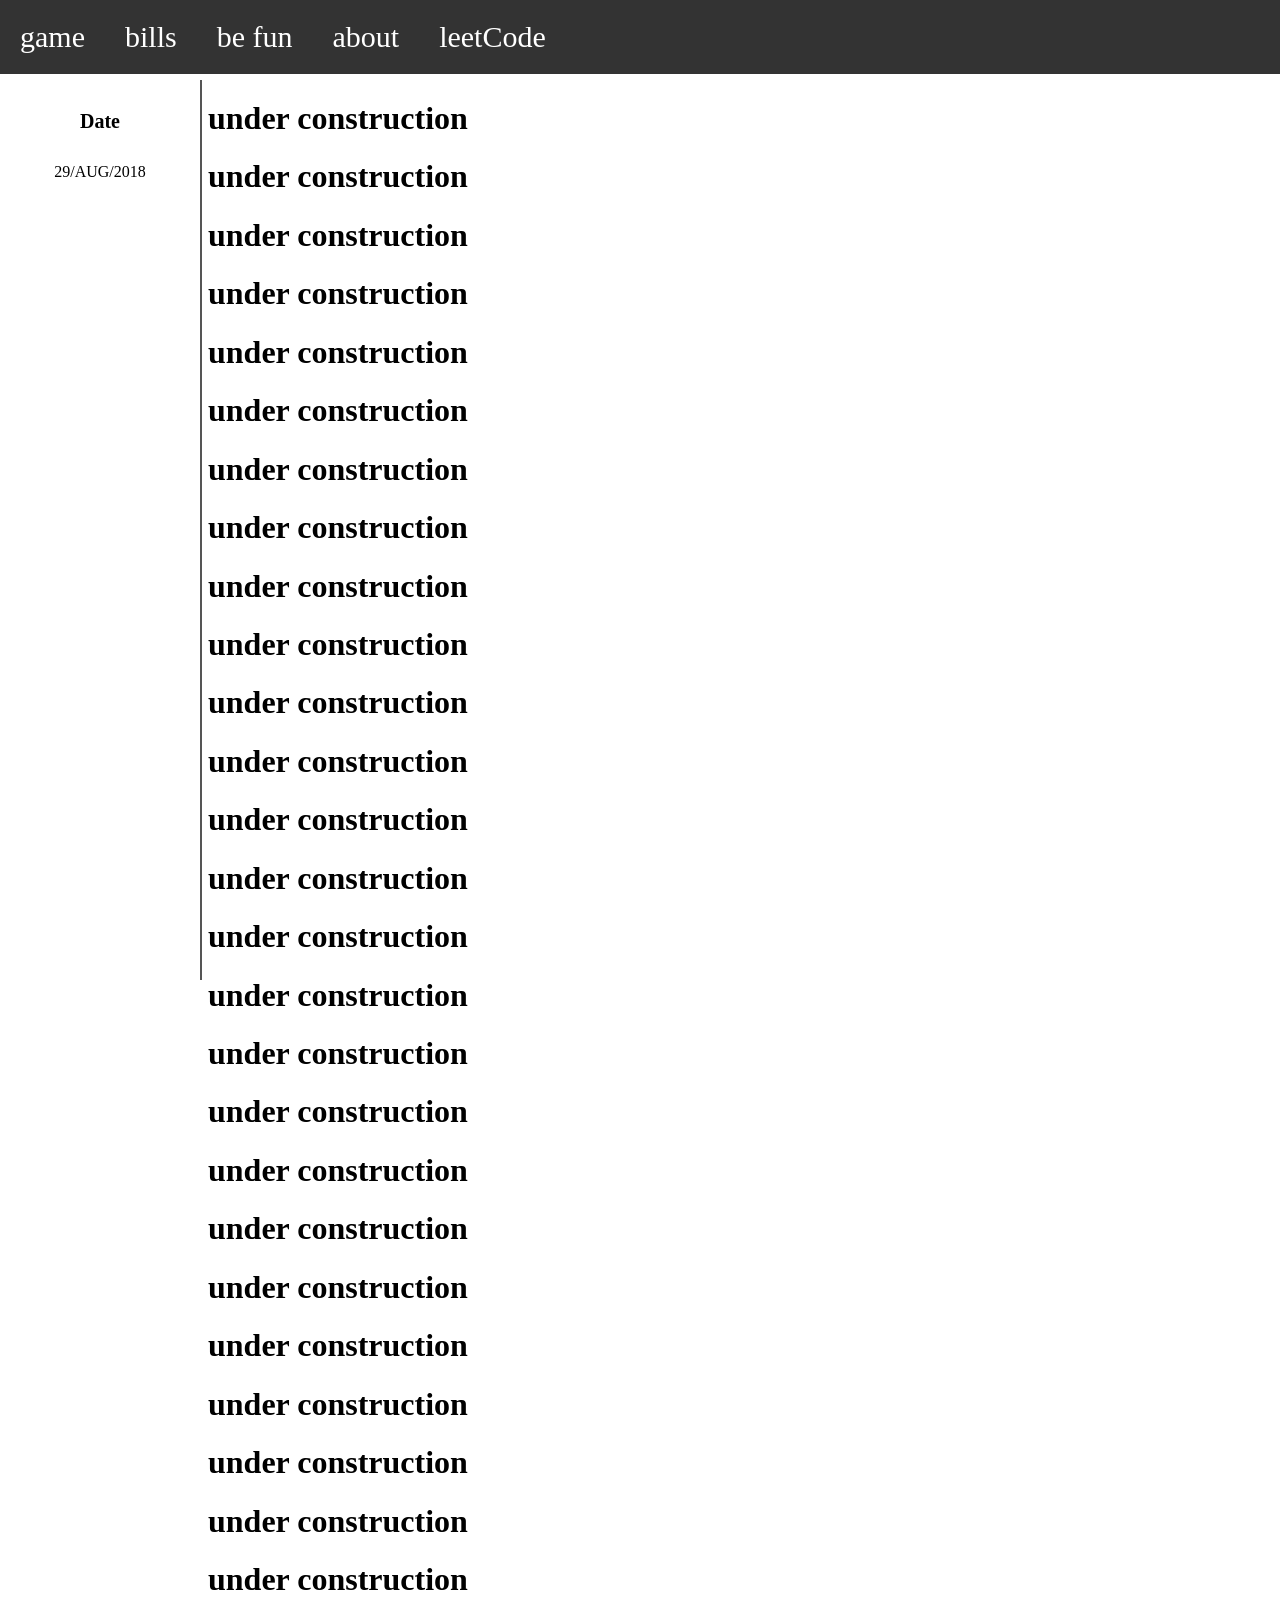
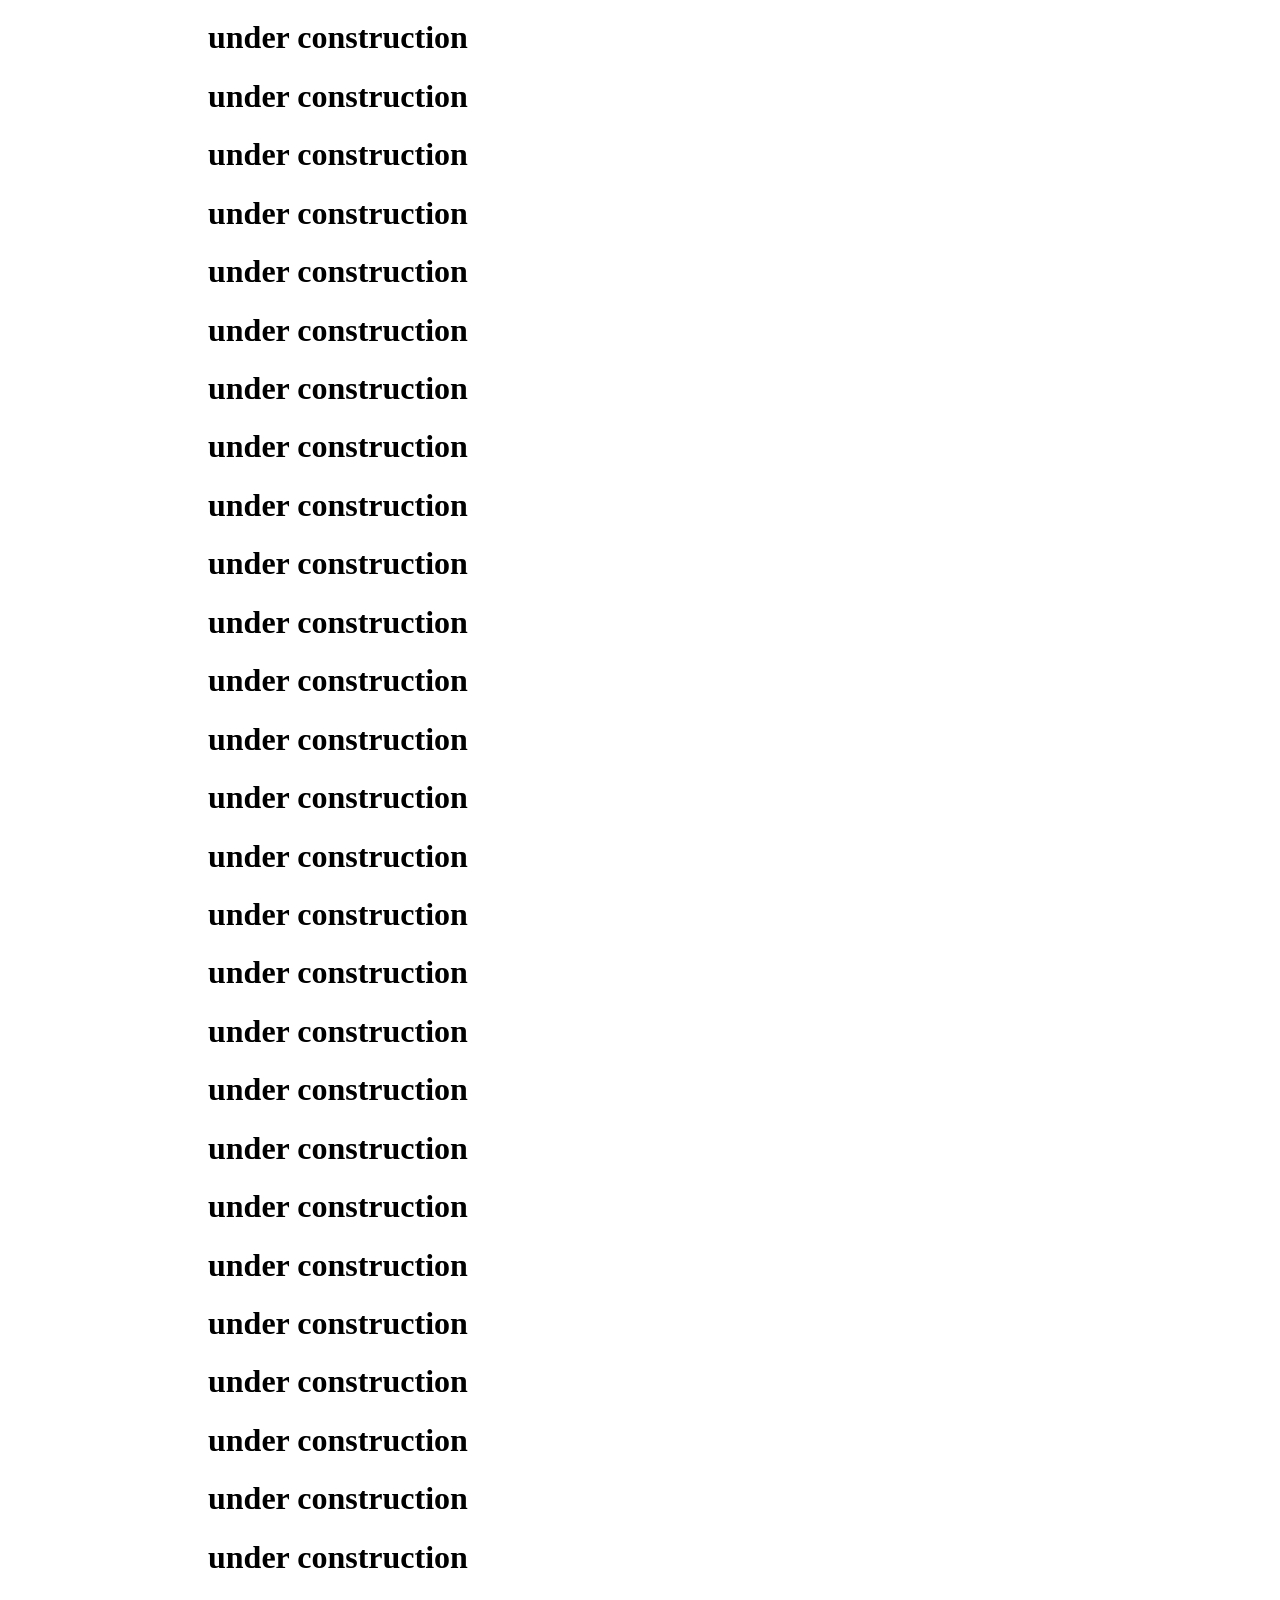
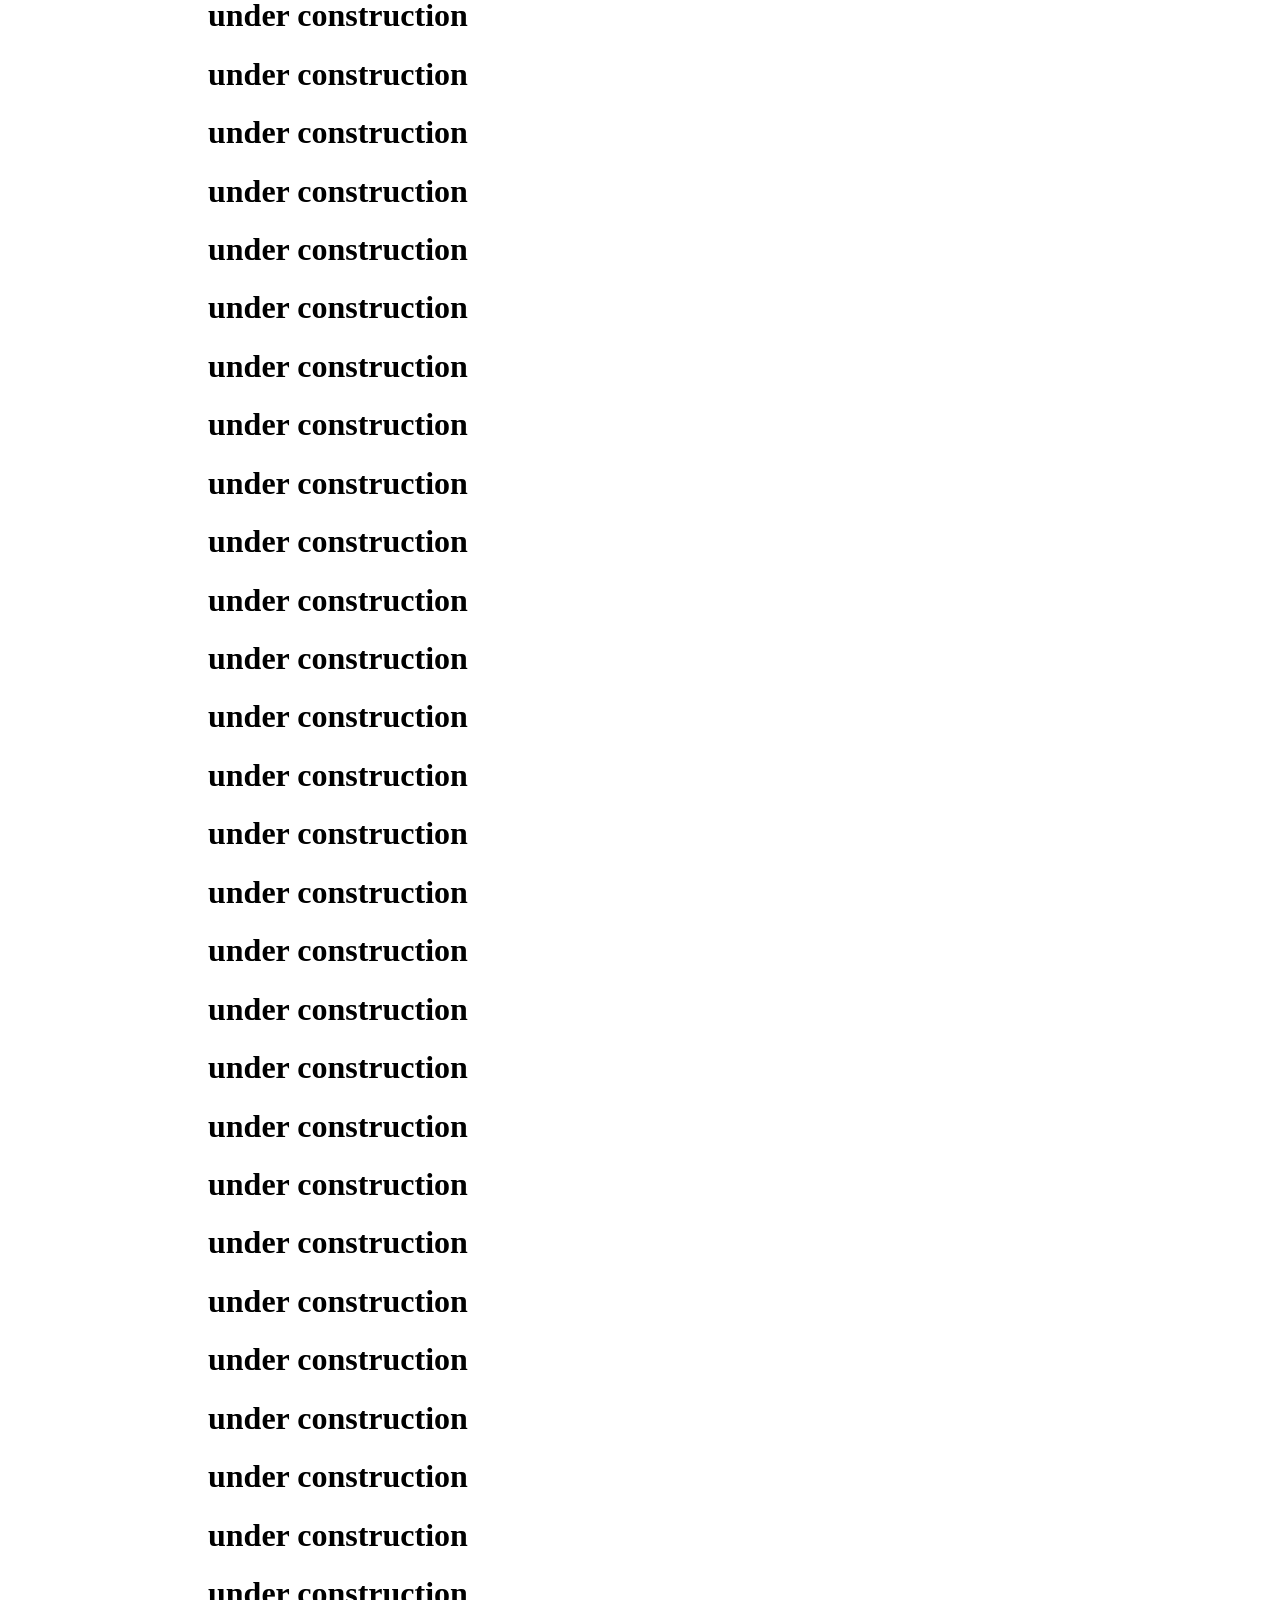
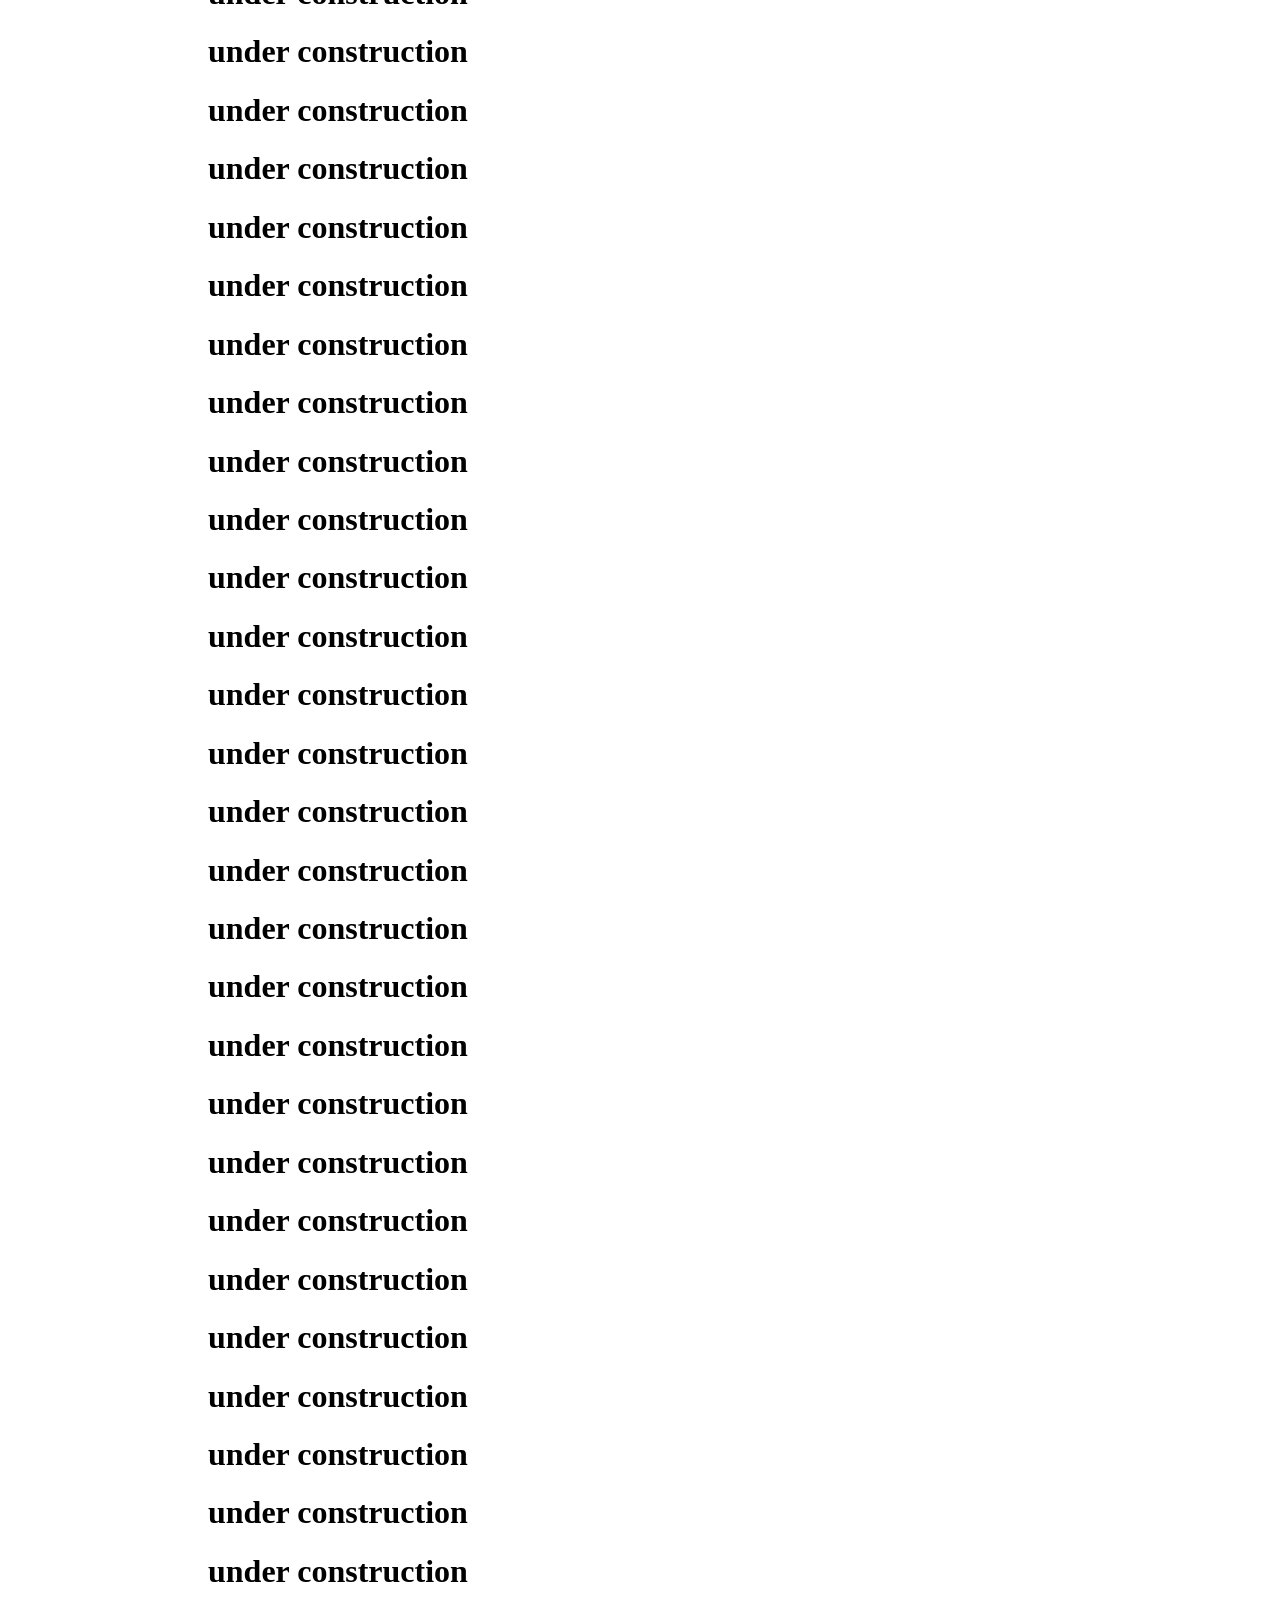
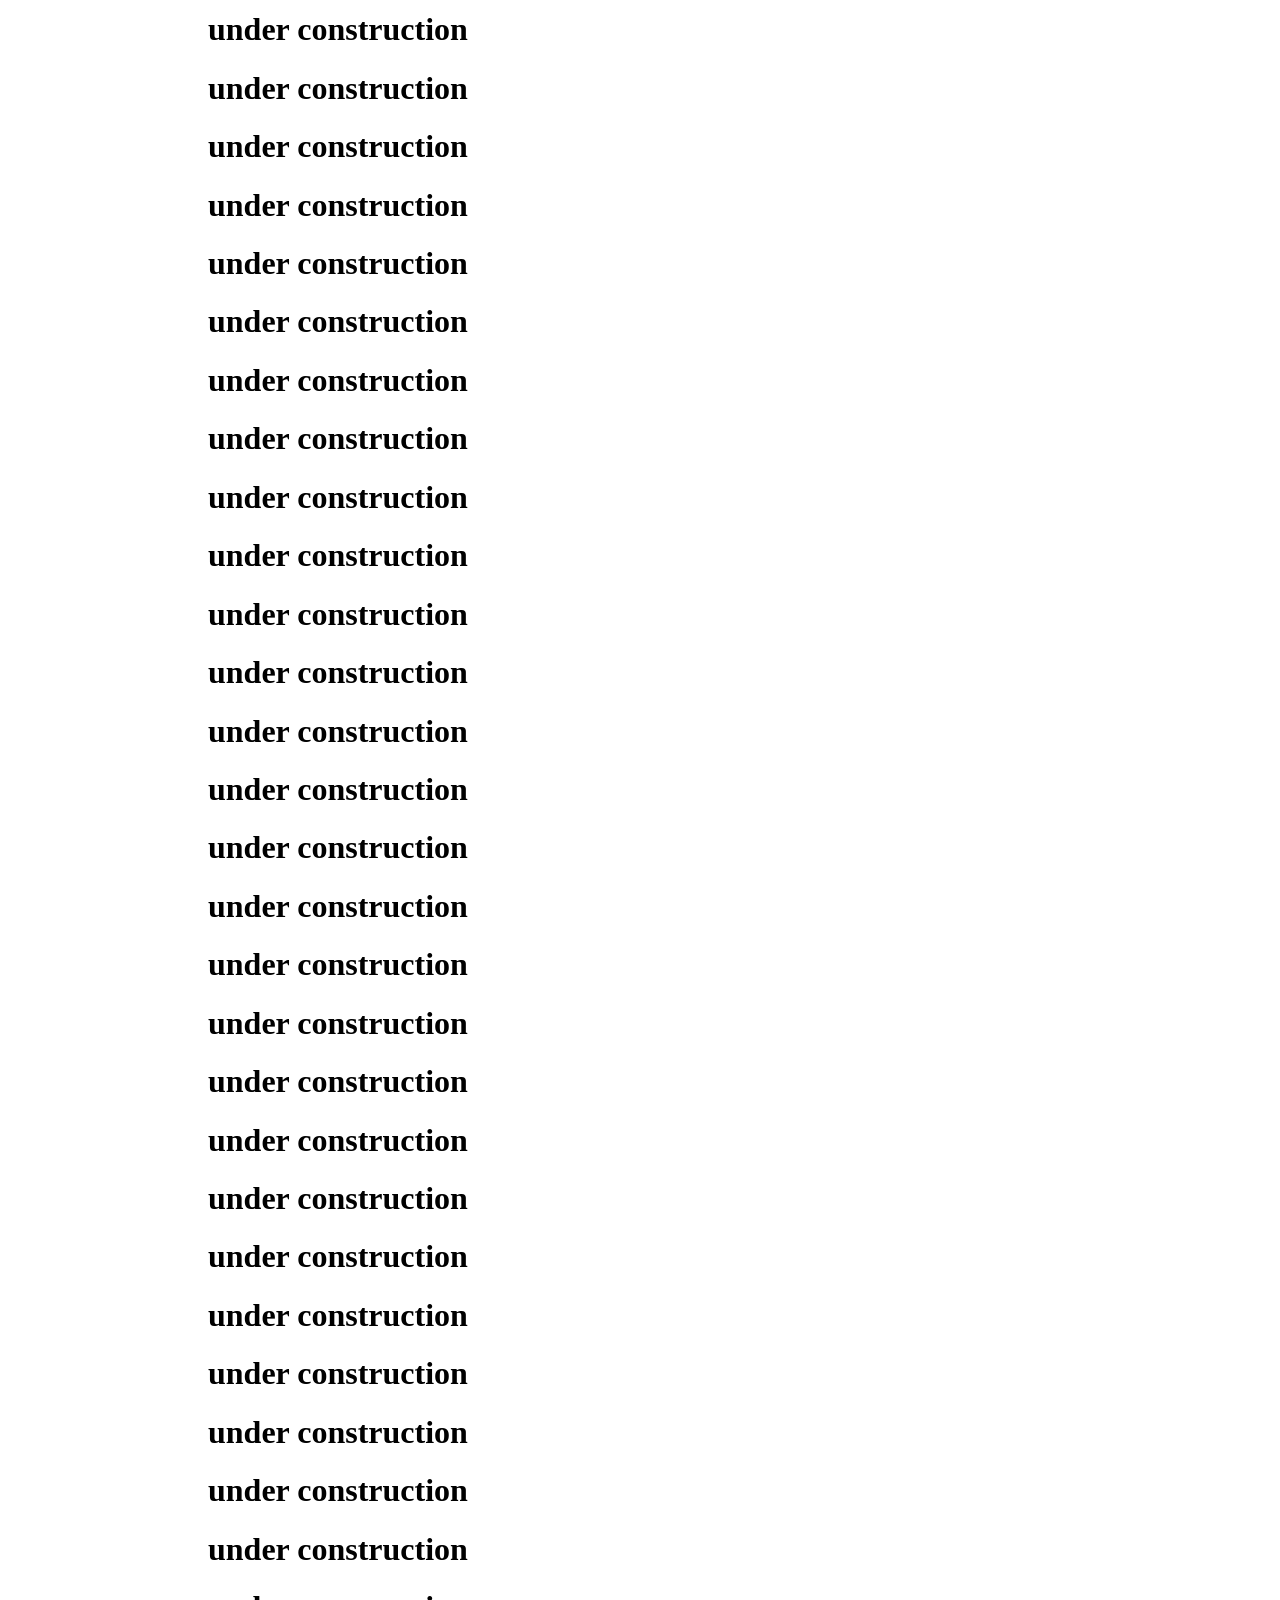
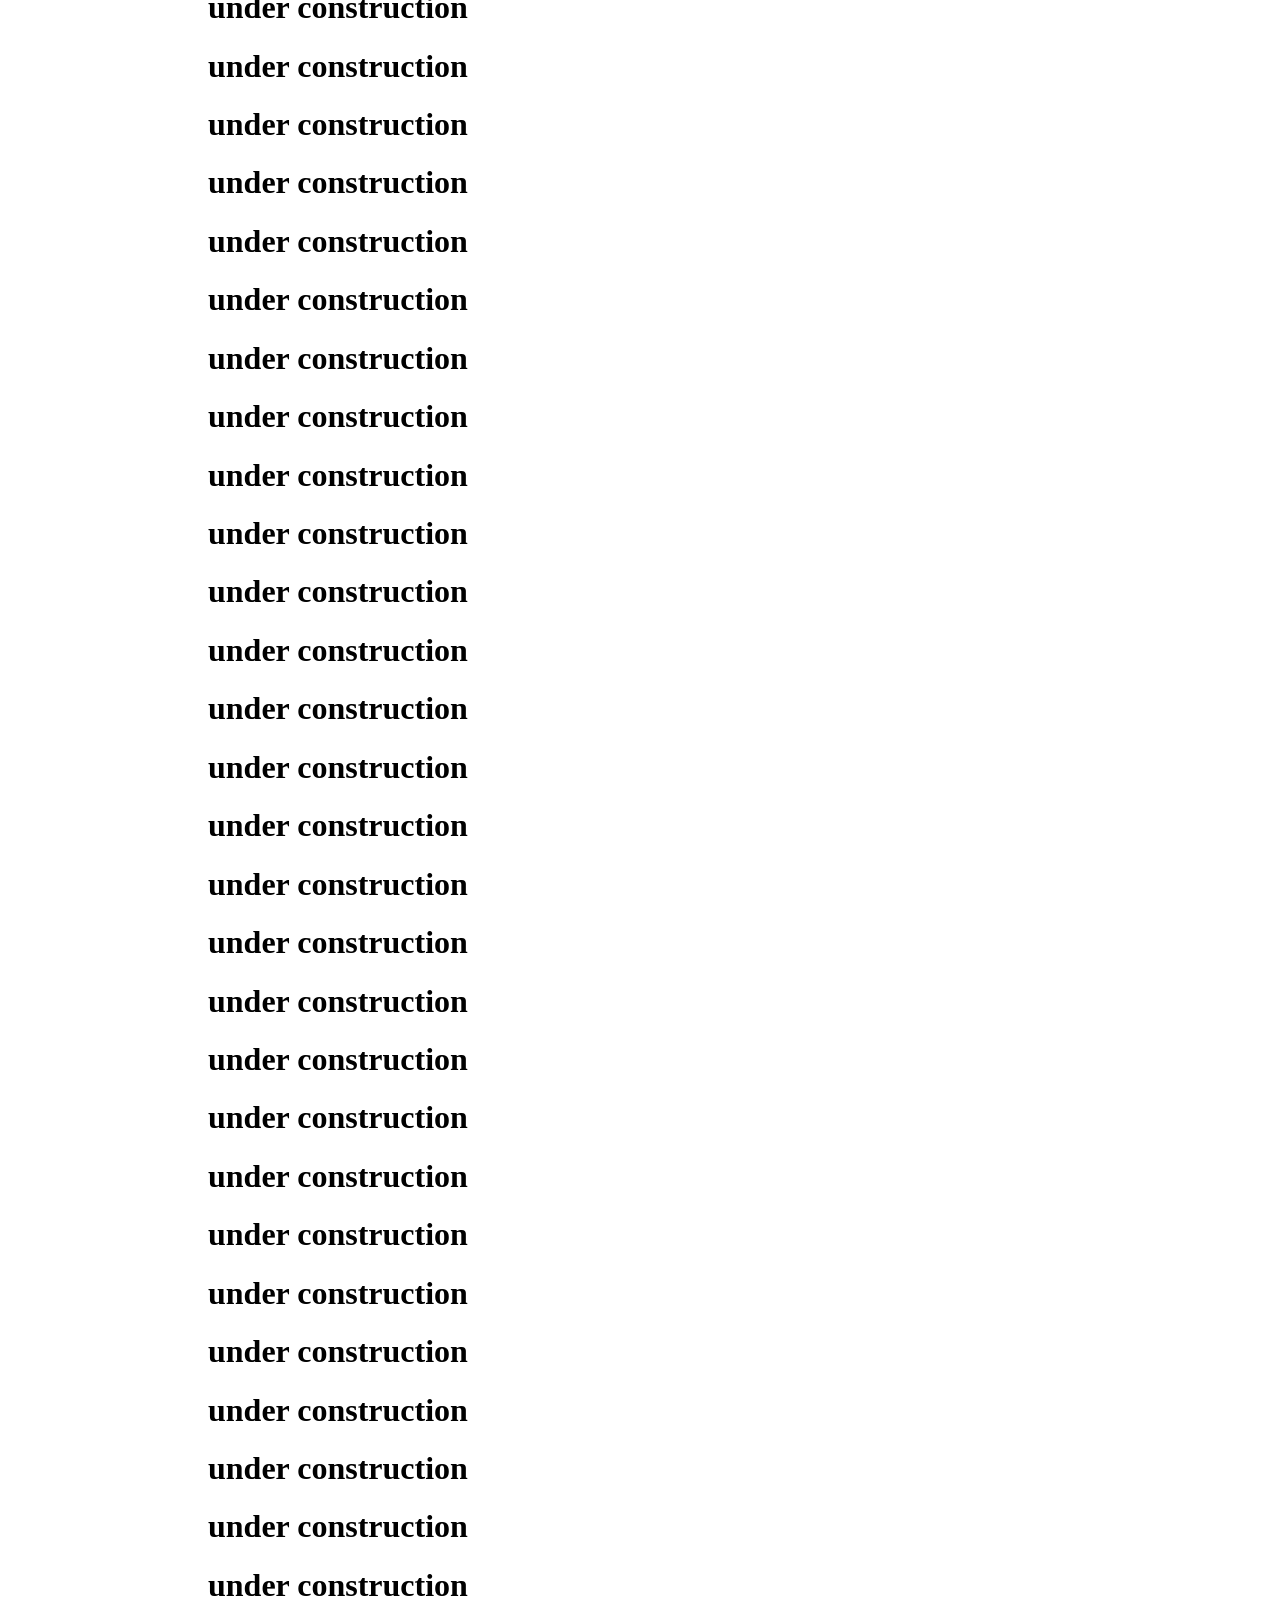
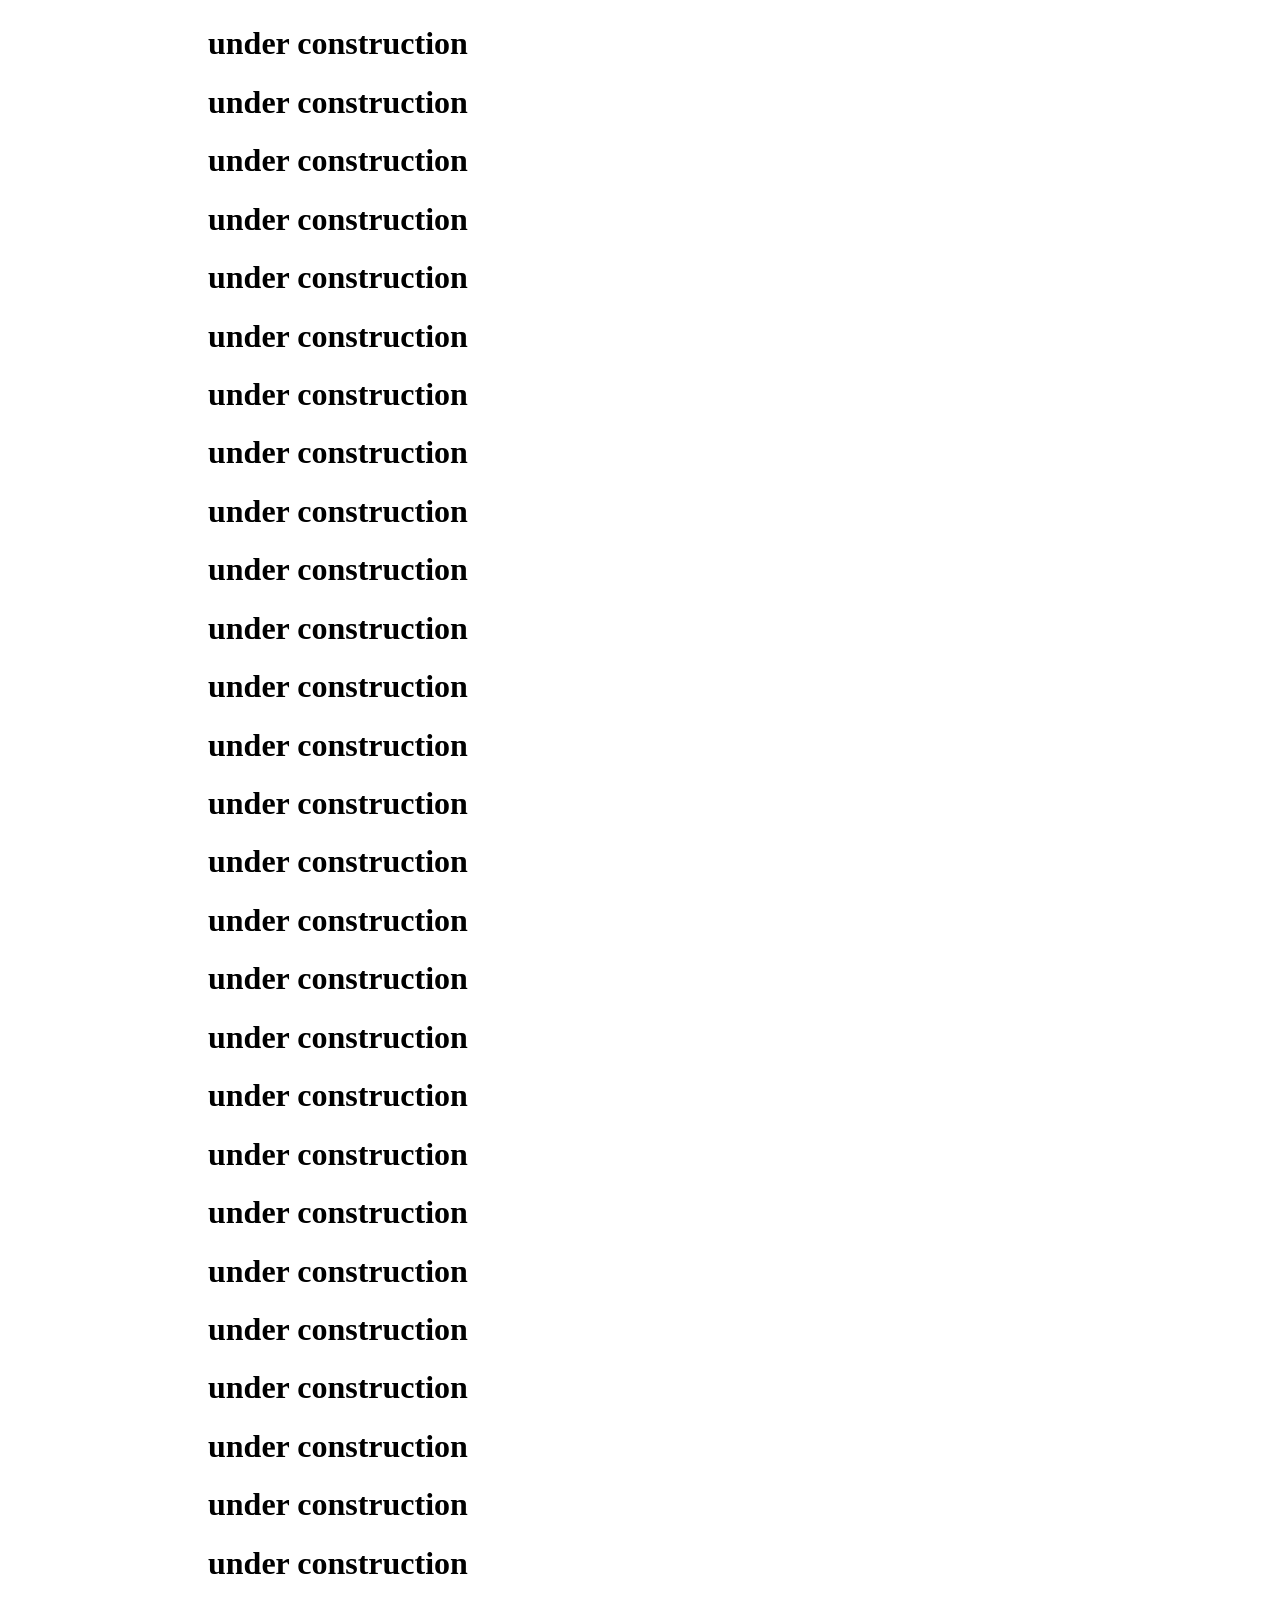
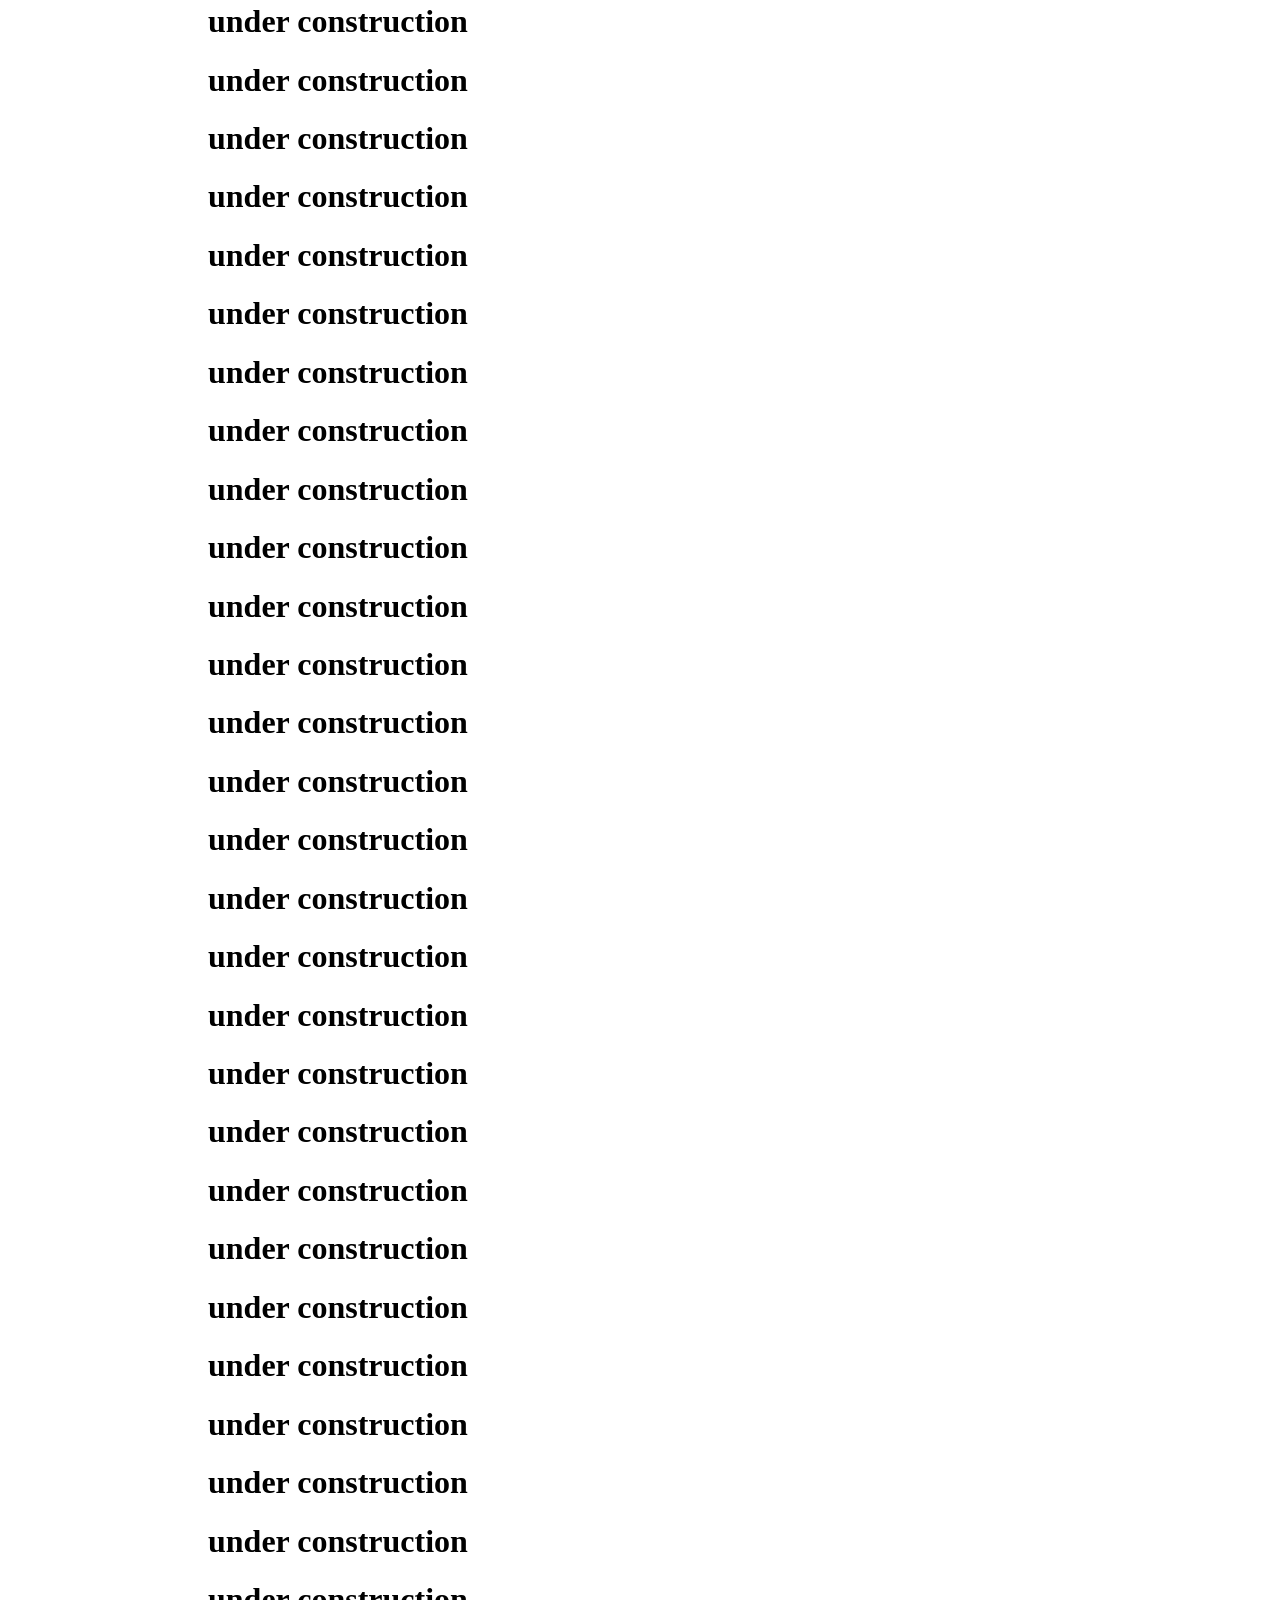
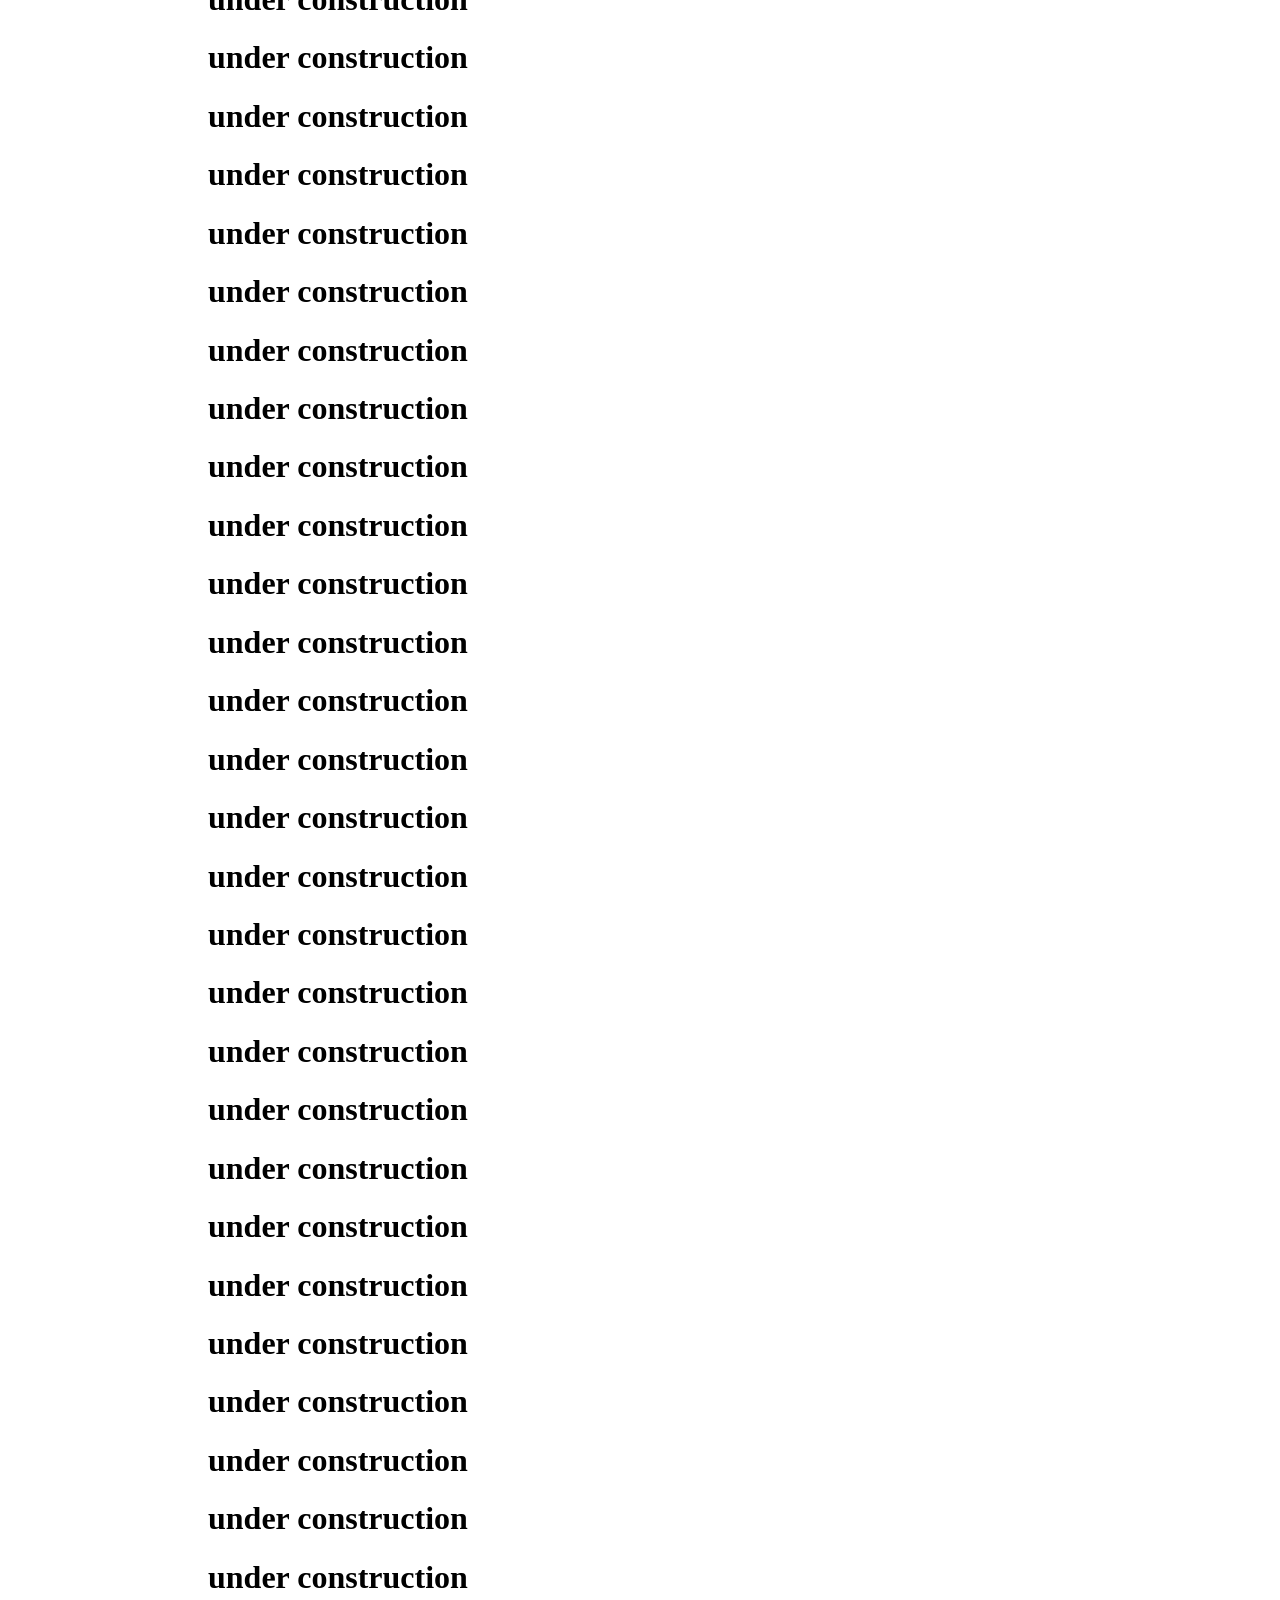
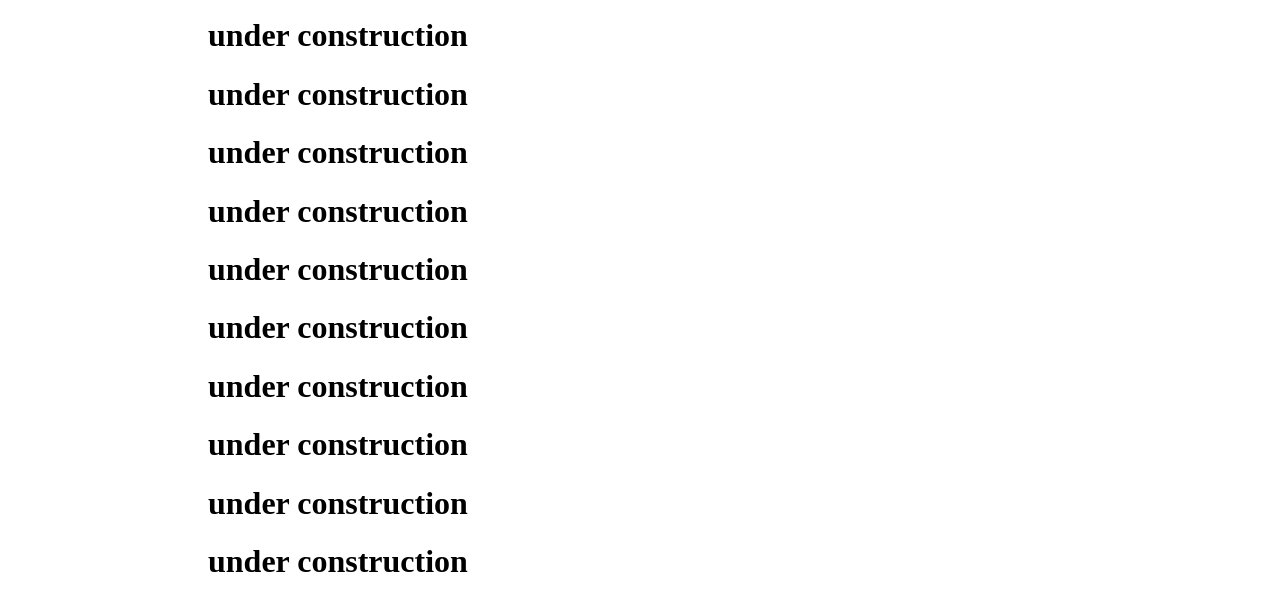
==== commit 5dc1d29f: "Add leetCode link so others can see my leetcode" ====
--- a/index.html
+++ b/index.html
@@ -12,6 +12,7 @@
 				<a href="bill-board.html"><li>bills</li></a>
 				<a href="interesting-things.html"><li>be fun</li></a>
 				<a href="test_page.html"><li>about</li></a>
+				<a href="https://leetcode.com/tyttyttyt/"><li>leetCode</li></a>
 			</ul>
 		</div>
 		<div class="slide-date-bar">
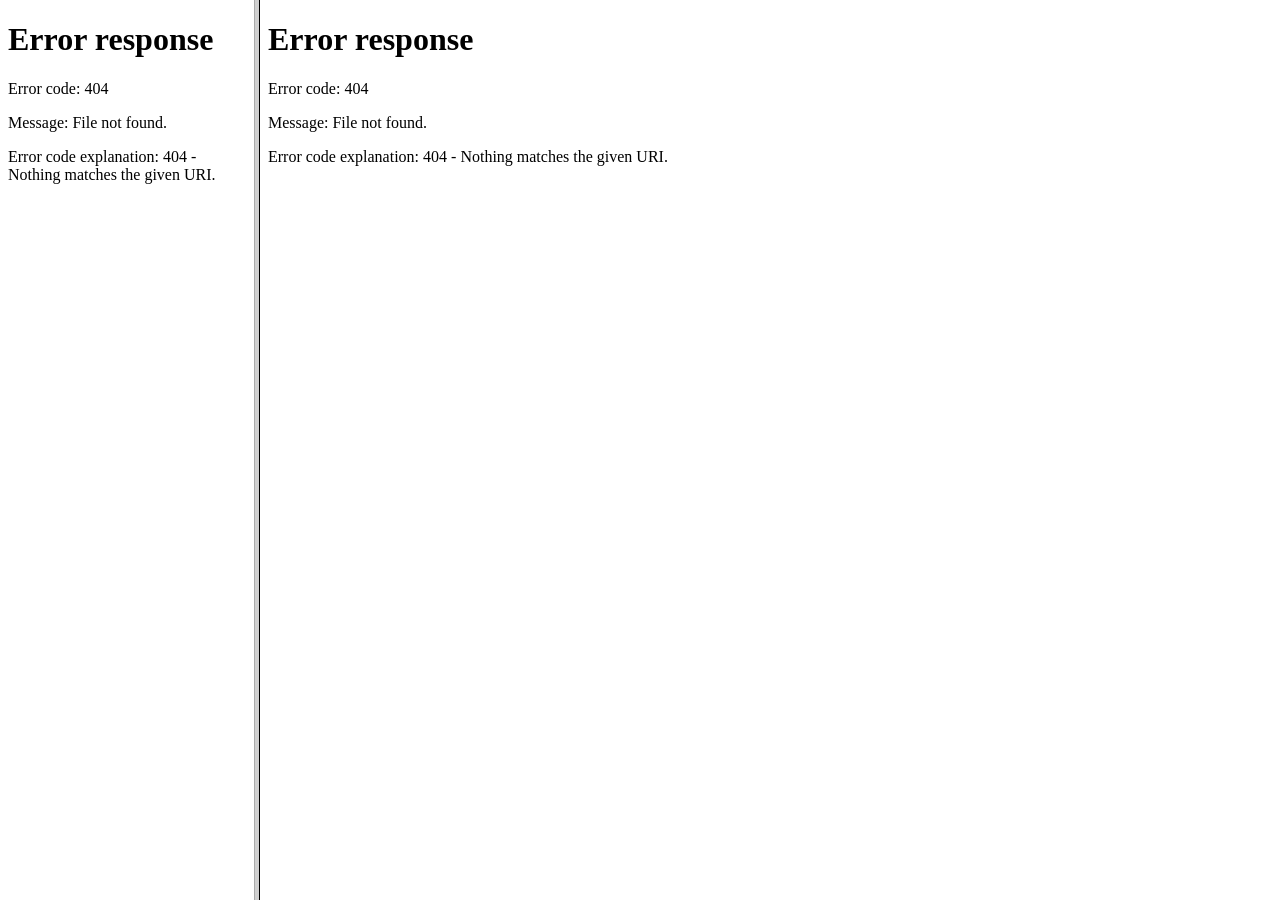
==== commit 64f23611: "Change to Powergrab Javadoc" ====
--- a/index.html
+++ b/index.html
@@ -1,280 +1,72 @@
-<!doctype HTML>
+<!DOCTYPE HTML PUBLIC "-//W3C//DTD HTML 4.01 Frameset//EN" "http://www.w3.org/TR/html4/frameset.dtd">
+<!-- NewPage -->
 <html lang="en">
-	<head>
-		<meta charset="UTF-8">
-		<title>Y.Tai-Welcome!</title>
-		<link rel="stylesheet" type="text/css" href="/home-page-style.css">
-	</head>
-	<body>
-		<div>
-			<ul class="nav">
-				<a href="game.html"><li>game</li></a>
-				<a href="bill-board.html"><li>bills</li></a>
-				<a href="interesting-things.html"><li>be fun</li></a>
-				<a href="test_page.html"><li>about</li></a>
-				<a href="https://leetcode.com/tyttyttyt/"><li>leetCode</li></a>
-			</ul>
-		</div>
-		<div class="slide-date-bar">
-			<h3 class="small-title">Date</h3>
-			<p class="date">29/AUG/2018</p>
-		</div>
-		<div class="blog">
-			<h1>under construction</h1>
-			<h1>under construction</h1>
-			<h1>under construction</h1>
-			<h1>under construction</h1>
-			<h1>under construction</h1>
-			<h1>under construction</h1>
-			<h1>under construction</h1>
-			<h1>under construction</h1>
-			<h1>under construction</h1>
-			<h1>under construction</h1>
-			<h1>under construction</h1>
-			<h1>under construction</h1>
-			<h1>under construction</h1>
-			<h1>under construction</h1>
-			<h1>under construction</h1>
-			<h1>under construction</h1>
-			<h1>under construction</h1>
-			<h1>under construction</h1>
-			<h1>under construction</h1>
-			<h1>under construction</h1>
-			<h1>under construction</h1>
-			<h1>under construction</h1>
-			<h1>under construction</h1>
-			<h1>under construction</h1>
-			<h1>under construction</h1>
-			<h1>under construction</h1>
-			<h1>under construction</h1>
-			<h1>under construction</h1>
-			<h1>under construction</h1>
-			<h1>under construction</h1>
-			<h1>under construction</h1>
-			<h1>under construction</h1>
-			<h1>under construction</h1>
-			<h1>under construction</h1>
-			<h1>under construction</h1>
-			<h1>under construction</h1>
-			<h1>under construction</h1>
-			<h1>under construction</h1>
-			<h1>under construction</h1>
-			<h1>under construction</h1>
-			<h1>under construction</h1>
-			<h1>under construction</h1>
-			<h1>under construction</h1>
-			<h1>under construction</h1>
-			<h1>under construction</h1>
-			<h1>under construction</h1>
-			<h1>under construction</h1>
-			<h1>under construction</h1>
-			<h1>under construction</h1>
-			<h1>under construction</h1>
-			<h1>under construction</h1>
-			<h1>under construction</h1>
-			<h1>under construction</h1>
-			<h1>under construction</h1>
-			<h1>under construction</h1>
-			<h1>under construction</h1>
-			<h1>under construction</h1>
-			<h1>under construction</h1>
-			<h1>under construction</h1>
-			<h1>under construction</h1>
-			<h1>under construction</h1>
-			<h1>under construction</h1>
-			<h1>under construction</h1>
-			<h1>under construction</h1>
-			<h1>under construction</h1>
-			<h1>under construction</h1>
-			<h1>under construction</h1>
-			<h1>under construction</h1>
-			<h1>under construction</h1>
-			<h1>under construction</h1>
-			<h1>under construction</h1>
-			<h1>under construction</h1>
-			<h1>under construction</h1>
-			<h1>under construction</h1>
-			<h1>under construction</h1>
-			<h1>under construction</h1>
-			<h1>under construction</h1>
-			<h1>under construction</h1>
-			<h1>under construction</h1>
-			<h1>under construction</h1>
-			<h1>under construction</h1>
-			<h1>under construction</h1>
-			<h1>under construction</h1>
-			<h1>under construction</h1>
-			<h1>under construction</h1>
-			<h1>under construction</h1>
-			<h1>under construction</h1>
-			<h1>under construction</h1>
-			<h1>under construction</h1>
-			<h1>under construction</h1>
-			<h1>under construction</h1>
-			<h1>under construction</h1>
-			<h1>under construction</h1>
-			<h1>under construction</h1>
-			<h1>under construction</h1>
-			<h1>under construction</h1>
-			<h1>under construction</h1>
-			<h1>under construction</h1>
-			<h1>under construction</h1>
-			<h1>under construction</h1>
-			<h1>under construction</h1>
-			<h1>under construction</h1>
-			<h1>under construction</h1>
-			<h1>under construction</h1>
-			<h1>under construction</h1>
-			<h1>under construction</h1>
-			<h1>under construction</h1>
-			<h1>under construction</h1>
-			<h1>under construction</h1>
-			<h1>under construction</h1>
-			<h1>under construction</h1>
-			<h1>under construction</h1>
-			<h1>under construction</h1>
-			<h1>under construction</h1>
-			<h1>under construction</h1>
-			<h1>under construction</h1>
-			<h1>under construction</h1>
-			<h1>under construction</h1>
-			<h1>under construction</h1>
-			<h1>under construction</h1>
-			<h1>under construction</h1>
-			<h1>under construction</h1>
-			<h1>under construction</h1>
-			<h1>under construction</h1>
-			<h1>under construction</h1>
-			<h1>under construction</h1>
-			<h1>under construction</h1>
-			<h1>under construction</h1>
-			<h1>under construction</h1>
-			<h1>under construction</h1>
-			<h1>under construction</h1>
-			<h1>under construction</h1>
-			<h1>under construction</h1>
-			<h1>under construction</h1>
-			<h1>under construction</h1>
-			<h1>under construction</h1>
-			<h1>under construction</h1>
-			<h1>under construction</h1>
-			<h1>under construction</h1>
-			<h1>under construction</h1>
-			<h1>under construction</h1>
-			<h1>under construction</h1>
-			<h1>under construction</h1>
-			<h1>under construction</h1>
-			<h1>under construction</h1>
-			<h1>under construction</h1>
-			<h1>under construction</h1>
-			<h1>under construction</h1>
-			<h1>under construction</h1>
-			<h1>under construction</h1>
-			<h1>under construction</h1>
-			<h1>under construction</h1>
-			<h1>under construction</h1>
-			<h1>under construction</h1>
-			<h1>under construction</h1>
-			<h1>under construction</h1>
-			<h1>under construction</h1>
-			<h1>under construction</h1>
-			<h1>under construction</h1>
-			<h1>under construction</h1>
-			<h1>under construction</h1>
-			<h1>under construction</h1>
-			<h1>under construction</h1>
-			<h1>under construction</h1>
-			<h1>under construction</h1>
-			<h1>under construction</h1>
-			<h1>under construction</h1>
-			<h1>under construction</h1>
-			<h1>under construction</h1>
-			<h1>under construction</h1>
-			<h1>under construction</h1>
-			<h1>under construction</h1>
-			<h1>under construction</h1>
-			<h1>under construction</h1>
-			<h1>under construction</h1>
-			<h1>under construction</h1>
-			<h1>under construction</h1>
-			<h1>under construction</h1>
-			<h1>under construction</h1>
-			<h1>under construction</h1>
-			<h1>under construction</h1>
-			<h1>under construction</h1>
-			<h1>under construction</h1>
-			<h1>under construction</h1>
-			<h1>under construction</h1>
-			<h1>under construction</h1>
-			<h1>under construction</h1>
-			<h1>under construction</h1>
-			<h1>under construction</h1>
-			<h1>under construction</h1>
-			<h1>under construction</h1>
-			<h1>under construction</h1>
-			<h1>under construction</h1>
-			<h1>under construction</h1>
-			<h1>under construction</h1>
-			<h1>under construction</h1>
-			<h1>under construction</h1>
-			<h1>under construction</h1>
-			<h1>under construction</h1>
-			<h1>under construction</h1>
-			<h1>under construction</h1>
-			<h1>under construction</h1>
-			<h1>under construction</h1>
-			<h1>under construction</h1>
-			<h1>under construction</h1>
-			<h1>under construction</h1>
-			<h1>under construction</h1>
-			<h1>under construction</h1>
-			<h1>under construction</h1>
-			<h1>under construction</h1>
-			<h1>under construction</h1>
-			<h1>under construction</h1>
-			<h1>under construction</h1>
-			<h1>under construction</h1>
-			<h1>under construction</h1>
-			<h1>under construction</h1>
-			<h1>under construction</h1>
-			<h1>under construction</h1>
-			<h1>under construction</h1>
-			<h1>under construction</h1>
-			<h1>under construction</h1>
-			<h1>under construction</h1>
-			<h1>under construction</h1>
-			<h1>under construction</h1>
-			<h1>under construction</h1>
-			<h1>under construction</h1>
-			<h1>under construction</h1>
-			<h1>under construction</h1>
-			<h1>under construction</h1>
-			<h1>under construction</h1>
-			<h1>under construction</h1>
-			<h1>under construction</h1>
-			<h1>under construction</h1>
-			<h1>under construction</h1>
-			<h1>under construction</h1>
-			<h1>under construction</h1>
-			<h1>under construction</h1>
-			<h1>under construction</h1>
-			<h1>under construction</h1>
-			<h1>under construction</h1>
-			<h1>under construction</h1>
-			<h1>under construction</h1>
-			<h1>under construction</h1>
-			<h1>under construction</h1>
-			<h1>under construction</h1>
-			<h1>under construction</h1>
-			<h1>under construction</h1>
-			<h1>under construction</h1>
-			<h1>under construction</h1>
-			<h1>under construction</h1>
-			<h1>under construction</h1>
-			<h1>under construction</h1>
-			<h1>under construction</h1>
-			<h1>under construction</h1>
-			<h1>under construction</h1>
-		</div>
-	</body>
+<head>
+<!-- Generated by javadoc (1.8.0_232) on Sun Dec 01 20:29:28 GMT 2019 -->
+<title>Generated Documentation (Untitled)</title>
+<script type="text/javascript">
+    tmpTargetPage = "" + window.location.search;
+    if (tmpTargetPage != "" && tmpTargetPage != "undefined")
+        tmpTargetPage = tmpTargetPage.substring(1);
+    if (tmpTargetPage.indexOf(":") != -1 || (tmpTargetPage != "" && !validURL(tmpTargetPage)))
+        tmpTargetPage = "undefined";
+    targetPage = tmpTargetPage;
+    function validURL(url) {
+        try {
+            url = decodeURIComponent(url);
+        }
+        catch (error) {
+            return false;
+        }
+        var pos = url.indexOf(".html");
+        if (pos == -1 || pos != url.length - 5)
+            return false;
+        var allowNumber = false;
+        var allowSep = false;
+        var seenDot = false;
+        for (var i = 0; i < url.length - 5; i++) {
+            var ch = url.charAt(i);
+            if ('a' <= ch && ch <= 'z' ||
+                    'A' <= ch && ch <= 'Z' ||
+                    ch == '$' ||
+                    ch == '_' ||
+                    ch.charCodeAt(0) > 127) {
+                allowNumber = true;
+                allowSep = true;
+            } else if ('0' <= ch && ch <= '9'
+                    || ch == '-') {
+                if (!allowNumber)
+                     return false;
+            } else if (ch == '/' || ch == '.') {
+                if (!allowSep)
+                    return false;
+                allowNumber = false;
+                allowSep = false;
+                if (ch == '.')
+                     seenDot = true;
+                if (ch == '/' && seenDot)
+                     return false;
+            } else {
+                return false;
+            }
+        }
+        return true;
+    }
+    function loadFrames() {
+        if (targetPage != "" && targetPage != "undefined")
+             top.classFrame.location = top.targetPage;
+    }
+</script>
+</head>
+<frameset cols="20%,80%" title="Documentation frame" onload="top.loadFrames()">
+<frame src="allclasses-frame.html" name="packageFrame" title="All classes and interfaces (except non-static nested types)">
+<frame src="uk/ac/ed/inf/powergrab/package-summary.html" name="classFrame" title="Package, class and interface descriptions" scrolling="yes">
+<noframes>
+<noscript>
+<div>JavaScript is disabled on your browser.</div>
+</noscript>
+<h2>Frame Alert</h2>
+<p>This document is designed to be viewed using the frames feature. If you see this message, you are using a non-frame-capable web client. Link to <a href="uk/ac/ed/inf/powergrab/package-summary.html">Non-frame version</a>.</p>
+</noframes>
+</frameset>
 </html>
